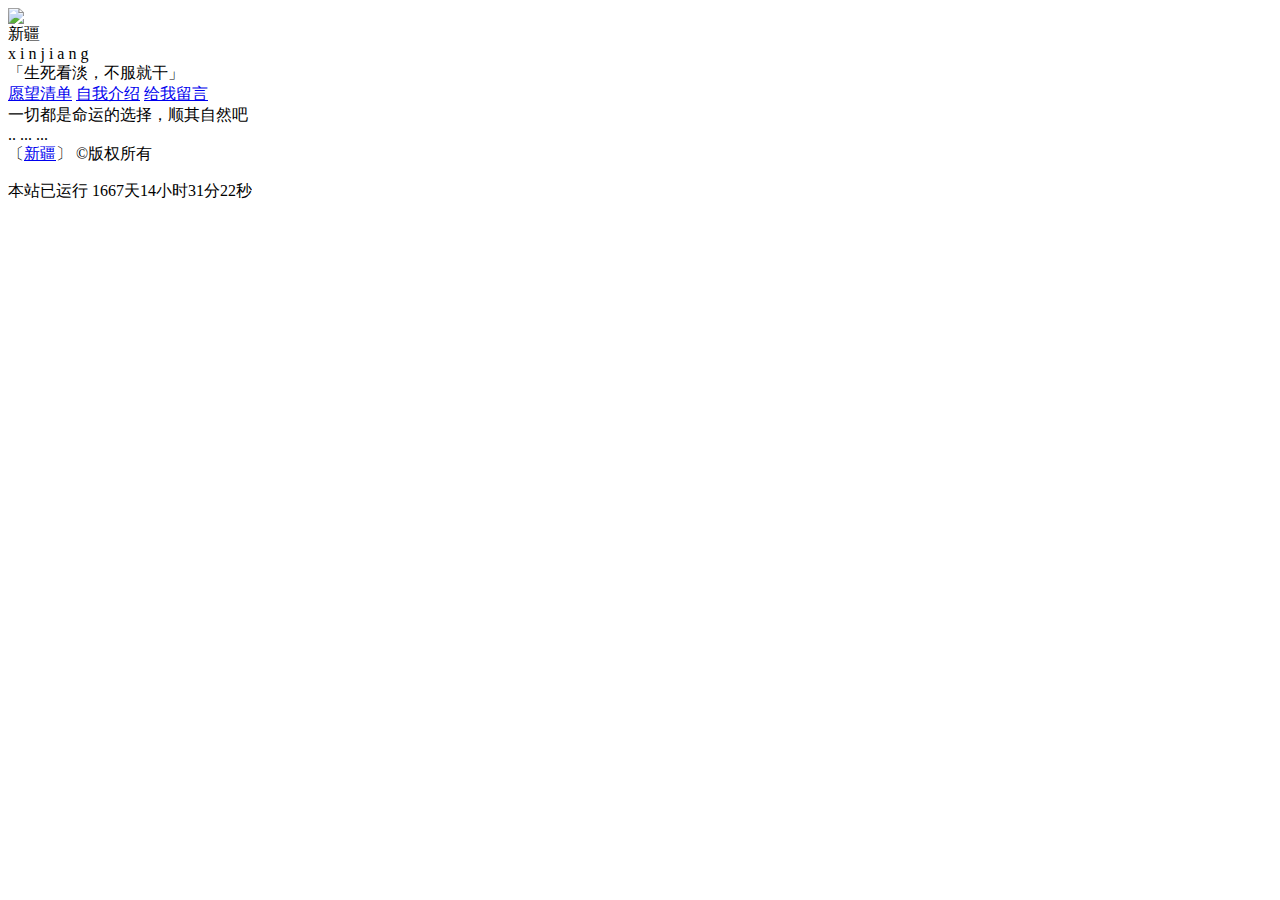
==== gwly.html @ 031c78c5 "Add files via upload" ====
<html>
<head>
    <meta charset="utf-8">
    <title>感情总是不尽人意，生活总是颠沛流离</title>
    <link rel="shortcut icon" href="./favicon.ico" />
    <meta name="viewport" content="width=device-width, initial-scale=1.0,maximum-scale=1.0, user-scalable=no">
    <link rel="stylesheet" href="https://cdn.jsdelivr.net/gh/AyagawaSeirin/homepage@latest/mdui/css/mdui.min.css">
    <link rel="stylesheet" href="https://cdn.jsdelivr.net/gh/AyagawaSeirin/homepage@latest/assets/css/main.css">
    <link rel="stylesheet" href="https://cdn.jsdelivr.net/gh/AyagawaSeirin/homepage@latest/assets/css/index.css">
    <!-- <link rel="stylesheet" href="/assets/css/detaile.css"> -->
    <link rel="stylesheet" href="https://at.alicdn.com/t/font_1625701_q2422cy34wn.css">

</head>
<body class="mdui-theme-primary-pink mdui-theme-accent-pink">
<div id="rin-bg"></div>
<main id="rin-main">
    <div class="mdui-row">
        <div class="mdui-col-xs-12 mdui-col-md-2">
            <div class="rin-left">
                <div class="rin-logo">
                    <img src="http://q1.qlogo.cn/g?b=qq&nk=240233869&s=100&t=">
                </div>
                <div class="rin-left-title">新疆</div>
                <div class="rin-left-title2">x i  n j i a n g</div>
                <div class="rin-left-slogan">「生死看淡，不服就干」</div>

        <a class="mdui-btn mdui-btn-raised rin-btn rin-btn-blue rin-btn-left mdui-text-capitalize" href="./index.html" target="_blank"><span class="iconfont iconBlog"></span> 愿望清单</a>
                
                <a class="mdui-btn mdui-btn-raised rin-btn rin-btn-blue rin-btn-left mdui-text-capitalize" href="./zwjs.html" target="_blank"><span class="iconfont iconBlog"></span> 自我介绍</a>

                <a class="mdui-btn mdui-btn-raised rin-btn rin-btn-blue rin-btn-left mdui-text-capitalize" href="./gwly.html" target="_blank"><span class="iconfont iconCommentenable"></span> 给我留言</a>
</div>
            </div>
        </div>
        <div class="mdui-col-xs-12 mdui-col-md-10">
            <div class="mdui-card rin-card">
<!--                <div class="rin-card-title">关于我</div>-->



<!--PC和WAP自适应版-->

</div>
        </div>

        <div class="rin-tr">

        <div class="rin-card-part" id="last">
        
            <div class="rin-card-content">一切都是命运的选择，顺其自然吧</div>
        </div>

  <head>
    ..
    <script src='//unpkg.com/valine/dist/Valine.min.js'></script>
    ...
</head>
<body>
    ...
    <div id="vcomments"></div>
    <script>
        new Valine({
            el: '#vcomments',
            appId: 'g8oCyjokzb7uzV3hShKHInHa-gzGzoHsz',
            appKey: 'KuGXJJedRxu7UuFVII1BbxQk'
        })
    </script>
</body>      <div class="rin-card-part" id="footer">
            <div class="rin-card-content">
    〔<a href="./zwjs.html" title="自我介绍">新疆</a>〕  &copy;版权所有
<p>
	<span>
    本站已运行
</span>
<span id="span_dt_dt">
</span>
<script>
    /*建站时间*/
    function show_date_time() {
        window.setTimeout("show_date_time()", 1e3);
        var BirthDay = new Date("2022/01/01"),
        today = new Date,
        timeold = today.getTime() - BirthDay.getTime(),
        msPerDay = 864e5,
        e_daysold = timeold / msPerDay,
        daysold = Math.floor(e_daysold),
        e_hrsold = 24 * (e_daysold - daysold),
        hrsold = Math.floor(e_hrsold),
        e_minsold = 60 * (e_hrsold - hrsold),
        minsold = Math.floor(60 * (e_hrsold - hrsold)),
        seconds = Math.floor(60 * (e_minsold - minsold));
        span_dt_dt.innerHTML = daysold + "天" + hrsold + "小时" + minsold + "分" + seconds + "秒";
    }
    show_date_time();
</script>
</div>
                </div>
            </div>
        </div>
    </div>
</main>

</body>
</html>
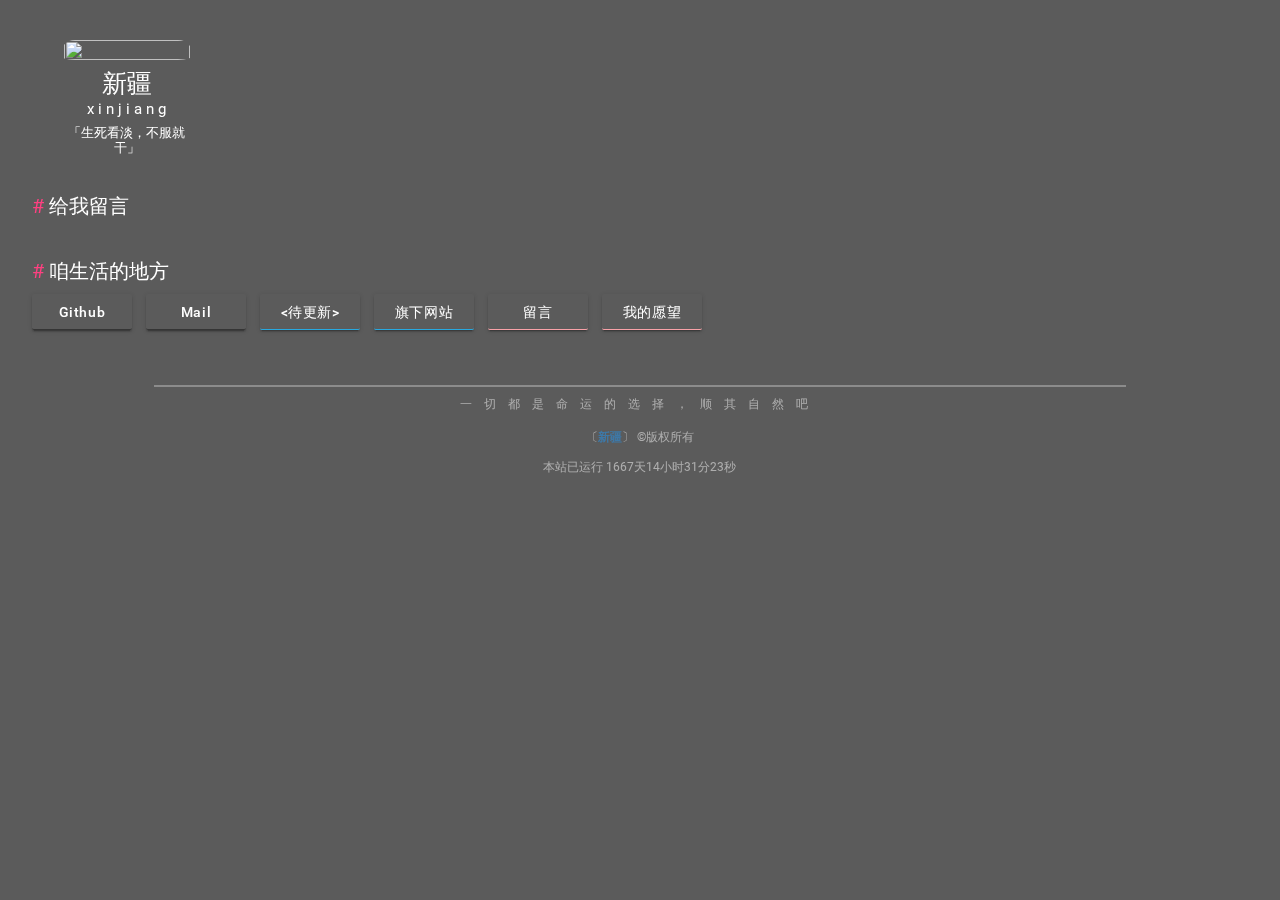
==== commit 1b7963f7: "修复评论框" ====
--- a/gwly.html
+++ b/gwly.html
@@ -1,15 +1,20 @@
+<!--
+* 愿望清单 Page
+ * 日期：2022.1.14
+ * 由于技能等级不够，只能扒了别人的改到这了，哈哈哈，勉强挂挂吧。本站随便扒。
+ *我是阿宅
+*http://zws.fun/
+-->
 <html>
 <head>
     <meta charset="utf-8">
     <title>感情总是不尽人意，生活总是颠沛流离</title>
     <link rel="shortcut icon" href="./favicon.ico" />
     <meta name="viewport" content="width=device-width, initial-scale=1.0,maximum-scale=1.0, user-scalable=no">
-    <link rel="stylesheet" href="https://cdn.jsdelivr.net/gh/AyagawaSeirin/homepage@latest/mdui/css/mdui.min.css">
-    <link rel="stylesheet" href="https://cdn.jsdelivr.net/gh/AyagawaSeirin/homepage@latest/assets/css/main.css">
-    <link rel="stylesheet" href="https://cdn.jsdelivr.net/gh/AyagawaSeirin/homepage@latest/assets/css/index.css">
-    <!-- <link rel="stylesheet" href="/assets/css/detaile.css"> -->
+    <link rel="stylesheet" href="./lyjs/mdui/css/mdui.min.css">
+    <link rel="stylesheet" href="./lyjs/css/main.css">
+    <link rel="stylesheet" href="./lyjs/css/index.css">
     <link rel="stylesheet" href="https://at.alicdn.com/t/font_1625701_q2422cy34wn.css">
-
 </head>
 <body class="mdui-theme-primary-pink mdui-theme-accent-pink">
 <div id="rin-bg"></div>
@@ -23,40 +28,16 @@
                 <div class="rin-left-title">新疆</div>
                 <div class="rin-left-title2">x i  n j i a n g</div>
                 <div class="rin-left-slogan">「生死看淡，不服就干」</div>
-
-        <a class="mdui-btn mdui-btn-raised rin-btn rin-btn-blue rin-btn-left mdui-text-capitalize" href="./index.html" target="_blank"><span class="iconfont iconBlog"></span> 愿望清单</a>
-                
-                <a class="mdui-btn mdui-btn-raised rin-btn rin-btn-blue rin-btn-left mdui-text-capitalize" href="./zwjs.html" target="_blank"><span class="iconfont iconBlog"></span> 自我介绍</a>
-
-                <a class="mdui-btn mdui-btn-raised rin-btn rin-btn-blue rin-btn-left mdui-text-capitalize" href="./gwly.html" target="_blank"><span class="iconfont iconCommentenable"></span> 给我留言</a>
 </div>
             </div>
         </div>
-        <div class="mdui-col-xs-12 mdui-col-md-10">
-            <div class="mdui-card rin-card">
-<!--                <div class="rin-card-title">关于我</div>-->
-
-
-
-<!--PC和WAP自适应版-->
-
-</div>
-        </div>
-
-        <div class="rin-tr">
-
-        <div class="rin-card-part" id="last">
         
-            <div class="rin-card-content">一切都是命运的选择，顺其自然吧</div>
-        </div>
-
-  <head>
-    ..
-    <script src='//unpkg.com/valine/dist/Valine.min.js'></script>
-    ...
-</head>
-<body>
-    ...
+        <div class="rin-left-slogan">
+            <div class="rin-left-slogan">
+<!--PC和WAP自适应版---->
+	<script src='//unpkg.com/valine/dist/Valine.min.js'></script>
+<div class="rin-card-part" id="article">
+                    <div class="rin-card-title2 mdui-typo"><a href="#article">#</a> 给我留言</div>
     <div id="vcomments"></div>
     <script>
         new Valine({
@@ -65,7 +46,38 @@
             appKey: 'KuGXJJedRxu7UuFVII1BbxQk'
         })
     </script>
-</body>      <div class="rin-card-part" id="footer">
+<!--PC和WAP自适应版-->
+</div>
+        </div>
+        
+</div>
+<div class="rin-card-part" id="contact">
+                    <div class="rin-card-title2 mdui-typo"><a href="#contact">#</a> 咱生活的地方</div>
+<a class="mdui-btn mdui-btn-raised rin-btn rin-btn-black mdui-text-capitalize" href="https://github.com/LINSHANGHUI" target="_blank"><span class="iconfont icongithub"></span>Github</a>
+                    
+                    <a class="mdui-btn mdui-btn-raised rin-btn rin-btn-black mdui-text-capitalize" 
+                       href="mailto:2621133262@qq.com" target="_blank"><span
+                            class="iconfont iconmail_fill"></span>Mail</a>
+                            
+                    <a class="mdui-btn mdui-btn-raised rin-btn rin-btn-blue mdui-text-capitalize"
+                       href="#" target="_blank"><span
+                            class="iconfont icontwitter-fill"></span> <待更新></a>
+
+                    <a class="mdui-btn mdui-btn-raised rin-btn rin-btn-blue mdui-text-capitalize"
+                       href="#" target="_blank"><span class="iconfont icontelegram"></span> 旗下网站</a>
+
+                    <a class="mdui-btn mdui-btn-raised rin-btn rin-btn-pink" href="./gwly.html"
+                       target="_blank" style="text-transform: none!important;"><span
+                            class="iconfont iconcoffe"></span> 留言</a>
+
+                    <a class="mdui-btn mdui-btn-raised rin-btn rin-btn-pink mdui-text-capitalize" href="./index.html" target="_blank"><span class="iconfont iconbilibili"></span> 我的愿望</a>
+                </div>
+                
+        <div class="rin-tr">
+        <div class="rin-card-part" id="last">
+            <div class="rin-card-content">一切都是命运的选择，顺其自然吧</div>
+        </div>
+ <div class="rin-card-part" id="footer">
             <div class="rin-card-content">
     〔<a href="./zwjs.html" title="自我介绍">新疆</a>〕  &copy;版权所有
 <p>
@@ -99,6 +111,5 @@
         </div>
     </div>
 </main>
-
 </body>
-</html>
+</html>--- a/lyjs/mdui/css/mdui.min.css
+++ b/lyjs/mdui/css/mdui.min.css
@@ -0,0 +1,6 @@
+/*!
+ * mdui v0.4.3 (https://mdui.org)
+ * Copyright 2016-2019 zdhxiong
+ * Licensed under MIT
+ */.mdui-theme-primary-amber .mdui-color-theme{color:rgba(0,0,0,.87)!important;background-color:#ffc107!important}.mdui-theme-primary-amber .mdui-color-theme-50{color:rgba(0,0,0,.87)!important;background-color:#fff8e1!important}.mdui-theme-primary-amber .mdui-color-theme-100{color:rgba(0,0,0,.87)!important;background-color:#ffecb3!important}.mdui-theme-primary-amber .mdui-color-theme-200{color:rgba(0,0,0,.87)!important;background-color:#ffe082!important}.mdui-theme-primary-amber .mdui-color-theme-300{color:rgba(0,0,0,.87)!important;background-color:#ffd54f!important}.mdui-theme-primary-amber .mdui-color-theme-400{color:rgba(0,0,0,.87)!important;background-color:#ffca28!important}.mdui-theme-primary-amber .mdui-color-theme-500{color:rgba(0,0,0,.87)!important;background-color:#ffc107!important}.mdui-theme-primary-amber .mdui-color-theme-600{color:rgba(0,0,0,.87)!important;background-color:#ffb300!important}.mdui-theme-primary-amber .mdui-color-theme-700{color:rgba(0,0,0,.87)!important;background-color:#ffa000!important}.mdui-theme-primary-amber .mdui-color-theme-800{color:rgba(0,0,0,.87)!important;background-color:#ff8f00!important}.mdui-theme-primary-amber .mdui-color-theme-900{color:rgba(0,0,0,.87)!important;background-color:#ff6f00!important}.mdui-theme-primary-blue .mdui-color-theme{color:rgba(0,0,0,.87)!important;background-color:#2196f3!important}.mdui-theme-primary-blue .mdui-color-theme-50{color:rgba(0,0,0,.87)!important;background-color:#e3f2fd!important}.mdui-theme-primary-blue .mdui-color-theme-100{color:rgba(0,0,0,.87)!important;background-color:#bbdefb!important}.mdui-theme-primary-blue .mdui-color-theme-200{color:rgba(0,0,0,.87)!important;background-color:#90caf9!important}.mdui-theme-primary-blue .mdui-color-theme-300{color:rgba(0,0,0,.87)!important;background-color:#64b5f6!important}.mdui-theme-primary-blue .mdui-color-theme-400{color:rgba(0,0,0,.87)!important;background-color:#42a5f5!important}.mdui-theme-primary-blue .mdui-color-theme-500{color:rgba(0,0,0,.87)!important;background-color:#2196f3!important}.mdui-theme-primary-blue .mdui-color-theme-600{color:#fff!important;background-color:#1e88e5!important}.mdui-theme-primary-blue .mdui-color-theme-700{color:#fff!important;background-color:#1976d2!important}.mdui-theme-primary-blue .mdui-color-theme-800{color:#fff!important;background-color:#1565c0!important}.mdui-theme-primary-blue .mdui-color-theme-900{color:#fff!important;background-color:#0d47a1!important}.mdui-theme-primary-blue-grey .mdui-color-theme{color:#fff!important;background-color:#607d8b!important}.mdui-theme-primary-blue-grey .mdui-color-theme-50{color:rgba(0,0,0,.87)!important;background-color:#eceff1!important}.mdui-theme-primary-blue-grey .mdui-color-theme-100{color:rgba(0,0,0,.87)!important;background-color:#cfd8dc!important}.mdui-theme-primary-blue-grey .mdui-color-theme-200{color:rgba(0,0,0,.87)!important;background-color:#b0bec5!important}.mdui-theme-primary-blue-grey .mdui-color-theme-300{color:rgba(0,0,0,.87)!important;background-color:#90a4ae!important}.mdui-theme-primary-blue-grey .mdui-color-theme-400{color:#fff!important;background-color:#78909c!important}.mdui-theme-primary-blue-grey .mdui-color-theme-500{color:#fff!important;background-color:#607d8b!important}.mdui-theme-primary-blue-grey .mdui-color-theme-600{color:#fff!important;background-color:#546e7a!important}.mdui-theme-primary-blue-grey .mdui-color-theme-700{color:#fff!important;background-color:#455a64!important}.mdui-theme-primary-blue-grey .mdui-color-theme-800{color:#fff!important;background-color:#37474f!important}.mdui-theme-primary-blue-grey .mdui-color-theme-900{color:#fff!important;background-color:#263238!important}.mdui-theme-primary-brown .mdui-color-theme{color:#fff!important;background-color:#795548!important}.mdui-theme-primary-brown .mdui-color-theme-50{color:rgba(0,0,0,.87)!important;background-color:#efebe9!important}.mdui-theme-primary-brown .mdui-color-theme-100{color:rgba(0,0,0,.87)!important;background-color:#d7ccc8!important}.mdui-theme-primary-brown .mdui-color-theme-200{color:rgba(0,0,0,.87)!important;background-color:#bcaaa4!important}.mdui-theme-primary-brown .mdui-color-theme-300{color:#fff!important;background-color:#a1887f!important}.mdui-theme-primary-brown .mdui-color-theme-400{color:#fff!important;background-color:#8d6e63!important}.mdui-theme-primary-brown .mdui-color-theme-500{color:#fff!important;background-color:#795548!important}.mdui-theme-primary-brown .mdui-color-theme-600{color:#fff!important;background-color:#6d4c41!important}.mdui-theme-primary-brown .mdui-color-theme-700{color:#fff!important;background-color:#5d4037!important}.mdui-theme-primary-brown .mdui-color-theme-800{color:#fff!important;background-color:#4e342e!important}.mdui-theme-primary-brown .mdui-color-theme-900{color:#fff!important;background-color:#3e2723!important}.mdui-theme-primary-cyan .mdui-color-theme{color:rgba(0,0,0,.87)!important;background-color:#00bcd4!important}.mdui-theme-primary-cyan .mdui-color-theme-50{color:rgba(0,0,0,.87)!important;background-color:#e0f7fa!important}.mdui-theme-primary-cyan .mdui-color-theme-100{color:rgba(0,0,0,.87)!important;background-color:#b2ebf2!important}.mdui-theme-primary-cyan .mdui-color-theme-200{color:rgba(0,0,0,.87)!important;background-color:#80deea!important}.mdui-theme-primary-cyan .mdui-color-theme-300{color:rgba(0,0,0,.87)!important;background-color:#4dd0e1!important}.mdui-theme-primary-cyan .mdui-color-theme-400{color:rgba(0,0,0,.87)!important;background-color:#26c6da!important}.mdui-theme-primary-cyan .mdui-color-theme-500{color:rgba(0,0,0,.87)!important;background-color:#00bcd4!important}.mdui-theme-primary-cyan .mdui-color-theme-600{color:rgba(0,0,0,.87)!important;background-color:#00acc1!important}.mdui-theme-primary-cyan .mdui-color-theme-700{color:#fff!important;background-color:#0097a7!important}.mdui-theme-primary-cyan .mdui-color-theme-800{color:#fff!important;background-color:#00838f!important}.mdui-theme-primary-cyan .mdui-color-theme-900{color:#fff!important;background-color:#006064!important}.mdui-theme-primary-deep-orange .mdui-color-theme{color:rgba(0,0,0,.87)!important;background-color:#ff5722!important}.mdui-theme-primary-deep-orange .mdui-color-theme-50{color:rgba(0,0,0,.87)!important;background-color:#fbe9e7!important}.mdui-theme-primary-deep-orange .mdui-color-theme-100{color:rgba(0,0,0,.87)!important;background-color:#ffccbc!important}.mdui-theme-primary-deep-orange .mdui-color-theme-200{color:rgba(0,0,0,.87)!important;background-color:#ffab91!important}.mdui-theme-primary-deep-orange .mdui-color-theme-300{color:rgba(0,0,0,.87)!important;background-color:#ff8a65!important}.mdui-theme-primary-deep-orange .mdui-color-theme-400{color:rgba(0,0,0,.87)!important;background-color:#ff7043!important}.mdui-theme-primary-deep-orange .mdui-color-theme-500{color:rgba(0,0,0,.87)!important;background-color:#ff5722!important}.mdui-theme-primary-deep-orange .mdui-color-theme-600{color:#fff!important;background-color:#f4511e!important}.mdui-theme-primary-deep-orange .mdui-color-theme-700{color:#fff!important;background-color:#e64a19!important}.mdui-theme-primary-deep-orange .mdui-color-theme-800{color:#fff!important;background-color:#d84315!important}.mdui-theme-primary-deep-orange .mdui-color-theme-900{color:#fff!important;background-color:#bf360c!important}.mdui-theme-primary-deep-purple .mdui-color-theme{color:#fff!important;background-color:#673ab7!important}.mdui-theme-primary-deep-purple .mdui-color-theme-50{color:rgba(0,0,0,.87)!important;background-color:#ede7f6!important}.mdui-theme-primary-deep-purple .mdui-color-theme-100{color:rgba(0,0,0,.87)!important;background-color:#d1c4e9!important}.mdui-theme-primary-deep-purple .mdui-color-theme-200{color:rgba(0,0,0,.87)!important;background-color:#b39ddb!important}.mdui-theme-primary-deep-purple .mdui-color-theme-300{color:#fff!important;background-color:#9575cd!important}.mdui-theme-primary-deep-purple .mdui-color-theme-400{color:#fff!important;background-color:#7e57c2!important}.mdui-theme-primary-deep-purple .mdui-color-theme-500{color:#fff!important;background-color:#673ab7!important}.mdui-theme-primary-deep-purple .mdui-color-theme-600{color:#fff!important;background-color:#5e35b1!important}.mdui-theme-primary-deep-purple .mdui-color-theme-700{color:#fff!important;background-color:#512da8!important}.mdui-theme-primary-deep-purple .mdui-color-theme-800{color:#fff!important;background-color:#4527a0!important}.mdui-theme-primary-deep-purple .mdui-color-theme-900{color:#fff!important;background-color:#311b92!important}.mdui-theme-primary-green .mdui-color-theme{color:rgba(0,0,0,.87)!important;background-color:#4caf50!important}.mdui-theme-primary-green .mdui-color-theme-50{color:rgba(0,0,0,.87)!important;background-color:#e8f5e9!important}.mdui-theme-primary-green .mdui-color-theme-100{color:rgba(0,0,0,.87)!important;background-color:#c8e6c9!important}.mdui-theme-primary-green .mdui-color-theme-200{color:rgba(0,0,0,.87)!important;background-color:#a5d6a7!important}.mdui-theme-primary-green .mdui-color-theme-300{color:rgba(0,0,0,.87)!important;background-color:#81c784!important}.mdui-theme-primary-green .mdui-color-theme-400{color:rgba(0,0,0,.87)!important;background-color:#66bb6a!important}.mdui-theme-primary-green .mdui-color-theme-500{color:rgba(0,0,0,.87)!important;background-color:#4caf50!important}.mdui-theme-primary-green .mdui-color-theme-600{color:#fff!important;background-color:#43a047!important}.mdui-theme-primary-green .mdui-color-theme-700{color:#fff!important;background-color:#388e3c!important}.mdui-theme-primary-green .mdui-color-theme-800{color:#fff!important;background-color:#2e7d32!important}.mdui-theme-primary-green .mdui-color-theme-900{color:#fff!important;background-color:#1b5e20!important}.mdui-theme-primary-grey .mdui-color-theme{color:rgba(0,0,0,.87)!important;background-color:#9e9e9e!important}.mdui-theme-primary-grey .mdui-color-theme-50{color:rgba(0,0,0,.87)!important;background-color:#fafafa!important}.mdui-theme-primary-grey .mdui-color-theme-100{color:rgba(0,0,0,.87)!important;background-color:#f5f5f5!important}.mdui-theme-primary-grey .mdui-color-theme-200{color:rgba(0,0,0,.87)!important;background-color:#eee!important}.mdui-theme-primary-grey .mdui-color-theme-300{color:rgba(0,0,0,.87)!important;background-color:#e0e0e0!important}.mdui-theme-primary-grey .mdui-color-theme-400{color:rgba(0,0,0,.87)!important;background-color:#bdbdbd!important}.mdui-theme-primary-grey .mdui-color-theme-500{color:rgba(0,0,0,.87)!important;background-color:#9e9e9e!important}.mdui-theme-primary-grey .mdui-color-theme-600{color:#fff!important;background-color:#757575!important}.mdui-theme-primary-grey .mdui-color-theme-700{color:#fff!important;background-color:#616161!important}.mdui-theme-primary-grey .mdui-color-theme-800{color:#fff!important;background-color:#424242!important}.mdui-theme-primary-grey .mdui-color-theme-900{color:#fff!important;background-color:#212121!important}.mdui-theme-primary-indigo .mdui-color-theme{color:#fff!important;background-color:#3f51b5!important}.mdui-theme-primary-indigo .mdui-color-theme-50{color:rgba(0,0,0,.87)!important;background-color:#e8eaf6!important}.mdui-theme-primary-indigo .mdui-color-theme-100{color:rgba(0,0,0,.87)!important;background-color:#c5cae9!important}.mdui-theme-primary-indigo .mdui-color-theme-200{color:rgba(0,0,0,.87)!important;background-color:#9fa8da!important}.mdui-theme-primary-indigo .mdui-color-theme-300{color:#fff!important;background-color:#7986cb!important}.mdui-theme-primary-indigo .mdui-color-theme-400{color:#fff!important;background-color:#5c6bc0!important}.mdui-theme-primary-indigo .mdui-color-theme-500{color:#fff!important;background-color:#3f51b5!important}.mdui-theme-primary-indigo .mdui-color-theme-600{color:#fff!important;background-color:#3949ab!important}.mdui-theme-primary-indigo .mdui-color-theme-700{color:#fff!important;background-color:#303f9f!important}.mdui-theme-primary-indigo .mdui-color-theme-800{color:#fff!important;background-color:#283593!important}.mdui-theme-primary-indigo .mdui-color-theme-900{color:#fff!important;background-color:#1a237e!important}.mdui-theme-primary-light-blue .mdui-color-theme{color:rgba(0,0,0,.87)!important;background-color:#03a9f4!important}.mdui-theme-primary-light-blue .mdui-color-theme-50{color:rgba(0,0,0,.87)!important;background-color:#e1f5fe!important}.mdui-theme-primary-light-blue .mdui-color-theme-100{color:rgba(0,0,0,.87)!important;background-color:#b3e5fc!important}.mdui-theme-primary-light-blue .mdui-color-theme-200{color:rgba(0,0,0,.87)!important;background-color:#81d4fa!important}.mdui-theme-primary-light-blue .mdui-color-theme-300{color:rgba(0,0,0,.87)!important;background-color:#4fc3f7!important}.mdui-theme-primary-light-blue .mdui-color-theme-400{color:rgba(0,0,0,.87)!important;background-color:#29b6f6!important}.mdui-theme-primary-light-blue .mdui-color-theme-500{color:rgba(0,0,0,.87)!important;background-color:#03a9f4!important}.mdui-theme-primary-light-blue .mdui-color-theme-600{color:rgba(0,0,0,.87)!important;background-color:#039be5!important}.mdui-theme-primary-light-blue .mdui-color-theme-700{color:#fff!important;background-color:#0288d1!important}.mdui-theme-primary-light-blue .mdui-color-theme-800{color:#fff!important;background-color:#0277bd!important}.mdui-theme-primary-light-blue .mdui-color-theme-900{color:#fff!important;background-color:#01579b!important}.mdui-theme-primary-light-green .mdui-color-theme{color:rgba(0,0,0,.87)!important;background-color:#8bc34a!important}.mdui-theme-primary-light-green .mdui-color-theme-50{color:rgba(0,0,0,.87)!important;background-color:#f1f8e9!important}.mdui-theme-primary-light-green .mdui-color-theme-100{color:rgba(0,0,0,.87)!important;background-color:#dcedc8!important}.mdui-theme-primary-light-green .mdui-color-theme-200{color:rgba(0,0,0,.87)!important;background-color:#c5e1a5!important}.mdui-theme-primary-light-green .mdui-color-theme-300{color:rgba(0,0,0,.87)!important;background-color:#aed581!important}.mdui-theme-primary-light-green .mdui-color-theme-400{color:rgba(0,0,0,.87)!important;background-color:#9ccc65!important}.mdui-theme-primary-light-green .mdui-color-theme-500{color:rgba(0,0,0,.87)!important;background-color:#8bc34a!important}.mdui-theme-primary-light-green .mdui-color-theme-600{color:rgba(0,0,0,.87)!important;background-color:#7cb342!important}.mdui-theme-primary-light-green .mdui-color-theme-700{color:rgba(0,0,0,.87)!important;background-color:#689f38!important}.mdui-theme-primary-light-green .mdui-color-theme-800{color:#fff!important;background-color:#558b2f!important}.mdui-theme-primary-light-green .mdui-color-theme-900{color:#fff!important;background-color:#33691e!important}.mdui-theme-primary-lime .mdui-color-theme{color:rgba(0,0,0,.87)!important;background-color:#cddc39!important}.mdui-theme-primary-lime .mdui-color-theme-50{color:rgba(0,0,0,.87)!important;background-color:#f9fbe7!important}.mdui-theme-primary-lime .mdui-color-theme-100{color:rgba(0,0,0,.87)!important;background-color:#f0f4c3!important}.mdui-theme-primary-lime .mdui-color-theme-200{color:rgba(0,0,0,.87)!important;background-color:#e6ee9c!important}.mdui-theme-primary-lime .mdui-color-theme-300{color:rgba(0,0,0,.87)!important;background-color:#dce775!important}.mdui-theme-primary-lime .mdui-color-theme-400{color:rgba(0,0,0,.87)!important;background-color:#d4e157!important}.mdui-theme-primary-lime .mdui-color-theme-500{color:rgba(0,0,0,.87)!important;background-color:#cddc39!important}.mdui-theme-primary-lime .mdui-color-theme-600{color:rgba(0,0,0,.87)!important;background-color:#c0ca33!important}.mdui-theme-primary-lime .mdui-color-theme-700{color:rgba(0,0,0,.87)!important;background-color:#afb42b!important}.mdui-theme-primary-lime .mdui-color-theme-800{color:rgba(0,0,0,.87)!important;background-color:#9e9d24!important}.mdui-theme-primary-lime .mdui-color-theme-900{color:#fff!important;background-color:#827717!important}.mdui-theme-primary-orange .mdui-color-theme{color:rgba(0,0,0,.87)!important;background-color:#ff9800!important}.mdui-theme-primary-orange .mdui-color-theme-50{color:rgba(0,0,0,.87)!important;background-color:#fff3e0!important}.mdui-theme-primary-orange .mdui-color-theme-100{color:rgba(0,0,0,.87)!important;background-color:#ffe0b2!important}.mdui-theme-primary-orange .mdui-color-theme-200{color:rgba(0,0,0,.87)!important;background-color:#ffcc80!important}.mdui-theme-primary-orange .mdui-color-theme-300{color:rgba(0,0,0,.87)!important;background-color:#ffb74d!important}.mdui-theme-primary-orange .mdui-color-theme-400{color:rgba(0,0,0,.87)!important;background-color:#ffa726!important}.mdui-theme-primary-orange .mdui-color-theme-500{color:rgba(0,0,0,.87)!important;background-color:#ff9800!important}.mdui-theme-primary-orange .mdui-color-theme-600{color:rgba(0,0,0,.87)!important;background-color:#fb8c00!important}.mdui-theme-primary-orange .mdui-color-theme-700{color:rgba(0,0,0,.87)!important;background-color:#f57c00!important}.mdui-theme-primary-orange .mdui-color-theme-800{color:rgba(0,0,0,.87)!important;background-color:#ef6c00!important}.mdui-theme-primary-orange .mdui-color-theme-900{color:#fff!important;background-color:#e65100!important}.mdui-theme-primary-pink .mdui-color-theme{color:#fff!important;background-color:#e91e63!important}.mdui-theme-primary-pink .mdui-color-theme-50{color:rgba(0,0,0,.87)!important;background-color:#fce4ec!important}.mdui-theme-primary-pink .mdui-color-theme-100{color:rgba(0,0,0,.87)!important;background-color:#f8bbd0!important}.mdui-theme-primary-pink .mdui-color-theme-200{color:rgba(0,0,0,.87)!important;background-color:#f48fb1!important}.mdui-theme-primary-pink .mdui-color-theme-300{color:rgba(0,0,0,.87)!important;background-color:#f06292!important}.mdui-theme-primary-pink .mdui-color-theme-400{color:#fff!important;background-color:#ec407a!important}.mdui-theme-primary-pink .mdui-color-theme-500{color:#fff!important;background-color:#e91e63!important}.mdui-theme-primary-pink .mdui-color-theme-600{color:#fff!important;background-color:#d81b60!important}.mdui-theme-primary-pink .mdui-color-theme-700{color:#fff!important;background-color:#c2185b!important}.mdui-theme-primary-pink .mdui-color-theme-800{color:#fff!important;background-color:#ad1457!important}.mdui-theme-primary-pink .mdui-color-theme-900{color:#fff!important;background-color:#880e4f!important}.mdui-theme-primary-purple .mdui-color-theme{color:#fff!important;background-color:#9c27b0!important}.mdui-theme-primary-purple .mdui-color-theme-50{color:rgba(0,0,0,.87)!important;background-color:#f3e5f5!important}.mdui-theme-primary-purple .mdui-color-theme-100{color:rgba(0,0,0,.87)!important;background-color:#e1bee7!important}.mdui-theme-primary-purple .mdui-color-theme-200{color:rgba(0,0,0,.87)!important;background-color:#ce93d8!important}.mdui-theme-primary-purple .mdui-color-theme-300{color:#fff!important;background-color:#ba68c8!important}.mdui-theme-primary-purple .mdui-color-theme-400{color:#fff!important;background-color:#ab47bc!important}.mdui-theme-primary-purple .mdui-color-theme-500{color:#fff!important;background-color:#9c27b0!important}.mdui-theme-primary-purple .mdui-color-theme-600{color:#fff!important;background-color:#8e24aa!important}.mdui-theme-primary-purple .mdui-color-theme-700{color:#fff!important;background-color:#7b1fa2!important}.mdui-theme-primary-purple .mdui-color-theme-800{color:#fff!important;background-color:#6a1b9a!important}.mdui-theme-primary-purple .mdui-color-theme-900{color:#fff!important;background-color:#4a148c!important}.mdui-theme-primary-red .mdui-color-theme{color:#fff!important;background-color:#f44336!important}.mdui-theme-primary-red .mdui-color-theme-50{color:rgba(0,0,0,.87)!important;background-color:#ffebee!important}.mdui-theme-primary-red .mdui-color-theme-100{color:rgba(0,0,0,.87)!important;background-color:#ffcdd2!important}.mdui-theme-primary-red .mdui-color-theme-200{color:rgba(0,0,0,.87)!important;background-color:#ef9a9a!important}.mdui-theme-primary-red .mdui-color-theme-300{color:rgba(0,0,0,.87)!important;background-color:#e57373!important}.mdui-theme-primary-red .mdui-color-theme-400{color:#fff!important;background-color:#ef5350!important}.mdui-theme-primary-red .mdui-color-theme-500{color:#fff!important;background-color:#f44336!important}.mdui-theme-primary-red .mdui-color-theme-600{color:#fff!important;background-color:#e53935!important}.mdui-theme-primary-red .mdui-color-theme-700{color:#fff!important;background-color:#d32f2f!important}.mdui-theme-primary-red .mdui-color-theme-800{color:#fff!important;background-color:#c62828!important}.mdui-theme-primary-red .mdui-color-theme-900{color:#fff!important;background-color:#b71c1c!important}.mdui-theme-primary-teal .mdui-color-theme{color:#fff!important;background-color:#009688!important}.mdui-theme-primary-teal .mdui-color-theme-50{color:rgba(0,0,0,.87)!important;background-color:#e0f2f1!important}.mdui-theme-primary-teal .mdui-color-theme-100{color:rgba(0,0,0,.87)!important;background-color:#b2dfdb!important}.mdui-theme-primary-teal .mdui-color-theme-200{color:rgba(0,0,0,.87)!important;background-color:#80cbc4!important}.mdui-theme-primary-teal .mdui-color-theme-300{color:rgba(0,0,0,.87)!important;background-color:#4db6ac!important}.mdui-theme-primary-teal .mdui-color-theme-400{color:rgba(0,0,0,.87)!important;background-color:#26a69a!important}.mdui-theme-primary-teal .mdui-color-theme-500{color:#fff!important;background-color:#009688!important}.mdui-theme-primary-teal .mdui-color-theme-600{color:#fff!important;background-color:#00897b!important}.mdui-theme-primary-teal .mdui-color-theme-700{color:#fff!important;background-color:#00796b!important}.mdui-theme-primary-teal .mdui-color-theme-800{color:#fff!important;background-color:#00695c!important}.mdui-theme-primary-teal .mdui-color-theme-900{color:#fff!important;background-color:#004d40!important}.mdui-theme-primary-yellow .mdui-color-theme{color:rgba(0,0,0,.87)!important;background-color:#ffeb3b!important}.mdui-theme-primary-yellow .mdui-color-theme-50{color:rgba(0,0,0,.87)!important;background-color:#fffde7!important}.mdui-theme-primary-yellow .mdui-color-theme-100{color:rgba(0,0,0,.87)!important;background-color:#fff9c4!important}.mdui-theme-primary-yellow .mdui-color-theme-200{color:rgba(0,0,0,.87)!important;background-color:#fff59d!important}.mdui-theme-primary-yellow .mdui-color-theme-300{color:rgba(0,0,0,.87)!important;background-color:#fff176!important}.mdui-theme-primary-yellow .mdui-color-theme-400{color:rgba(0,0,0,.87)!important;background-color:#ffee58!important}.mdui-theme-primary-yellow .mdui-color-theme-500{color:rgba(0,0,0,.87)!important;background-color:#ffeb3b!important}.mdui-theme-primary-yellow .mdui-color-theme-600{color:rgba(0,0,0,.87)!important;background-color:#fdd835!important}.mdui-theme-primary-yellow .mdui-color-theme-700{color:rgba(0,0,0,.87)!important;background-color:#fbc02d!important}.mdui-theme-primary-yellow .mdui-color-theme-800{color:rgba(0,0,0,.87)!important;background-color:#f9a825!important}.mdui-theme-primary-yellow .mdui-color-theme-900{color:rgba(0,0,0,.87)!important;background-color:#f57f17!important}.mdui-theme-accent-amber .mdui-color-theme-accent{color:rgba(0,0,0,.87)!important;background-color:#ffd740!important}.mdui-theme-accent-amber .mdui-color-theme-a100{color:rgba(0,0,0,.87)!important;background-color:#ffe57f!important}.mdui-theme-accent-amber .mdui-color-theme-a200{color:rgba(0,0,0,.87)!important;background-color:#ffd740!important}.mdui-theme-accent-amber .mdui-color-theme-a400{color:rgba(0,0,0,.87)!important;background-color:#ffc400!important}.mdui-theme-accent-amber .mdui-color-theme-a700{color:rgba(0,0,0,.87)!important;background-color:#ffab00!important}.mdui-theme-accent-blue .mdui-color-theme-accent{color:#fff!important;background-color:#448aff!important}.mdui-theme-accent-blue .mdui-color-theme-a100{color:rgba(0,0,0,.87)!important;background-color:#82b1ff!important}.mdui-theme-accent-blue .mdui-color-theme-a200{color:#fff!important;background-color:#448aff!important}.mdui-theme-accent-blue .mdui-color-theme-a400{color:#fff!important;background-color:#2979ff!important}.mdui-theme-accent-blue .mdui-color-theme-a700{color:#fff!important;background-color:#2962ff!important}.mdui-theme-accent-cyan .mdui-color-theme-accent{color:rgba(0,0,0,.87)!important;background-color:#18ffff!important}.mdui-theme-accent-cyan .mdui-color-theme-a100{color:rgba(0,0,0,.87)!important;background-color:#84ffff!important}.mdui-theme-accent-cyan .mdui-color-theme-a200{color:rgba(0,0,0,.87)!important;background-color:#18ffff!important}.mdui-theme-accent-cyan .mdui-color-theme-a400{color:rgba(0,0,0,.87)!important;background-color:#00e5ff!important}.mdui-theme-accent-cyan .mdui-color-theme-a700{color:rgba(0,0,0,.87)!important;background-color:#00b8d4!important}.mdui-theme-accent-deep-orange .mdui-color-theme-accent{color:rgba(0,0,0,.87)!important;background-color:#ff6e40!important}.mdui-theme-accent-deep-orange .mdui-color-theme-a100{color:rgba(0,0,0,.87)!important;background-color:#ff9e80!important}.mdui-theme-accent-deep-orange .mdui-color-theme-a200{color:rgba(0,0,0,.87)!important;background-color:#ff6e40!important}.mdui-theme-accent-deep-orange .mdui-color-theme-a400{color:#fff!important;background-color:#ff3d00!important}.mdui-theme-accent-deep-orange .mdui-color-theme-a700{color:#fff!important;background-color:#dd2c00!important}.mdui-theme-accent-deep-purple .mdui-color-theme-accent{color:#fff!important;background-color:#7c4dff!important}.mdui-theme-accent-deep-purple .mdui-color-theme-a100{color:rgba(0,0,0,.87)!important;background-color:#b388ff!important}.mdui-theme-accent-deep-purple .mdui-color-theme-a200{color:#fff!important;background-color:#7c4dff!important}.mdui-theme-accent-deep-purple .mdui-color-theme-a400{color:#fff!important;background-color:#651fff!important}.mdui-theme-accent-deep-purple .mdui-color-theme-a700{color:#fff!important;background-color:#6200ea!important}.mdui-theme-accent-green .mdui-color-theme-accent{color:rgba(0,0,0,.87)!important;background-color:#69f0ae!important}.mdui-theme-accent-green .mdui-color-theme-a100{color:rgba(0,0,0,.87)!important;background-color:#b9f6ca!important}.mdui-theme-accent-green .mdui-color-theme-a200{color:rgba(0,0,0,.87)!important;background-color:#69f0ae!important}.mdui-theme-accent-green .mdui-color-theme-a400{color:rgba(0,0,0,.87)!important;background-color:#00e676!important}.mdui-theme-accent-green .mdui-color-theme-a700{color:rgba(0,0,0,.87)!important;background-color:#00c853!important}.mdui-theme-accent-indigo .mdui-color-theme-accent{color:#fff!important;background-color:#536dfe!important}.mdui-theme-accent-indigo .mdui-color-theme-a100{color:rgba(0,0,0,.87)!important;background-color:#8c9eff!important}.mdui-theme-accent-indigo .mdui-color-theme-a200{color:#fff!important;background-color:#536dfe!important}.mdui-theme-accent-indigo .mdui-color-theme-a400{color:#fff!important;background-color:#3d5afe!important}.mdui-theme-accent-indigo .mdui-color-theme-a700{color:#fff!important;background-color:#304ffe!important}.mdui-theme-accent-light-blue .mdui-color-theme-accent{color:rgba(0,0,0,.87)!important;background-color:#40c4ff!important}.mdui-theme-accent-light-blue .mdui-color-theme-a100{color:rgba(0,0,0,.87)!important;background-color:#80d8ff!important}.mdui-theme-accent-light-blue .mdui-color-theme-a200{color:rgba(0,0,0,.87)!important;background-color:#40c4ff!important}.mdui-theme-accent-light-blue .mdui-color-theme-a400{color:rgba(0,0,0,.87)!important;background-color:#00b0ff!important}.mdui-theme-accent-light-blue .mdui-color-theme-a700{color:#fff!important;background-color:#0091ea!important}.mdui-theme-accent-light-green .mdui-color-theme-accent{color:rgba(0,0,0,.87)!important;background-color:#b2ff59!important}.mdui-theme-accent-light-green .mdui-color-theme-a100{color:rgba(0,0,0,.87)!important;background-color:#ccff90!important}.mdui-theme-accent-light-green .mdui-color-theme-a200{color:rgba(0,0,0,.87)!important;background-color:#b2ff59!important}.mdui-theme-accent-light-green .mdui-color-theme-a400{color:rgba(0,0,0,.87)!important;background-color:#76ff03!important}.mdui-theme-accent-light-green .mdui-color-theme-a700{color:rgba(0,0,0,.87)!important;background-color:#64dd17!important}.mdui-theme-accent-lime .mdui-color-theme-accent{color:rgba(0,0,0,.87)!important;background-color:#eeff41!important}.mdui-theme-accent-lime .mdui-color-theme-a100{color:rgba(0,0,0,.87)!important;background-color:#f4ff81!important}.mdui-theme-accent-lime .mdui-color-theme-a200{color:rgba(0,0,0,.87)!important;background-color:#eeff41!important}.mdui-theme-accent-lime .mdui-color-theme-a400{color:rgba(0,0,0,.87)!important;background-color:#c6ff00!important}.mdui-theme-accent-lime .mdui-color-theme-a700{color:rgba(0,0,0,.87)!important;background-color:#aeea00!important}.mdui-theme-accent-orange .mdui-color-theme-accent{color:rgba(0,0,0,.87)!important;background-color:#ffab40!important}.mdui-theme-accent-orange .mdui-color-theme-a100{color:rgba(0,0,0,.87)!important;background-color:#ffd180!important}.mdui-theme-accent-orange .mdui-color-theme-a200{color:rgba(0,0,0,.87)!important;background-color:#ffab40!important}.mdui-theme-accent-orange .mdui-color-theme-a400{color:rgba(0,0,0,.87)!important;background-color:#ff9100!important}.mdui-theme-accent-orange .mdui-color-theme-a700{color:rgba(0,0,0,.87)!important;background-color:#ff6d00!important}.mdui-theme-accent-pink .mdui-color-theme-accent{color:#fff!important;background-color:#ff4081!important}.mdui-theme-accent-pink .mdui-color-theme-a100{color:rgba(0,0,0,.87)!important;background-color:#ff80ab!important}.mdui-theme-accent-pink .mdui-color-theme-a200{color:#fff!important;background-color:#ff4081!important}.mdui-theme-accent-pink .mdui-color-theme-a400{color:#fff!important;background-color:#f50057!important}.mdui-theme-accent-pink .mdui-color-theme-a700{color:#fff!important;background-color:#c51162!important}.mdui-theme-accent-purple .mdui-color-theme-accent{color:#fff!important;background-color:#e040fb!important}.mdui-theme-accent-purple .mdui-color-theme-a100{color:rgba(0,0,0,.87)!important;background-color:#ea80fc!important}.mdui-theme-accent-purple .mdui-color-theme-a200{color:#fff!important;background-color:#e040fb!important}.mdui-theme-accent-purple .mdui-color-theme-a400{color:#fff!important;background-color:#d500f9!important}.mdui-theme-accent-purple .mdui-color-theme-a700{color:#fff!important;background-color:#a0f!important}.mdui-theme-accent-red .mdui-color-theme-accent{color:#fff!important;background-color:#ff5252!important}.mdui-theme-accent-red .mdui-color-theme-a100{color:rgba(0,0,0,.87)!important;background-color:#ff8a80!important}.mdui-theme-accent-red .mdui-color-theme-a200{color:#fff!important;background-color:#ff5252!important}.mdui-theme-accent-red .mdui-color-theme-a400{color:#fff!important;background-color:#ff1744!important}.mdui-theme-accent-red .mdui-color-theme-a700{color:#fff!important;background-color:#d50000!important}.mdui-theme-accent-teal .mdui-color-theme-accent{color:rgba(0,0,0,.87)!important;background-color:#64ffda!important}.mdui-theme-accent-teal .mdui-color-theme-a100{color:rgba(0,0,0,.87)!important;background-color:#a7ffeb!important}.mdui-theme-accent-teal .mdui-color-theme-a200{color:rgba(0,0,0,.87)!important;background-color:#64ffda!important}.mdui-theme-accent-teal .mdui-color-theme-a400{color:rgba(0,0,0,.87)!important;background-color:#1de9b6!important}.mdui-theme-accent-teal .mdui-color-theme-a700{color:rgba(0,0,0,.87)!important;background-color:#00bfa5!important}.mdui-theme-accent-yellow .mdui-color-theme-accent{color:rgba(0,0,0,.87)!important;background-color:#ff0!important}.mdui-theme-accent-yellow .mdui-color-theme-a100{color:rgba(0,0,0,.87)!important;background-color:#ffff8d!important}.mdui-theme-accent-yellow .mdui-color-theme-a200{color:rgba(0,0,0,.87)!important;background-color:#ff0!important}.mdui-theme-accent-yellow .mdui-color-theme-a400{color:rgba(0,0,0,.87)!important;background-color:#ffea00!important}.mdui-theme-accent-yellow .mdui-color-theme-a700{color:rgba(0,0,0,.87)!important;background-color:#ffd600!important}.mdui-color-amber{color:rgba(0,0,0,.87)!important;background-color:#ffc107!important}.mdui-color-amber-50{color:rgba(0,0,0,.87)!important;background-color:#fff8e1!important}.mdui-color-amber-100{color:rgba(0,0,0,.87)!important;background-color:#ffecb3!important}.mdui-color-amber-200{color:rgba(0,0,0,.87)!important;background-color:#ffe082!important}.mdui-color-amber-300{color:rgba(0,0,0,.87)!important;background-color:#ffd54f!important}.mdui-color-amber-400{color:rgba(0,0,0,.87)!important;background-color:#ffca28!important}.mdui-color-amber-500{color:rgba(0,0,0,.87)!important;background-color:#ffc107!important}.mdui-color-amber-600{color:rgba(0,0,0,.87)!important;background-color:#ffb300!important}.mdui-color-amber-700{color:rgba(0,0,0,.87)!important;background-color:#ffa000!important}.mdui-color-amber-800{color:rgba(0,0,0,.87)!important;background-color:#ff8f00!important}.mdui-color-amber-900{color:rgba(0,0,0,.87)!important;background-color:#ff6f00!important}.mdui-color-blue{color:rgba(0,0,0,.87)!important;background-color:#2196f3!important}.mdui-color-blue-50{color:rgba(0,0,0,.87)!important;background-color:#e3f2fd!important}.mdui-color-blue-100{color:rgba(0,0,0,.87)!important;background-color:#bbdefb!important}.mdui-color-blue-200{color:rgba(0,0,0,.87)!important;background-color:#90caf9!important}.mdui-color-blue-300{color:rgba(0,0,0,.87)!important;background-color:#64b5f6!important}.mdui-color-blue-400{color:rgba(0,0,0,.87)!important;background-color:#42a5f5!important}.mdui-color-blue-500{color:rgba(0,0,0,.87)!important;background-color:#2196f3!important}.mdui-color-blue-600{color:#fff!important;background-color:#1e88e5!important}.mdui-color-blue-700{color:#fff!important;background-color:#1976d2!important}.mdui-color-blue-800{color:#fff!important;background-color:#1565c0!important}.mdui-color-blue-900{color:#fff!important;background-color:#0d47a1!important}.mdui-color-blue-grey{color:#fff!important;background-color:#607d8b!important}.mdui-color-blue-grey-50{color:rgba(0,0,0,.87)!important;background-color:#eceff1!important}.mdui-color-blue-grey-100{color:rgba(0,0,0,.87)!important;background-color:#cfd8dc!important}.mdui-color-blue-grey-200{color:rgba(0,0,0,.87)!important;background-color:#b0bec5!important}.mdui-color-blue-grey-300{color:rgba(0,0,0,.87)!important;background-color:#90a4ae!important}.mdui-color-blue-grey-400{color:#fff!important;background-color:#78909c!important}.mdui-color-blue-grey-500{color:#fff!important;background-color:#607d8b!important}.mdui-color-blue-grey-600{color:#fff!important;background-color:#546e7a!important}.mdui-color-blue-grey-700{color:#fff!important;background-color:#455a64!important}.mdui-color-blue-grey-800{color:#fff!important;background-color:#37474f!important}.mdui-color-blue-grey-900{color:#fff!important;background-color:#263238!important}.mdui-color-brown{color:#fff!important;background-color:#795548!important}.mdui-color-brown-50{color:rgba(0,0,0,.87)!important;background-color:#efebe9!important}.mdui-color-brown-100{color:rgba(0,0,0,.87)!important;background-color:#d7ccc8!important}.mdui-color-brown-200{color:rgba(0,0,0,.87)!important;background-color:#bcaaa4!important}.mdui-color-brown-300{color:#fff!important;background-color:#a1887f!important}.mdui-color-brown-400{color:#fff!important;background-color:#8d6e63!important}.mdui-color-brown-500{color:#fff!important;background-color:#795548!important}.mdui-color-brown-600{color:#fff!important;background-color:#6d4c41!important}.mdui-color-brown-700{color:#fff!important;background-color:#5d4037!important}.mdui-color-brown-800{color:#fff!important;background-color:#4e342e!important}.mdui-color-brown-900{color:#fff!important;background-color:#3e2723!important}.mdui-color-cyan{color:rgba(0,0,0,.87)!important;background-color:#00bcd4!important}.mdui-color-cyan-50{color:rgba(0,0,0,.87)!important;background-color:#e0f7fa!important}.mdui-color-cyan-100{color:rgba(0,0,0,.87)!important;background-color:#b2ebf2!important}.mdui-color-cyan-200{color:rgba(0,0,0,.87)!important;background-color:#80deea!important}.mdui-color-cyan-300{color:rgba(0,0,0,.87)!important;background-color:#4dd0e1!important}.mdui-color-cyan-400{color:rgba(0,0,0,.87)!important;background-color:#26c6da!important}.mdui-color-cyan-500{color:rgba(0,0,0,.87)!important;background-color:#00bcd4!important}.mdui-color-cyan-600{color:rgba(0,0,0,.87)!important;background-color:#00acc1!important}.mdui-color-cyan-700{color:#fff!important;background-color:#0097a7!important}.mdui-color-cyan-800{color:#fff!important;background-color:#00838f!important}.mdui-color-cyan-900{color:#fff!important;background-color:#006064!important}.mdui-color-deep-orange{color:rgba(0,0,0,.87)!important;background-color:#ff5722!important}.mdui-color-deep-orange-50{color:rgba(0,0,0,.87)!important;background-color:#fbe9e7!important}.mdui-color-deep-orange-100{color:rgba(0,0,0,.87)!important;background-color:#ffccbc!important}.mdui-color-deep-orange-200{color:rgba(0,0,0,.87)!important;background-color:#ffab91!important}.mdui-color-deep-orange-300{color:rgba(0,0,0,.87)!important;background-color:#ff8a65!important}.mdui-color-deep-orange-400{color:rgba(0,0,0,.87)!important;background-color:#ff7043!important}.mdui-color-deep-orange-500{color:rgba(0,0,0,.87)!important;background-color:#ff5722!important}.mdui-color-deep-orange-600{color:#fff!important;background-color:#f4511e!important}.mdui-color-deep-orange-700{color:#fff!important;background-color:#e64a19!important}.mdui-color-deep-orange-800{color:#fff!important;background-color:#d84315!important}.mdui-color-deep-orange-900{color:#fff!important;background-color:#bf360c!important}.mdui-color-deep-purple{color:#fff!important;background-color:#673ab7!important}.mdui-color-deep-purple-50{color:rgba(0,0,0,.87)!important;background-color:#ede7f6!important}.mdui-color-deep-purple-100{color:rgba(0,0,0,.87)!important;background-color:#d1c4e9!important}.mdui-color-deep-purple-200{color:rgba(0,0,0,.87)!important;background-color:#b39ddb!important}.mdui-color-deep-purple-300{color:#fff!important;background-color:#9575cd!important}.mdui-color-deep-purple-400{color:#fff!important;background-color:#7e57c2!important}.mdui-color-deep-purple-500{color:#fff!important;background-color:#673ab7!important}.mdui-color-deep-purple-600{color:#fff!important;background-color:#5e35b1!important}.mdui-color-deep-purple-700{color:#fff!important;background-color:#512da8!important}.mdui-color-deep-purple-800{color:#fff!important;background-color:#4527a0!important}.mdui-color-deep-purple-900{color:#fff!important;background-color:#311b92!important}.mdui-color-green{color:rgba(0,0,0,.87)!important;background-color:#4caf50!important}.mdui-color-green-50{color:rgba(0,0,0,.87)!important;background-color:#e8f5e9!important}.mdui-color-green-100{color:rgba(0,0,0,.87)!important;background-color:#c8e6c9!important}.mdui-color-green-200{color:rgba(0,0,0,.87)!important;background-color:#a5d6a7!important}.mdui-color-green-300{color:rgba(0,0,0,.87)!important;background-color:#81c784!important}.mdui-color-green-400{color:rgba(0,0,0,.87)!important;background-color:#66bb6a!important}.mdui-color-green-500{color:rgba(0,0,0,.87)!important;background-color:#4caf50!important}.mdui-color-green-600{color:#fff!important;background-color:#43a047!important}.mdui-color-green-700{color:#fff!important;background-color:#388e3c!important}.mdui-color-green-800{color:#fff!important;background-color:#2e7d32!important}.mdui-color-green-900{color:#fff!important;background-color:#1b5e20!important}.mdui-color-grey{color:rgba(0,0,0,.87)!important;background-color:#9e9e9e!important}.mdui-color-grey-50{color:rgba(0,0,0,.87)!important;background-color:#fafafa!important}.mdui-color-grey-100{color:rgba(0,0,0,.87)!important;background-color:#f5f5f5!important}.mdui-color-grey-200{color:rgba(0,0,0,.87)!important;background-color:#eee!important}.mdui-color-grey-300{color:rgba(0,0,0,.87)!important;background-color:#e0e0e0!important}.mdui-color-grey-400{color:rgba(0,0,0,.87)!important;background-color:#bdbdbd!important}.mdui-color-grey-500{color:rgba(0,0,0,.87)!important;background-color:#9e9e9e!important}.mdui-color-grey-600{color:#fff!important;background-color:#757575!important}.mdui-color-grey-700{color:#fff!important;background-color:#616161!important}.mdui-color-grey-800{color:#fff!important;background-color:#424242!important}.mdui-color-grey-900{color:#fff!important;background-color:#212121!important}.mdui-color-indigo{color:#fff!important;background-color:#3f51b5!important}.mdui-color-indigo-50{color:rgba(0,0,0,.87)!important;background-color:#e8eaf6!important}.mdui-color-indigo-100{color:rgba(0,0,0,.87)!important;background-color:#c5cae9!important}.mdui-color-indigo-200{color:rgba(0,0,0,.87)!important;background-color:#9fa8da!important}.mdui-color-indigo-300{color:#fff!important;background-color:#7986cb!important}.mdui-color-indigo-400{color:#fff!important;background-color:#5c6bc0!important}.mdui-color-indigo-500{color:#fff!important;background-color:#3f51b5!important}.mdui-color-indigo-600{color:#fff!important;background-color:#3949ab!important}.mdui-color-indigo-700{color:#fff!important;background-color:#303f9f!important}.mdui-color-indigo-800{color:#fff!important;background-color:#283593!important}.mdui-color-indigo-900{color:#fff!important;background-color:#1a237e!important}.mdui-color-light-blue{color:rgba(0,0,0,.87)!important;background-color:#03a9f4!important}.mdui-color-light-blue-50{color:rgba(0,0,0,.87)!important;background-color:#e1f5fe!important}.mdui-color-light-blue-100{color:rgba(0,0,0,.87)!important;background-color:#b3e5fc!important}.mdui-color-light-blue-200{color:rgba(0,0,0,.87)!important;background-color:#81d4fa!important}.mdui-color-light-blue-300{color:rgba(0,0,0,.87)!important;background-color:#4fc3f7!important}.mdui-color-light-blue-400{color:rgba(0,0,0,.87)!important;background-color:#29b6f6!important}.mdui-color-light-blue-500{color:rgba(0,0,0,.87)!important;background-color:#03a9f4!important}.mdui-color-light-blue-600{color:rgba(0,0,0,.87)!important;background-color:#039be5!important}.mdui-color-light-blue-700{color:#fff!important;background-color:#0288d1!important}.mdui-color-light-blue-800{color:#fff!important;background-color:#0277bd!important}.mdui-color-light-blue-900{color:#fff!important;background-color:#01579b!important}.mdui-color-light-green{color:rgba(0,0,0,.87)!important;background-color:#8bc34a!important}.mdui-color-light-green-50{color:rgba(0,0,0,.87)!important;background-color:#f1f8e9!important}.mdui-color-light-green-100{color:rgba(0,0,0,.87)!important;background-color:#dcedc8!important}.mdui-color-light-green-200{color:rgba(0,0,0,.87)!important;background-color:#c5e1a5!important}.mdui-color-light-green-300{color:rgba(0,0,0,.87)!important;background-color:#aed581!important}.mdui-color-light-green-400{color:rgba(0,0,0,.87)!important;background-color:#9ccc65!important}.mdui-color-light-green-500{color:rgba(0,0,0,.87)!important;background-color:#8bc34a!important}.mdui-color-light-green-600{color:rgba(0,0,0,.87)!important;background-color:#7cb342!important}.mdui-color-light-green-700{color:rgba(0,0,0,.87)!important;background-color:#689f38!important}.mdui-color-light-green-800{color:#fff!important;background-color:#558b2f!important}.mdui-color-light-green-900{color:#fff!important;background-color:#33691e!important}.mdui-color-lime{color:rgba(0,0,0,.87)!important;background-color:#cddc39!important}.mdui-color-lime-50{color:rgba(0,0,0,.87)!important;background-color:#f9fbe7!important}.mdui-color-lime-100{color:rgba(0,0,0,.87)!important;background-color:#f0f4c3!important}.mdui-color-lime-200{color:rgba(0,0,0,.87)!important;background-color:#e6ee9c!important}.mdui-color-lime-300{color:rgba(0,0,0,.87)!important;background-color:#dce775!important}.mdui-color-lime-400{color:rgba(0,0,0,.87)!important;background-color:#d4e157!important}.mdui-color-lime-500{color:rgba(0,0,0,.87)!important;background-color:#cddc39!important}.mdui-color-lime-600{color:rgba(0,0,0,.87)!important;background-color:#c0ca33!important}.mdui-color-lime-700{color:rgba(0,0,0,.87)!important;background-color:#afb42b!important}.mdui-color-lime-800{color:rgba(0,0,0,.87)!important;background-color:#9e9d24!important}.mdui-color-lime-900{color:#fff!important;background-color:#827717!important}.mdui-color-orange{color:rgba(0,0,0,.87)!important;background-color:#ff9800!important}.mdui-color-orange-50{color:rgba(0,0,0,.87)!important;background-color:#fff3e0!important}.mdui-color-orange-100{color:rgba(0,0,0,.87)!important;background-color:#ffe0b2!important}.mdui-color-orange-200{color:rgba(0,0,0,.87)!important;background-color:#ffcc80!important}.mdui-color-orange-300{color:rgba(0,0,0,.87)!important;background-color:#ffb74d!important}.mdui-color-orange-400{color:rgba(0,0,0,.87)!important;background-color:#ffa726!important}.mdui-color-orange-500{color:rgba(0,0,0,.87)!important;background-color:#ff9800!important}.mdui-color-orange-600{color:rgba(0,0,0,.87)!important;background-color:#fb8c00!important}.mdui-color-orange-700{color:rgba(0,0,0,.87)!important;background-color:#f57c00!important}.mdui-color-orange-800{color:rgba(0,0,0,.87)!important;background-color:#ef6c00!important}.mdui-color-orange-900{color:#fff!important;background-color:#e65100!important}.mdui-color-pink{color:#fff!important;background-color:#e91e63!important}.mdui-color-pink-50{color:rgba(0,0,0,.87)!important;background-color:#fce4ec!important}.mdui-color-pink-100{color:rgba(0,0,0,.87)!important;background-color:#f8bbd0!important}.mdui-color-pink-200{color:rgba(0,0,0,.87)!important;background-color:#f48fb1!important}.mdui-color-pink-300{color:rgba(0,0,0,.87)!important;background-color:#f06292!important}.mdui-color-pink-400{color:#fff!important;background-color:#ec407a!important}.mdui-color-pink-500{color:#fff!important;background-color:#e91e63!important}.mdui-color-pink-600{color:#fff!important;background-color:#d81b60!important}.mdui-color-pink-700{color:#fff!important;background-color:#c2185b!important}.mdui-color-pink-800{color:#fff!important;background-color:#ad1457!important}.mdui-color-pink-900{color:#fff!important;background-color:#880e4f!important}.mdui-color-purple{color:#fff!important;background-color:#9c27b0!important}.mdui-color-purple-50{color:rgba(0,0,0,.87)!important;background-color:#f3e5f5!important}.mdui-color-purple-100{color:rgba(0,0,0,.87)!important;background-color:#e1bee7!important}.mdui-color-purple-200{color:rgba(0,0,0,.87)!important;background-color:#ce93d8!important}.mdui-color-purple-300{color:#fff!important;background-color:#ba68c8!important}.mdui-color-purple-400{color:#fff!important;background-color:#ab47bc!important}.mdui-color-purple-500{color:#fff!important;background-color:#9c27b0!important}.mdui-color-purple-600{color:#fff!important;background-color:#8e24aa!important}.mdui-color-purple-700{color:#fff!important;background-color:#7b1fa2!important}.mdui-color-purple-800{color:#fff!important;background-color:#6a1b9a!important}.mdui-color-purple-900{color:#fff!important;background-color:#4a148c!important}.mdui-color-red{color:#fff!important;background-color:#f44336!important}.mdui-color-red-50{color:rgba(0,0,0,.87)!important;background-color:#ffebee!important}.mdui-color-red-100{color:rgba(0,0,0,.87)!important;background-color:#ffcdd2!important}.mdui-color-red-200{color:rgba(0,0,0,.87)!important;background-color:#ef9a9a!important}.mdui-color-red-300{color:rgba(0,0,0,.87)!important;background-color:#e57373!important}.mdui-color-red-400{color:#fff!important;background-color:#ef5350!important}.mdui-color-red-500{color:#fff!important;background-color:#f44336!important}.mdui-color-red-600{color:#fff!important;background-color:#e53935!important}.mdui-color-red-700{color:#fff!important;background-color:#d32f2f!important}.mdui-color-red-800{color:#fff!important;background-color:#c62828!important}.mdui-color-red-900{color:#fff!important;background-color:#b71c1c!important}.mdui-color-teal{color:#fff!important;background-color:#009688!important}.mdui-color-teal-50{color:rgba(0,0,0,.87)!important;background-color:#e0f2f1!important}.mdui-color-teal-100{color:rgba(0,0,0,.87)!important;background-color:#b2dfdb!important}.mdui-color-teal-200{color:rgba(0,0,0,.87)!important;background-color:#80cbc4!important}.mdui-color-teal-300{color:rgba(0,0,0,.87)!important;background-color:#4db6ac!important}.mdui-color-teal-400{color:rgba(0,0,0,.87)!important;background-color:#26a69a!important}.mdui-color-teal-500{color:#fff!important;background-color:#009688!important}.mdui-color-teal-600{color:#fff!important;background-color:#00897b!important}.mdui-color-teal-700{color:#fff!important;background-color:#00796b!important}.mdui-color-teal-800{color:#fff!important;background-color:#00695c!important}.mdui-color-teal-900{color:#fff!important;background-color:#004d40!important}.mdui-color-yellow{color:rgba(0,0,0,.87)!important;background-color:#ffeb3b!important}.mdui-color-yellow-50{color:rgba(0,0,0,.87)!important;background-color:#fffde7!important}.mdui-color-yellow-100{color:rgba(0,0,0,.87)!important;background-color:#fff9c4!important}.mdui-color-yellow-200{color:rgba(0,0,0,.87)!important;background-color:#fff59d!important}.mdui-color-yellow-300{color:rgba(0,0,0,.87)!important;background-color:#fff176!important}.mdui-color-yellow-400{color:rgba(0,0,0,.87)!important;background-color:#ffee58!important}.mdui-color-yellow-500{color:rgba(0,0,0,.87)!important;background-color:#ffeb3b!important}.mdui-color-yellow-600{color:rgba(0,0,0,.87)!important;background-color:#fdd835!important}.mdui-color-yellow-700{color:rgba(0,0,0,.87)!important;background-color:#fbc02d!important}.mdui-color-yellow-800{color:rgba(0,0,0,.87)!important;background-color:#f9a825!important}.mdui-color-yellow-900{color:rgba(0,0,0,.87)!important;background-color:#f57f17!important}.mdui-color-amber-accent{color:rgba(0,0,0,.87)!important;background-color:#ffd740!important}.mdui-color-amber-a100{color:rgba(0,0,0,.87)!important;background-color:#ffe57f!important}.mdui-color-amber-a200{color:rgba(0,0,0,.87)!important;background-color:#ffd740!important}.mdui-color-amber-a400{color:rgba(0,0,0,.87)!important;background-color:#ffc400!important}.mdui-color-amber-a700{color:rgba(0,0,0,.87)!important;background-color:#ffab00!important}.mdui-color-blue-accent{color:#fff!important;background-color:#448aff!important}.mdui-color-blue-a100{color:rgba(0,0,0,.87)!important;background-color:#82b1ff!important}.mdui-color-blue-a200{color:#fff!important;background-color:#448aff!important}.mdui-color-blue-a400{color:#fff!important;background-color:#2979ff!important}.mdui-color-blue-a700{color:#fff!important;background-color:#2962ff!important}.mdui-color-cyan-accent{color:rgba(0,0,0,.87)!important;background-color:#18ffff!important}.mdui-color-cyan-a100{color:rgba(0,0,0,.87)!important;background-color:#84ffff!important}.mdui-color-cyan-a200{color:rgba(0,0,0,.87)!important;background-color:#18ffff!important}.mdui-color-cyan-a400{color:rgba(0,0,0,.87)!important;background-color:#00e5ff!important}.mdui-color-cyan-a700{color:rgba(0,0,0,.87)!important;background-color:#00b8d4!important}.mdui-color-deep-orange-accent{color:rgba(0,0,0,.87)!important;background-color:#ff6e40!important}.mdui-color-deep-orange-a100{color:rgba(0,0,0,.87)!important;background-color:#ff9e80!important}.mdui-color-deep-orange-a200{color:rgba(0,0,0,.87)!important;background-color:#ff6e40!important}.mdui-color-deep-orange-a400{color:#fff!important;background-color:#ff3d00!important}.mdui-color-deep-orange-a700{color:#fff!important;background-color:#dd2c00!important}.mdui-color-deep-purple-accent{color:#fff!important;background-color:#7c4dff!important}.mdui-color-deep-purple-a100{color:rgba(0,0,0,.87)!important;background-color:#b388ff!important}.mdui-color-deep-purple-a200{color:#fff!important;background-color:#7c4dff!important}.mdui-color-deep-purple-a400{color:#fff!important;background-color:#651fff!important}.mdui-color-deep-purple-a700{color:#fff!important;background-color:#6200ea!important}.mdui-color-green-accent{color:rgba(0,0,0,.87)!important;background-color:#69f0ae!important}.mdui-color-green-a100{color:rgba(0,0,0,.87)!important;background-color:#b9f6ca!important}.mdui-color-green-a200{color:rgba(0,0,0,.87)!important;background-color:#69f0ae!important}.mdui-color-green-a400{color:rgba(0,0,0,.87)!important;background-color:#00e676!important}.mdui-color-green-a700{color:rgba(0,0,0,.87)!important;background-color:#00c853!important}.mdui-color-indigo-accent{color:#fff!important;background-color:#536dfe!important}.mdui-color-indigo-a100{color:rgba(0,0,0,.87)!important;background-color:#8c9eff!important}.mdui-color-indigo-a200{color:#fff!important;background-color:#536dfe!important}.mdui-color-indigo-a400{color:#fff!important;background-color:#3d5afe!important}.mdui-color-indigo-a700{color:#fff!important;background-color:#304ffe!important}.mdui-color-light-blue-accent{color:rgba(0,0,0,.87)!important;background-color:#40c4ff!important}.mdui-color-light-blue-a100{color:rgba(0,0,0,.87)!important;background-color:#80d8ff!important}.mdui-color-light-blue-a200{color:rgba(0,0,0,.87)!important;background-color:#40c4ff!important}.mdui-color-light-blue-a400{color:rgba(0,0,0,.87)!important;background-color:#00b0ff!important}.mdui-color-light-blue-a700{color:#fff!important;background-color:#0091ea!important}.mdui-color-light-green-accent{color:rgba(0,0,0,.87)!important;background-color:#b2ff59!important}.mdui-color-light-green-a100{color:rgba(0,0,0,.87)!important;background-color:#ccff90!important}.mdui-color-light-green-a200{color:rgba(0,0,0,.87)!important;background-color:#b2ff59!important}.mdui-color-light-green-a400{color:rgba(0,0,0,.87)!important;background-color:#76ff03!important}.mdui-color-light-green-a700{color:rgba(0,0,0,.87)!important;background-color:#64dd17!important}.mdui-color-lime-accent{color:rgba(0,0,0,.87)!important;background-color:#eeff41!important}.mdui-color-lime-a100{color:rgba(0,0,0,.87)!important;background-color:#f4ff81!important}.mdui-color-lime-a200{color:rgba(0,0,0,.87)!important;background-color:#eeff41!important}.mdui-color-lime-a400{color:rgba(0,0,0,.87)!important;background-color:#c6ff00!important}.mdui-color-lime-a700{color:rgba(0,0,0,.87)!important;background-color:#aeea00!important}.mdui-color-orange-accent{color:rgba(0,0,0,.87)!important;background-color:#ffab40!important}.mdui-color-orange-a100{color:rgba(0,0,0,.87)!important;background-color:#ffd180!important}.mdui-color-orange-a200{color:rgba(0,0,0,.87)!important;background-color:#ffab40!important}.mdui-color-orange-a400{color:rgba(0,0,0,.87)!important;background-color:#ff9100!important}.mdui-color-orange-a700{color:rgba(0,0,0,.87)!important;background-color:#ff6d00!important}.mdui-color-pink-accent{color:#fff!important;background-color:#ff4081!important}.mdui-color-pink-a100{color:rgba(0,0,0,.87)!important;background-color:#ff80ab!important}.mdui-color-pink-a200{color:#fff!important;background-color:#ff4081!important}.mdui-color-pink-a400{color:#fff!important;background-color:#f50057!important}.mdui-color-pink-a700{color:#fff!important;background-color:#c51162!important}.mdui-color-purple-accent{color:#fff!important;background-color:#e040fb!important}.mdui-color-purple-a100{color:rgba(0,0,0,.87)!important;background-color:#ea80fc!important}.mdui-color-purple-a200{color:#fff!important;background-color:#e040fb!important}.mdui-color-purple-a400{color:#fff!important;background-color:#d500f9!important}.mdui-color-purple-a700{color:#fff!important;background-color:#a0f!important}.mdui-color-red-accent{color:#fff!important;background-color:#ff5252!important}.mdui-color-red-a100{color:rgba(0,0,0,.87)!important;background-color:#ff8a80!important}.mdui-color-red-a200{color:#fff!important;background-color:#ff5252!important}.mdui-color-red-a400{color:#fff!important;background-color:#ff1744!important}.mdui-color-red-a700{color:#fff!important;background-color:#d50000!important}.mdui-color-teal-accent{color:rgba(0,0,0,.87)!important;background-color:#64ffda!important}.mdui-color-teal-a100{color:rgba(0,0,0,.87)!important;background-color:#a7ffeb!important}.mdui-color-teal-a200{color:rgba(0,0,0,.87)!important;background-color:#64ffda!important}.mdui-color-teal-a400{color:rgba(0,0,0,.87)!important;background-color:#1de9b6!important}.mdui-color-teal-a700{color:rgba(0,0,0,.87)!important;background-color:#00bfa5!important}.mdui-color-yellow-accent{color:rgba(0,0,0,.87)!important;background-color:#ff0!important}.mdui-color-yellow-a100{color:rgba(0,0,0,.87)!important;background-color:#ffff8d!important}.mdui-color-yellow-a200{color:rgba(0,0,0,.87)!important;background-color:#ff0!important}.mdui-color-yellow-a400{color:rgba(0,0,0,.87)!important;background-color:#ffea00!important}.mdui-color-yellow-a700{color:rgba(0,0,0,.87)!important;background-color:#ffd600!important}.mdui-color-black{color:#fff!important;background-color:#000!important}.mdui-color-white{color:rgba(0,0,0,.87)!important;background-color:#fff!important}.mdui-color-transparent{background-color:transparent!important}.mdui-theme-primary-amber .mdui-text-color-theme{color:#ffc107!important}.mdui-theme-primary-amber .mdui-text-color-theme-50{color:#fff8e1!important}.mdui-theme-primary-amber .mdui-text-color-theme-100{color:#ffecb3!important}.mdui-theme-primary-amber .mdui-text-color-theme-200{color:#ffe082!important}.mdui-theme-primary-amber .mdui-text-color-theme-300{color:#ffd54f!important}.mdui-theme-primary-amber .mdui-text-color-theme-400{color:#ffca28!important}.mdui-theme-primary-amber .mdui-text-color-theme-500{color:#ffc107!important}.mdui-theme-primary-amber .mdui-text-color-theme-600{color:#ffb300!important}.mdui-theme-primary-amber .mdui-text-color-theme-700{color:#ffa000!important}.mdui-theme-primary-amber .mdui-text-color-theme-800{color:#ff8f00!important}.mdui-theme-primary-amber .mdui-text-color-theme-900{color:#ff6f00!important}.mdui-theme-primary-blue .mdui-text-color-theme{color:#2196f3!important}.mdui-theme-primary-blue .mdui-text-color-theme-50{color:#e3f2fd!important}.mdui-theme-primary-blue .mdui-text-color-theme-100{color:#bbdefb!important}.mdui-theme-primary-blue .mdui-text-color-theme-200{color:#90caf9!important}.mdui-theme-primary-blue .mdui-text-color-theme-300{color:#64b5f6!important}.mdui-theme-primary-blue .mdui-text-color-theme-400{color:#42a5f5!important}.mdui-theme-primary-blue .mdui-text-color-theme-500{color:#2196f3!important}.mdui-theme-primary-blue .mdui-text-color-theme-600{color:#1e88e5!important}.mdui-theme-primary-blue .mdui-text-color-theme-700{color:#1976d2!important}.mdui-theme-primary-blue .mdui-text-color-theme-800{color:#1565c0!important}.mdui-theme-primary-blue .mdui-text-color-theme-900{color:#0d47a1!important}.mdui-theme-primary-blue-grey .mdui-text-color-theme{color:#607d8b!important}.mdui-theme-primary-blue-grey .mdui-text-color-theme-50{color:#eceff1!important}.mdui-theme-primary-blue-grey .mdui-text-color-theme-100{color:#cfd8dc!important}.mdui-theme-primary-blue-grey .mdui-text-color-theme-200{color:#b0bec5!important}.mdui-theme-primary-blue-grey .mdui-text-color-theme-300{color:#90a4ae!important}.mdui-theme-primary-blue-grey .mdui-text-color-theme-400{color:#78909c!important}.mdui-theme-primary-blue-grey .mdui-text-color-theme-500{color:#607d8b!important}.mdui-theme-primary-blue-grey .mdui-text-color-theme-600{color:#546e7a!important}.mdui-theme-primary-blue-grey .mdui-text-color-theme-700{color:#455a64!important}.mdui-theme-primary-blue-grey .mdui-text-color-theme-800{color:#37474f!important}.mdui-theme-primary-blue-grey .mdui-text-color-theme-900{color:#263238!important}.mdui-theme-primary-brown .mdui-text-color-theme{color:#795548!important}.mdui-theme-primary-brown .mdui-text-color-theme-50{color:#efebe9!important}.mdui-theme-primary-brown .mdui-text-color-theme-100{color:#d7ccc8!important}.mdui-theme-primary-brown .mdui-text-color-theme-200{color:#bcaaa4!important}.mdui-theme-primary-brown .mdui-text-color-theme-300{color:#a1887f!important}.mdui-theme-primary-brown .mdui-text-color-theme-400{color:#8d6e63!important}.mdui-theme-primary-brown .mdui-text-color-theme-500{color:#795548!important}.mdui-theme-primary-brown .mdui-text-color-theme-600{color:#6d4c41!important}.mdui-theme-primary-brown .mdui-text-color-theme-700{color:#5d4037!important}.mdui-theme-primary-brown .mdui-text-color-theme-800{color:#4e342e!important}.mdui-theme-primary-brown .mdui-text-color-theme-900{color:#3e2723!important}.mdui-theme-primary-cyan .mdui-text-color-theme{color:#00bcd4!important}.mdui-theme-primary-cyan .mdui-text-color-theme-50{color:#e0f7fa!important}.mdui-theme-primary-cyan .mdui-text-color-theme-100{color:#b2ebf2!important}.mdui-theme-primary-cyan .mdui-text-color-theme-200{color:#80deea!important}.mdui-theme-primary-cyan .mdui-text-color-theme-300{color:#4dd0e1!important}.mdui-theme-primary-cyan .mdui-text-color-theme-400{color:#26c6da!important}.mdui-theme-primary-cyan .mdui-text-color-theme-500{color:#00bcd4!important}.mdui-theme-primary-cyan .mdui-text-color-theme-600{color:#00acc1!important}.mdui-theme-primary-cyan .mdui-text-color-theme-700{color:#0097a7!important}.mdui-theme-primary-cyan .mdui-text-color-theme-800{color:#00838f!important}.mdui-theme-primary-cyan .mdui-text-color-theme-900{color:#006064!important}.mdui-theme-primary-deep-orange .mdui-text-color-theme{color:#ff5722!important}.mdui-theme-primary-deep-orange .mdui-text-color-theme-50{color:#fbe9e7!important}.mdui-theme-primary-deep-orange .mdui-text-color-theme-100{color:#ffccbc!important}.mdui-theme-primary-deep-orange .mdui-text-color-theme-200{color:#ffab91!important}.mdui-theme-primary-deep-orange .mdui-text-color-theme-300{color:#ff8a65!important}.mdui-theme-primary-deep-orange .mdui-text-color-theme-400{color:#ff7043!important}.mdui-theme-primary-deep-orange .mdui-text-color-theme-500{color:#ff5722!important}.mdui-theme-primary-deep-orange .mdui-text-color-theme-600{color:#f4511e!important}.mdui-theme-primary-deep-orange .mdui-text-color-theme-700{color:#e64a19!important}.mdui-theme-primary-deep-orange .mdui-text-color-theme-800{color:#d84315!important}.mdui-theme-primary-deep-orange .mdui-text-color-theme-900{color:#bf360c!important}.mdui-theme-primary-deep-purple .mdui-text-color-theme{color:#673ab7!important}.mdui-theme-primary-deep-purple .mdui-text-color-theme-50{color:#ede7f6!important}.mdui-theme-primary-deep-purple .mdui-text-color-theme-100{color:#d1c4e9!important}.mdui-theme-primary-deep-purple .mdui-text-color-theme-200{color:#b39ddb!important}.mdui-theme-primary-deep-purple .mdui-text-color-theme-300{color:#9575cd!important}.mdui-theme-primary-deep-purple .mdui-text-color-theme-400{color:#7e57c2!important}.mdui-theme-primary-deep-purple .mdui-text-color-theme-500{color:#673ab7!important}.mdui-theme-primary-deep-purple .mdui-text-color-theme-600{color:#5e35b1!important}.mdui-theme-primary-deep-purple .mdui-text-color-theme-700{color:#512da8!important}.mdui-theme-primary-deep-purple .mdui-text-color-theme-800{color:#4527a0!important}.mdui-theme-primary-deep-purple .mdui-text-color-theme-900{color:#311b92!important}.mdui-theme-primary-green .mdui-text-color-theme{color:#4caf50!important}.mdui-theme-primary-green .mdui-text-color-theme-50{color:#e8f5e9!important}.mdui-theme-primary-green .mdui-text-color-theme-100{color:#c8e6c9!important}.mdui-theme-primary-green .mdui-text-color-theme-200{color:#a5d6a7!important}.mdui-theme-primary-green .mdui-text-color-theme-300{color:#81c784!important}.mdui-theme-primary-green .mdui-text-color-theme-400{color:#66bb6a!important}.mdui-theme-primary-green .mdui-text-color-theme-500{color:#4caf50!important}.mdui-theme-primary-green .mdui-text-color-theme-600{color:#43a047!important}.mdui-theme-primary-green .mdui-text-color-theme-700{color:#388e3c!important}.mdui-theme-primary-green .mdui-text-color-theme-800{color:#2e7d32!important}.mdui-theme-primary-green .mdui-text-color-theme-900{color:#1b5e20!important}.mdui-theme-primary-grey .mdui-text-color-theme{color:#9e9e9e!important}.mdui-theme-primary-grey .mdui-text-color-theme-50{color:#fafafa!important}.mdui-theme-primary-grey .mdui-text-color-theme-100{color:#f5f5f5!important}.mdui-theme-primary-grey .mdui-text-color-theme-200{color:#eee!important}.mdui-theme-primary-grey .mdui-text-color-theme-300{color:#e0e0e0!important}.mdui-theme-primary-grey .mdui-text-color-theme-400{color:#bdbdbd!important}.mdui-theme-primary-grey .mdui-text-color-theme-500{color:#9e9e9e!important}.mdui-theme-primary-grey .mdui-text-color-theme-600{color:#757575!important}.mdui-theme-primary-grey .mdui-text-color-theme-700{color:#616161!important}.mdui-theme-primary-grey .mdui-text-color-theme-800{color:#424242!important}.mdui-theme-primary-grey .mdui-text-color-theme-900{color:#212121!important}.mdui-theme-primary-indigo .mdui-text-color-theme{color:#3f51b5!important}.mdui-theme-primary-indigo .mdui-text-color-theme-50{color:#e8eaf6!important}.mdui-theme-primary-indigo .mdui-text-color-theme-100{color:#c5cae9!important}.mdui-theme-primary-indigo .mdui-text-color-theme-200{color:#9fa8da!important}.mdui-theme-primary-indigo .mdui-text-color-theme-300{color:#7986cb!important}.mdui-theme-primary-indigo .mdui-text-color-theme-400{color:#5c6bc0!important}.mdui-theme-primary-indigo .mdui-text-color-theme-500{color:#3f51b5!important}.mdui-theme-primary-indigo .mdui-text-color-theme-600{color:#3949ab!important}.mdui-theme-primary-indigo .mdui-text-color-theme-700{color:#303f9f!important}.mdui-theme-primary-indigo .mdui-text-color-theme-800{color:#283593!important}.mdui-theme-primary-indigo .mdui-text-color-theme-900{color:#1a237e!important}.mdui-theme-primary-light-blue .mdui-text-color-theme{color:#03a9f4!important}.mdui-theme-primary-light-blue .mdui-text-color-theme-50{color:#e1f5fe!important}.mdui-theme-primary-light-blue .mdui-text-color-theme-100{color:#b3e5fc!important}.mdui-theme-primary-light-blue .mdui-text-color-theme-200{color:#81d4fa!important}.mdui-theme-primary-light-blue .mdui-text-color-theme-300{color:#4fc3f7!important}.mdui-theme-primary-light-blue .mdui-text-color-theme-400{color:#29b6f6!important}.mdui-theme-primary-light-blue .mdui-text-color-theme-500{color:#03a9f4!important}.mdui-theme-primary-light-blue .mdui-text-color-theme-600{color:#039be5!important}.mdui-theme-primary-light-blue .mdui-text-color-theme-700{color:#0288d1!important}.mdui-theme-primary-light-blue .mdui-text-color-theme-800{color:#0277bd!important}.mdui-theme-primary-light-blue .mdui-text-color-theme-900{color:#01579b!important}.mdui-theme-primary-light-green .mdui-text-color-theme{color:#8bc34a!important}.mdui-theme-primary-light-green .mdui-text-color-theme-50{color:#f1f8e9!important}.mdui-theme-primary-light-green .mdui-text-color-theme-100{color:#dcedc8!important}.mdui-theme-primary-light-green .mdui-text-color-theme-200{color:#c5e1a5!important}.mdui-theme-primary-light-green .mdui-text-color-theme-300{color:#aed581!important}.mdui-theme-primary-light-green .mdui-text-color-theme-400{color:#9ccc65!important}.mdui-theme-primary-light-green .mdui-text-color-theme-500{color:#8bc34a!important}.mdui-theme-primary-light-green .mdui-text-color-theme-600{color:#7cb342!important}.mdui-theme-primary-light-green .mdui-text-color-theme-700{color:#689f38!important}.mdui-theme-primary-light-green .mdui-text-color-theme-800{color:#558b2f!important}.mdui-theme-primary-light-green .mdui-text-color-theme-900{color:#33691e!important}.mdui-theme-primary-lime .mdui-text-color-theme{color:#cddc39!important}.mdui-theme-primary-lime .mdui-text-color-theme-50{color:#f9fbe7!important}.mdui-theme-primary-lime .mdui-text-color-theme-100{color:#f0f4c3!important}.mdui-theme-primary-lime .mdui-text-color-theme-200{color:#e6ee9c!important}.mdui-theme-primary-lime .mdui-text-color-theme-300{color:#dce775!important}.mdui-theme-primary-lime .mdui-text-color-theme-400{color:#d4e157!important}.mdui-theme-primary-lime .mdui-text-color-theme-500{color:#cddc39!important}.mdui-theme-primary-lime .mdui-text-color-theme-600{color:#c0ca33!important}.mdui-theme-primary-lime .mdui-text-color-theme-700{color:#afb42b!important}.mdui-theme-primary-lime .mdui-text-color-theme-800{color:#9e9d24!important}.mdui-theme-primary-lime .mdui-text-color-theme-900{color:#827717!important}.mdui-theme-primary-orange .mdui-text-color-theme{color:#ff9800!important}.mdui-theme-primary-orange .mdui-text-color-theme-50{color:#fff3e0!important}.mdui-theme-primary-orange .mdui-text-color-theme-100{color:#ffe0b2!important}.mdui-theme-primary-orange .mdui-text-color-theme-200{color:#ffcc80!important}.mdui-theme-primary-orange .mdui-text-color-theme-300{color:#ffb74d!important}.mdui-theme-primary-orange .mdui-text-color-theme-400{color:#ffa726!important}.mdui-theme-primary-orange .mdui-text-color-theme-500{color:#ff9800!important}.mdui-theme-primary-orange .mdui-text-color-theme-600{color:#fb8c00!important}.mdui-theme-primary-orange .mdui-text-color-theme-700{color:#f57c00!important}.mdui-theme-primary-orange .mdui-text-color-theme-800{color:#ef6c00!important}.mdui-theme-primary-orange .mdui-text-color-theme-900{color:#e65100!important}.mdui-theme-primary-pink .mdui-text-color-theme{color:#e91e63!important}.mdui-theme-primary-pink .mdui-text-color-theme-50{color:#fce4ec!important}.mdui-theme-primary-pink .mdui-text-color-theme-100{color:#f8bbd0!important}.mdui-theme-primary-pink .mdui-text-color-theme-200{color:#f48fb1!important}.mdui-theme-primary-pink .mdui-text-color-theme-300{color:#f06292!important}.mdui-theme-primary-pink .mdui-text-color-theme-400{color:#ec407a!important}.mdui-theme-primary-pink .mdui-text-color-theme-500{color:#e91e63!important}.mdui-theme-primary-pink .mdui-text-color-theme-600{color:#d81b60!important}.mdui-theme-primary-pink .mdui-text-color-theme-700{color:#c2185b!important}.mdui-theme-primary-pink .mdui-text-color-theme-800{color:#ad1457!important}.mdui-theme-primary-pink .mdui-text-color-theme-900{color:#880e4f!important}.mdui-theme-primary-purple .mdui-text-color-theme{color:#9c27b0!important}.mdui-theme-primary-purple .mdui-text-color-theme-50{color:#f3e5f5!important}.mdui-theme-primary-purple .mdui-text-color-theme-100{color:#e1bee7!important}.mdui-theme-primary-purple .mdui-text-color-theme-200{color:#ce93d8!important}.mdui-theme-primary-purple .mdui-text-color-theme-300{color:#ba68c8!important}.mdui-theme-primary-purple .mdui-text-color-theme-400{color:#ab47bc!important}.mdui-theme-primary-purple .mdui-text-color-theme-500{color:#9c27b0!important}.mdui-theme-primary-purple .mdui-text-color-theme-600{color:#8e24aa!important}.mdui-theme-primary-purple .mdui-text-color-theme-700{color:#7b1fa2!important}.mdui-theme-primary-purple .mdui-text-color-theme-800{color:#6a1b9a!important}.mdui-theme-primary-purple .mdui-text-color-theme-900{color:#4a148c!important}.mdui-theme-primary-red .mdui-text-color-theme{color:#f44336!important}.mdui-theme-primary-red .mdui-text-color-theme-50{color:#ffebee!important}.mdui-theme-primary-red .mdui-text-color-theme-100{color:#ffcdd2!important}.mdui-theme-primary-red .mdui-text-color-theme-200{color:#ef9a9a!important}.mdui-theme-primary-red .mdui-text-color-theme-300{color:#e57373!important}.mdui-theme-primary-red .mdui-text-color-theme-400{color:#ef5350!important}.mdui-theme-primary-red .mdui-text-color-theme-500{color:#f44336!important}.mdui-theme-primary-red .mdui-text-color-theme-600{color:#e53935!important}.mdui-theme-primary-red .mdui-text-color-theme-700{color:#d32f2f!important}.mdui-theme-primary-red .mdui-text-color-theme-800{color:#c62828!important}.mdui-theme-primary-red .mdui-text-color-theme-900{color:#b71c1c!important}.mdui-theme-primary-teal .mdui-text-color-theme{color:#009688!important}.mdui-theme-primary-teal .mdui-text-color-theme-50{color:#e0f2f1!important}.mdui-theme-primary-teal .mdui-text-color-theme-100{color:#b2dfdb!important}.mdui-theme-primary-teal .mdui-text-color-theme-200{color:#80cbc4!important}.mdui-theme-primary-teal .mdui-text-color-theme-300{color:#4db6ac!important}.mdui-theme-primary-teal .mdui-text-color-theme-400{color:#26a69a!important}.mdui-theme-primary-teal .mdui-text-color-theme-500{color:#009688!important}.mdui-theme-primary-teal .mdui-text-color-theme-600{color:#00897b!important}.mdui-theme-primary-teal .mdui-text-color-theme-700{color:#00796b!important}.mdui-theme-primary-teal .mdui-text-color-theme-800{color:#00695c!important}.mdui-theme-primary-teal .mdui-text-color-theme-900{color:#004d40!important}.mdui-theme-primary-yellow .mdui-text-color-theme{color:#ffeb3b!important}.mdui-theme-primary-yellow .mdui-text-color-theme-50{color:#fffde7!important}.mdui-theme-primary-yellow .mdui-text-color-theme-100{color:#fff9c4!important}.mdui-theme-primary-yellow .mdui-text-color-theme-200{color:#fff59d!important}.mdui-theme-primary-yellow .mdui-text-color-theme-300{color:#fff176!important}.mdui-theme-primary-yellow .mdui-text-color-theme-400{color:#ffee58!important}.mdui-theme-primary-yellow .mdui-text-color-theme-500{color:#ffeb3b!important}.mdui-theme-primary-yellow .mdui-text-color-theme-600{color:#fdd835!important}.mdui-theme-primary-yellow .mdui-text-color-theme-700{color:#fbc02d!important}.mdui-theme-primary-yellow .mdui-text-color-theme-800{color:#f9a825!important}.mdui-theme-primary-yellow .mdui-text-color-theme-900{color:#f57f17!important}.mdui-theme-accent-amber .mdui-text-color-theme-accent{color:#ffd740!important}.mdui-theme-accent-amber .mdui-text-color-theme-a100{color:#ffe57f!important}.mdui-theme-accent-amber .mdui-text-color-theme-a200{color:#ffd740!important}.mdui-theme-accent-amber .mdui-text-color-theme-a400{color:#ffc400!important}.mdui-theme-accent-amber .mdui-text-color-theme-a700{color:#ffab00!important}.mdui-theme-accent-blue .mdui-text-color-theme-accent{color:#448aff!important}.mdui-theme-accent-blue .mdui-text-color-theme-a100{color:#82b1ff!important}.mdui-theme-accent-blue .mdui-text-color-theme-a200{color:#448aff!important}.mdui-theme-accent-blue .mdui-text-color-theme-a400{color:#2979ff!important}.mdui-theme-accent-blue .mdui-text-color-theme-a700{color:#2962ff!important}.mdui-theme-accent-cyan .mdui-text-color-theme-accent{color:#18ffff!important}.mdui-theme-accent-cyan .mdui-text-color-theme-a100{color:#84ffff!important}.mdui-theme-accent-cyan .mdui-text-color-theme-a200{color:#18ffff!important}.mdui-theme-accent-cyan .mdui-text-color-theme-a400{color:#00e5ff!important}.mdui-theme-accent-cyan .mdui-text-color-theme-a700{color:#00b8d4!important}.mdui-theme-accent-deep-orange .mdui-text-color-theme-accent{color:#ff6e40!important}.mdui-theme-accent-deep-orange .mdui-text-color-theme-a100{color:#ff9e80!important}.mdui-theme-accent-deep-orange .mdui-text-color-theme-a200{color:#ff6e40!important}.mdui-theme-accent-deep-orange .mdui-text-color-theme-a400{color:#ff3d00!important}.mdui-theme-accent-deep-orange .mdui-text-color-theme-a700{color:#dd2c00!important}.mdui-theme-accent-deep-purple .mdui-text-color-theme-accent{color:#7c4dff!important}.mdui-theme-accent-deep-purple .mdui-text-color-theme-a100{color:#b388ff!important}.mdui-theme-accent-deep-purple .mdui-text-color-theme-a200{color:#7c4dff!important}.mdui-theme-accent-deep-purple .mdui-text-color-theme-a400{color:#651fff!important}.mdui-theme-accent-deep-purple .mdui-text-color-theme-a700{color:#6200ea!important}.mdui-theme-accent-green .mdui-text-color-theme-accent{color:#69f0ae!important}.mdui-theme-accent-green .mdui-text-color-theme-a100{color:#b9f6ca!important}.mdui-theme-accent-green .mdui-text-color-theme-a200{color:#69f0ae!important}.mdui-theme-accent-green .mdui-text-color-theme-a400{color:#00e676!important}.mdui-theme-accent-green .mdui-text-color-theme-a700{color:#00c853!important}.mdui-theme-accent-indigo .mdui-text-color-theme-accent{color:#536dfe!important}.mdui-theme-accent-indigo .mdui-text-color-theme-a100{color:#8c9eff!important}.mdui-theme-accent-indigo .mdui-text-color-theme-a200{color:#536dfe!important}.mdui-theme-accent-indigo .mdui-text-color-theme-a400{color:#3d5afe!important}.mdui-theme-accent-indigo .mdui-text-color-theme-a700{color:#304ffe!important}.mdui-theme-accent-light-blue .mdui-text-color-theme-accent{color:#40c4ff!important}.mdui-theme-accent-light-blue .mdui-text-color-theme-a100{color:#80d8ff!important}.mdui-theme-accent-light-blue .mdui-text-color-theme-a200{color:#40c4ff!important}.mdui-theme-accent-light-blue .mdui-text-color-theme-a400{color:#00b0ff!important}.mdui-theme-accent-light-blue .mdui-text-color-theme-a700{color:#0091ea!important}.mdui-theme-accent-light-green .mdui-text-color-theme-accent{color:#b2ff59!important}.mdui-theme-accent-light-green .mdui-text-color-theme-a100{color:#ccff90!important}.mdui-theme-accent-light-green .mdui-text-color-theme-a200{color:#b2ff59!important}.mdui-theme-accent-light-green .mdui-text-color-theme-a400{color:#76ff03!important}.mdui-theme-accent-light-green .mdui-text-color-theme-a700{color:#64dd17!important}.mdui-theme-accent-lime .mdui-text-color-theme-accent{color:#eeff41!important}.mdui-theme-accent-lime .mdui-text-color-theme-a100{color:#f4ff81!important}.mdui-theme-accent-lime .mdui-text-color-theme-a200{color:#eeff41!important}.mdui-theme-accent-lime .mdui-text-color-theme-a400{color:#c6ff00!important}.mdui-theme-accent-lime .mdui-text-color-theme-a700{color:#aeea00!important}.mdui-theme-accent-orange .mdui-text-color-theme-accent{color:#ffab40!important}.mdui-theme-accent-orange .mdui-text-color-theme-a100{color:#ffd180!important}.mdui-theme-accent-orange .mdui-text-color-theme-a200{color:#ffab40!important}.mdui-theme-accent-orange .mdui-text-color-theme-a400{color:#ff9100!important}.mdui-theme-accent-orange .mdui-text-color-theme-a700{color:#ff6d00!important}.mdui-theme-accent-pink .mdui-text-color-theme-accent{color:#ff4081!important}.mdui-theme-accent-pink .mdui-text-color-theme-a100{color:#ff80ab!important}.mdui-theme-accent-pink .mdui-text-color-theme-a200{color:#ff4081!important}.mdui-theme-accent-pink .mdui-text-color-theme-a400{color:#f50057!important}.mdui-theme-accent-pink .mdui-text-color-theme-a700{color:#c51162!important}.mdui-theme-accent-purple .mdui-text-color-theme-accent{color:#e040fb!important}.mdui-theme-accent-purple .mdui-text-color-theme-a100{color:#ea80fc!important}.mdui-theme-accent-purple .mdui-text-color-theme-a200{color:#e040fb!important}.mdui-theme-accent-purple .mdui-text-color-theme-a400{color:#d500f9!important}.mdui-theme-accent-purple .mdui-text-color-theme-a700{color:#a0f!important}.mdui-theme-accent-red .mdui-text-color-theme-accent{color:#ff5252!important}.mdui-theme-accent-red .mdui-text-color-theme-a100{color:#ff8a80!important}.mdui-theme-accent-red .mdui-text-color-theme-a200{color:#ff5252!important}.mdui-theme-accent-red .mdui-text-color-theme-a400{color:#ff1744!important}.mdui-theme-accent-red .mdui-text-color-theme-a700{color:#d50000!important}.mdui-theme-accent-teal .mdui-text-color-theme-accent{color:#64ffda!important}.mdui-theme-accent-teal .mdui-text-color-theme-a100{color:#a7ffeb!important}.mdui-theme-accent-teal .mdui-text-color-theme-a200{color:#64ffda!important}.mdui-theme-accent-teal .mdui-text-color-theme-a400{color:#1de9b6!important}.mdui-theme-accent-teal .mdui-text-color-theme-a700{color:#00bfa5!important}.mdui-theme-accent-yellow .mdui-text-color-theme-accent{color:#ff0!important}.mdui-theme-accent-yellow .mdui-text-color-theme-a100{color:#ffff8d!important}.mdui-theme-accent-yellow .mdui-text-color-theme-a200{color:#ff0!important}.mdui-theme-accent-yellow .mdui-text-color-theme-a400{color:#ffea00!important}.mdui-theme-accent-yellow .mdui-text-color-theme-a700{color:#ffd600!important}.mdui-text-color-amber{color:#ffc107!important}.mdui-text-color-amber-50{color:#fff8e1!important}.mdui-text-color-amber-100{color:#ffecb3!important}.mdui-text-color-amber-200{color:#ffe082!important}.mdui-text-color-amber-300{color:#ffd54f!important}.mdui-text-color-amber-400{color:#ffca28!important}.mdui-text-color-amber-500{color:#ffc107!important}.mdui-text-color-amber-600{color:#ffb300!important}.mdui-text-color-amber-700{color:#ffa000!important}.mdui-text-color-amber-800{color:#ff8f00!important}.mdui-text-color-amber-900{color:#ff6f00!important}.mdui-text-color-blue{color:#2196f3!important}.mdui-text-color-blue-50{color:#e3f2fd!important}.mdui-text-color-blue-100{color:#bbdefb!important}.mdui-text-color-blue-200{color:#90caf9!important}.mdui-text-color-blue-300{color:#64b5f6!important}.mdui-text-color-blue-400{color:#42a5f5!important}.mdui-text-color-blue-500{color:#2196f3!important}.mdui-text-color-blue-600{color:#1e88e5!important}.mdui-text-color-blue-700{color:#1976d2!important}.mdui-text-color-blue-800{color:#1565c0!important}.mdui-text-color-blue-900{color:#0d47a1!important}.mdui-text-color-blue-grey{color:#607d8b!important}.mdui-text-color-blue-grey-50{color:#eceff1!important}.mdui-text-color-blue-grey-100{color:#cfd8dc!important}.mdui-text-color-blue-grey-200{color:#b0bec5!important}.mdui-text-color-blue-grey-300{color:#90a4ae!important}.mdui-text-color-blue-grey-400{color:#78909c!important}.mdui-text-color-blue-grey-500{color:#607d8b!important}.mdui-text-color-blue-grey-600{color:#546e7a!important}.mdui-text-color-blue-grey-700{color:#455a64!important}.mdui-text-color-blue-grey-800{color:#37474f!important}.mdui-text-color-blue-grey-900{color:#263238!important}.mdui-text-color-brown{color:#795548!important}.mdui-text-color-brown-50{color:#efebe9!important}.mdui-text-color-brown-100{color:#d7ccc8!important}.mdui-text-color-brown-200{color:#bcaaa4!important}.mdui-text-color-brown-300{color:#a1887f!important}.mdui-text-color-brown-400{color:#8d6e63!important}.mdui-text-color-brown-500{color:#795548!important}.mdui-text-color-brown-600{color:#6d4c41!important}.mdui-text-color-brown-700{color:#5d4037!important}.mdui-text-color-brown-800{color:#4e342e!important}.mdui-text-color-brown-900{color:#3e2723!important}.mdui-text-color-cyan{color:#00bcd4!important}.mdui-text-color-cyan-50{color:#e0f7fa!important}.mdui-text-color-cyan-100{color:#b2ebf2!important}.mdui-text-color-cyan-200{color:#80deea!important}.mdui-text-color-cyan-300{color:#4dd0e1!important}.mdui-text-color-cyan-400{color:#26c6da!important}.mdui-text-color-cyan-500{color:#00bcd4!important}.mdui-text-color-cyan-600{color:#00acc1!important}.mdui-text-color-cyan-700{color:#0097a7!important}.mdui-text-color-cyan-800{color:#00838f!important}.mdui-text-color-cyan-900{color:#006064!important}.mdui-text-color-deep-orange{color:#ff5722!important}.mdui-text-color-deep-orange-50{color:#fbe9e7!important}.mdui-text-color-deep-orange-100{color:#ffccbc!important}.mdui-text-color-deep-orange-200{color:#ffab91!important}.mdui-text-color-deep-orange-300{color:#ff8a65!important}.mdui-text-color-deep-orange-400{color:#ff7043!important}.mdui-text-color-deep-orange-500{color:#ff5722!important}.mdui-text-color-deep-orange-600{color:#f4511e!important}.mdui-text-color-deep-orange-700{color:#e64a19!important}.mdui-text-color-deep-orange-800{color:#d84315!important}.mdui-text-color-deep-orange-900{color:#bf360c!important}.mdui-text-color-deep-purple{color:#673ab7!important}.mdui-text-color-deep-purple-50{color:#ede7f6!important}.mdui-text-color-deep-purple-100{color:#d1c4e9!important}.mdui-text-color-deep-purple-200{color:#b39ddb!important}.mdui-text-color-deep-purple-300{color:#9575cd!important}.mdui-text-color-deep-purple-400{color:#7e57c2!important}.mdui-text-color-deep-purple-500{color:#673ab7!important}.mdui-text-color-deep-purple-600{color:#5e35b1!important}.mdui-text-color-deep-purple-700{color:#512da8!important}.mdui-text-color-deep-purple-800{color:#4527a0!important}.mdui-text-color-deep-purple-900{color:#311b92!important}.mdui-text-color-green{color:#4caf50!important}.mdui-text-color-green-50{color:#e8f5e9!important}.mdui-text-color-green-100{color:#c8e6c9!important}.mdui-text-color-green-200{color:#a5d6a7!important}.mdui-text-color-green-300{color:#81c784!important}.mdui-text-color-green-400{color:#66bb6a!important}.mdui-text-color-green-500{color:#4caf50!important}.mdui-text-color-green-600{color:#43a047!important}.mdui-text-color-green-700{color:#388e3c!important}.mdui-text-color-green-800{color:#2e7d32!important}.mdui-text-color-green-900{color:#1b5e20!important}.mdui-text-color-grey{color:#9e9e9e!important}.mdui-text-color-grey-50{color:#fafafa!important}.mdui-text-color-grey-100{color:#f5f5f5!important}.mdui-text-color-grey-200{color:#eee!important}.mdui-text-color-grey-300{color:#e0e0e0!important}.mdui-text-color-grey-400{color:#bdbdbd!important}.mdui-text-color-grey-500{color:#9e9e9e!important}.mdui-text-color-grey-600{color:#757575!important}.mdui-text-color-grey-700{color:#616161!important}.mdui-text-color-grey-800{color:#424242!important}.mdui-text-color-grey-900{color:#212121!important}.mdui-text-color-indigo{color:#3f51b5!important}.mdui-text-color-indigo-50{color:#e8eaf6!important}.mdui-text-color-indigo-100{color:#c5cae9!important}.mdui-text-color-indigo-200{color:#9fa8da!important}.mdui-text-color-indigo-300{color:#7986cb!important}.mdui-text-color-indigo-400{color:#5c6bc0!important}.mdui-text-color-indigo-500{color:#3f51b5!important}.mdui-text-color-indigo-600{color:#3949ab!important}.mdui-text-color-indigo-700{color:#303f9f!important}.mdui-text-color-indigo-800{color:#283593!important}.mdui-text-color-indigo-900{color:#1a237e!important}.mdui-text-color-light-blue{color:#03a9f4!important}.mdui-text-color-light-blue-50{color:#e1f5fe!important}.mdui-text-color-light-blue-100{color:#b3e5fc!important}.mdui-text-color-light-blue-200{color:#81d4fa!important}.mdui-text-color-light-blue-300{color:#4fc3f7!important}.mdui-text-color-light-blue-400{color:#29b6f6!important}.mdui-text-color-light-blue-500{color:#03a9f4!important}.mdui-text-color-light-blue-600{color:#039be5!important}.mdui-text-color-light-blue-700{color:#0288d1!important}.mdui-text-color-light-blue-800{color:#0277bd!important}.mdui-text-color-light-blue-900{color:#01579b!important}.mdui-text-color-light-green{color:#8bc34a!important}.mdui-text-color-light-green-50{color:#f1f8e9!important}.mdui-text-color-light-green-100{color:#dcedc8!important}.mdui-text-color-light-green-200{color:#c5e1a5!important}.mdui-text-color-light-green-300{color:#aed581!important}.mdui-text-color-light-green-400{color:#9ccc65!important}.mdui-text-color-light-green-500{color:#8bc34a!important}.mdui-text-color-light-green-600{color:#7cb342!important}.mdui-text-color-light-green-700{color:#689f38!important}.mdui-text-color-light-green-800{color:#558b2f!important}.mdui-text-color-light-green-900{color:#33691e!important}.mdui-text-color-lime{color:#cddc39!important}.mdui-text-color-lime-50{color:#f9fbe7!important}.mdui-text-color-lime-100{color:#f0f4c3!important}.mdui-text-color-lime-200{color:#e6ee9c!important}.mdui-text-color-lime-300{color:#dce775!important}.mdui-text-color-lime-400{color:#d4e157!important}.mdui-text-color-lime-500{color:#cddc39!important}.mdui-text-color-lime-600{color:#c0ca33!important}.mdui-text-color-lime-700{color:#afb42b!important}.mdui-text-color-lime-800{color:#9e9d24!important}.mdui-text-color-lime-900{color:#827717!important}.mdui-text-color-orange{color:#ff9800!important}.mdui-text-color-orange-50{color:#fff3e0!important}.mdui-text-color-orange-100{color:#ffe0b2!important}.mdui-text-color-orange-200{color:#ffcc80!important}.mdui-text-color-orange-300{color:#ffb74d!important}.mdui-text-color-orange-400{color:#ffa726!important}.mdui-text-color-orange-500{color:#ff9800!important}.mdui-text-color-orange-600{color:#fb8c00!important}.mdui-text-color-orange-700{color:#f57c00!important}.mdui-text-color-orange-800{color:#ef6c00!important}.mdui-text-color-orange-900{color:#e65100!important}.mdui-text-color-pink{color:#e91e63!important}.mdui-text-color-pink-50{color:#fce4ec!important}.mdui-text-color-pink-100{color:#f8bbd0!important}.mdui-text-color-pink-200{color:#f48fb1!important}.mdui-text-color-pink-300{color:#f06292!important}.mdui-text-color-pink-400{color:#ec407a!important}.mdui-text-color-pink-500{color:#e91e63!important}.mdui-text-color-pink-600{color:#d81b60!important}.mdui-text-color-pink-700{color:#c2185b!important}.mdui-text-color-pink-800{color:#ad1457!important}.mdui-text-color-pink-900{color:#880e4f!important}.mdui-text-color-purple{color:#9c27b0!important}.mdui-text-color-purple-50{color:#f3e5f5!important}.mdui-text-color-purple-100{color:#e1bee7!important}.mdui-text-color-purple-200{color:#ce93d8!important}.mdui-text-color-purple-300{color:#ba68c8!important}.mdui-text-color-purple-400{color:#ab47bc!important}.mdui-text-color-purple-500{color:#9c27b0!important}.mdui-text-color-purple-600{color:#8e24aa!important}.mdui-text-color-purple-700{color:#7b1fa2!important}.mdui-text-color-purple-800{color:#6a1b9a!important}.mdui-text-color-purple-900{color:#4a148c!important}.mdui-text-color-red{color:#f44336!important}.mdui-text-color-red-50{color:#ffebee!important}.mdui-text-color-red-100{color:#ffcdd2!important}.mdui-text-color-red-200{color:#ef9a9a!important}.mdui-text-color-red-300{color:#e57373!important}.mdui-text-color-red-400{color:#ef5350!important}.mdui-text-color-red-500{color:#f44336!important}.mdui-text-color-red-600{color:#e53935!important}.mdui-text-color-red-700{color:#d32f2f!important}.mdui-text-color-red-800{color:#c62828!important}.mdui-text-color-red-900{color:#b71c1c!important}.mdui-text-color-teal{color:#009688!important}.mdui-text-color-teal-50{color:#e0f2f1!important}.mdui-text-color-teal-100{color:#b2dfdb!important}.mdui-text-color-teal-200{color:#80cbc4!important}.mdui-text-color-teal-300{color:#4db6ac!important}.mdui-text-color-teal-400{color:#26a69a!important}.mdui-text-color-teal-500{color:#009688!important}.mdui-text-color-teal-600{color:#00897b!important}.mdui-text-color-teal-700{color:#00796b!important}.mdui-text-color-teal-800{color:#00695c!important}.mdui-text-color-teal-900{color:#004d40!important}.mdui-text-color-yellow{color:#ffeb3b!important}.mdui-text-color-yellow-50{color:#fffde7!important}.mdui-text-color-yellow-100{color:#fff9c4!important}.mdui-text-color-yellow-200{color:#fff59d!important}.mdui-text-color-yellow-300{color:#fff176!important}.mdui-text-color-yellow-400{color:#ffee58!important}.mdui-text-color-yellow-500{color:#ffeb3b!important}.mdui-text-color-yellow-600{color:#fdd835!important}.mdui-text-color-yellow-700{color:#fbc02d!important}.mdui-text-color-yellow-800{color:#f9a825!important}.mdui-text-color-yellow-900{color:#f57f17!important}.mdui-text-color-amber-accent{color:#ffd740!important}.mdui-text-color-amber-a100{color:#ffe57f!important}.mdui-text-color-amber-a200{color:#ffd740!important}.mdui-text-color-amber-a400{color:#ffc400!important}.mdui-text-color-amber-a700{color:#ffab00!important}.mdui-text-color-blue-accent{color:#448aff!important}.mdui-text-color-blue-a100{color:#82b1ff!important}.mdui-text-color-blue-a200{color:#448aff!important}.mdui-text-color-blue-a400{color:#2979ff!important}.mdui-text-color-blue-a700{color:#2962ff!important}.mdui-text-color-cyan-accent{color:#18ffff!important}.mdui-text-color-cyan-a100{color:#84ffff!important}.mdui-text-color-cyan-a200{color:#18ffff!important}.mdui-text-color-cyan-a400{color:#00e5ff!important}.mdui-text-color-cyan-a700{color:#00b8d4!important}.mdui-text-color-deep-orange-accent{color:#ff6e40!important}.mdui-text-color-deep-orange-a100{color:#ff9e80!important}.mdui-text-color-deep-orange-a200{color:#ff6e40!important}.mdui-text-color-deep-orange-a400{color:#ff3d00!important}.mdui-text-color-deep-orange-a700{color:#dd2c00!important}.mdui-text-color-deep-purple-accent{color:#7c4dff!important}.mdui-text-color-deep-purple-a100{color:#b388ff!important}.mdui-text-color-deep-purple-a200{color:#7c4dff!important}.mdui-text-color-deep-purple-a400{color:#651fff!important}.mdui-text-color-deep-purple-a700{color:#6200ea!important}.mdui-text-color-green-accent{color:#69f0ae!important}.mdui-text-color-green-a100{color:#b9f6ca!important}.mdui-text-color-green-a200{color:#69f0ae!important}.mdui-text-color-green-a400{color:#00e676!important}.mdui-text-color-green-a700{color:#00c853!important}.mdui-text-color-indigo-accent{color:#536dfe!important}.mdui-text-color-indigo-a100{color:#8c9eff!important}.mdui-text-color-indigo-a200{color:#536dfe!important}.mdui-text-color-indigo-a400{color:#3d5afe!important}.mdui-text-color-indigo-a700{color:#304ffe!important}.mdui-text-color-light-blue-accent{color:#40c4ff!important}.mdui-text-color-light-blue-a100{color:#80d8ff!important}.mdui-text-color-light-blue-a200{color:#40c4ff!important}.mdui-text-color-light-blue-a400{color:#00b0ff!important}.mdui-text-color-light-blue-a700{color:#0091ea!important}.mdui-text-color-light-green-accent{color:#b2ff59!important}.mdui-text-color-light-green-a100{color:#ccff90!important}.mdui-text-color-light-green-a200{color:#b2ff59!important}.mdui-text-color-light-green-a400{color:#76ff03!important}.mdui-text-color-light-green-a700{color:#64dd17!important}.mdui-text-color-lime-accent{color:#eeff41!important}.mdui-text-color-lime-a100{color:#f4ff81!important}.mdui-text-color-lime-a200{color:#eeff41!important}.mdui-text-color-lime-a400{color:#c6ff00!important}.mdui-text-color-lime-a700{color:#aeea00!important}.mdui-text-color-orange-accent{color:#ffab40!important}.mdui-text-color-orange-a100{color:#ffd180!important}.mdui-text-color-orange-a200{color:#ffab40!important}.mdui-text-color-orange-a400{color:#ff9100!important}.mdui-text-color-orange-a700{color:#ff6d00!important}.mdui-text-color-pink-accent{color:#ff4081!important}.mdui-text-color-pink-a100{color:#ff80ab!important}.mdui-text-color-pink-a200{color:#ff4081!important}.mdui-text-color-pink-a400{color:#f50057!important}.mdui-text-color-pink-a700{color:#c51162!important}.mdui-text-color-purple-accent{color:#e040fb!important}.mdui-text-color-purple-a100{color:#ea80fc!important}.mdui-text-color-purple-a200{color:#e040fb!important}.mdui-text-color-purple-a400{color:#d500f9!important}.mdui-text-color-purple-a700{color:#a0f!important}.mdui-text-color-red-accent{color:#ff5252!important}.mdui-text-color-red-a100{color:#ff8a80!important}.mdui-text-color-red-a200{color:#ff5252!important}.mdui-text-color-red-a400{color:#ff1744!important}.mdui-text-color-red-a700{color:#d50000!important}.mdui-text-color-teal-accent{color:#64ffda!important}.mdui-text-color-teal-a100{color:#a7ffeb!important}.mdui-text-color-teal-a200{color:#64ffda!important}.mdui-text-color-teal-a400{color:#1de9b6!important}.mdui-text-color-teal-a700{color:#00bfa5!important}.mdui-text-color-yellow-accent{color:#ff0!important}.mdui-text-color-yellow-a100{color:#ffff8d!important}.mdui-text-color-yellow-a200{color:#ff0!important}.mdui-text-color-yellow-a400{color:#ffea00!important}.mdui-text-color-yellow-a700{color:#ffd600!important}.mdui-text-color-black{color:#000!important}.mdui-text-color-black-text,.mdui-text-color-theme-text{color:rgba(0,0,0,.87)!important}.mdui-text-color-black-secondary,.mdui-text-color-theme-secondary{color:rgba(0,0,0,.54)!important}.mdui-text-color-black-disabled,.mdui-text-color-theme-disabled{color:rgba(0,0,0,.38)!important}.mdui-text-color-black-divider,.mdui-text-color-theme-divider{color:rgba(0,0,0,.12)!important}.mdui-text-color-black-icon,.mdui-text-color-theme-icon{color:rgba(0,0,0,.54)!important}.mdui-text-color-black-icon-disabled,.mdui-text-color-theme-icon-disabled{color:rgba(0,0,0,.26)!important}.mdui-text-color-white{color:#fff!important}.mdui-text-color-white-text{color:#fff!important}.mdui-text-color-white-secondary{color:rgba(255,255,255,.7)!important}.mdui-text-color-white-disabled{color:rgba(255,255,255,.5)!important}.mdui-text-color-white-divider{color:rgba(255,255,255,.12)!important}.mdui-text-color-white-icon{color:#fff!important}.mdui-text-color-white-icon-disabled{color:rgba(255,255,255,.3)!important}.mdui-theme-layout-dark .mdui-text-color-theme-text{color:#fff!important}.mdui-theme-layout-dark .mdui-text-color-theme-secondary{color:rgba(255,255,255,.7)!important}.mdui-theme-layout-dark .mdui-text-color-theme-disabled{color:rgba(255,255,255,.5)!important}.mdui-theme-layout-dark .mdui-text-color-theme-divider{color:rgba(255,255,255,.12)!important}.mdui-theme-layout-dark .mdui-text-color-theme-icon{color:#fff!important}.mdui-theme-layout-dark .mdui-text-color-theme-icon-disabled{color:rgba(255,255,255,.3)!important}.mdui-m-a-0{margin:0!important}.mdui-m-t-0{margin-top:0!important}.mdui-m-r-0{margin-right:0!important}.mdui-m-b-0{margin-bottom:0!important}.mdui-m-l-0{margin-left:0!important}.mdui-m-x-0{margin-right:0!important;margin-left:0!important}.mdui-m-y-0{margin-top:0!important;margin-bottom:0!important}.mdui-p-a-0{padding:0!important}.mdui-p-t-0{padding-top:0!important}.mdui-p-r-0{padding-right:0!important}.mdui-p-b-0{padding-bottom:0!important}.mdui-p-l-0{padding-left:0!important}.mdui-p-x-0{padding-right:0!important;padding-left:0!important}.mdui-p-y-0{padding-top:0!important;padding-bottom:0!important}.mdui-m-a-1{margin:8px!important}.mdui-m-t-1{margin-top:8px!important}.mdui-m-r-1{margin-right:8px!important}.mdui-m-b-1{margin-bottom:8px!important}.mdui-m-l-1{margin-left:8px!important}.mdui-m-x-1{margin-right:8px!important;margin-left:8px!important}.mdui-m-y-1{margin-top:8px!important;margin-bottom:8px!important}.mdui-p-a-1{padding:8px!important}.mdui-p-t-1{padding-top:8px!important}.mdui-p-r-1{padding-right:8px!important}.mdui-p-b-1{padding-bottom:8px!important}.mdui-p-l-1{padding-left:8px!important}.mdui-p-x-1{padding-right:8px!important;padding-left:8px!important}.mdui-p-y-1{padding-top:8px!important;padding-bottom:8px!important}.mdui-m-a-2{margin:16px!important}.mdui-m-t-2{margin-top:16px!important}.mdui-m-r-2{margin-right:16px!important}.mdui-m-b-2{margin-bottom:16px!important}.mdui-m-l-2{margin-left:16px!important}.mdui-m-x-2{margin-right:16px!important;margin-left:16px!important}.mdui-m-y-2{margin-top:16px!important;margin-bottom:16px!important}.mdui-p-a-2{padding:16px!important}.mdui-p-t-2{padding-top:16px!important}.mdui-p-r-2{padding-right:16px!important}.mdui-p-b-2{padding-bottom:16px!important}.mdui-p-l-2{padding-left:16px!important}.mdui-p-x-2{padding-right:16px!important;padding-left:16px!important}.mdui-p-y-2{padding-top:16px!important;padding-bottom:16px!important}.mdui-m-a-3{margin:24px!important}.mdui-m-t-3{margin-top:24px!important}.mdui-m-r-3{margin-right:24px!important}.mdui-m-b-3{margin-bottom:24px!important}.mdui-m-l-3{margin-left:24px!important}.mdui-m-x-3{margin-right:24px!important;margin-left:24px!important}.mdui-m-y-3{margin-top:24px!important;margin-bottom:24px!important}.mdui-p-a-3{padding:24px!important}.mdui-p-t-3{padding-top:24px!important}.mdui-p-r-3{padding-right:24px!important}.mdui-p-b-3{padding-bottom:24px!important}.mdui-p-l-3{padding-left:24px!important}.mdui-p-x-3{padding-right:24px!important;padding-left:24px!important}.mdui-p-y-3{padding-top:24px!important;padding-bottom:24px!important}.mdui-m-a-4{margin:32px!important}.mdui-m-t-4{margin-top:32px!important}.mdui-m-r-4{margin-right:32px!important}.mdui-m-b-4{margin-bottom:32px!important}.mdui-m-l-4{margin-left:32px!important}.mdui-m-x-4{margin-right:32px!important;margin-left:32px!important}.mdui-m-y-4{margin-top:32px!important;margin-bottom:32px!important}.mdui-p-a-4{padding:32px!important}.mdui-p-t-4{padding-top:32px!important}.mdui-p-r-4{padding-right:32px!important}.mdui-p-b-4{padding-bottom:32px!important}.mdui-p-l-4{padding-left:32px!important}.mdui-p-x-4{padding-right:32px!important;padding-left:32px!important}.mdui-p-y-4{padding-top:32px!important;padding-bottom:32px!important}.mdui-m-a-5{margin:40px!important}.mdui-m-t-5{margin-top:40px!important}.mdui-m-r-5{margin-right:40px!important}.mdui-m-b-5{margin-bottom:40px!important}.mdui-m-l-5{margin-left:40px!important}.mdui-m-x-5{margin-right:40px!important;margin-left:40px!important}.mdui-m-y-5{margin-top:40px!important;margin-bottom:40px!important}.mdui-p-a-5{padding:40px!important}.mdui-p-t-5{padding-top:40px!important}.mdui-p-r-5{padding-right:40px!important}.mdui-p-b-5{padding-bottom:40px!important}.mdui-p-l-5{padding-left:40px!important}.mdui-p-x-5{padding-right:40px!important;padding-left:40px!important}.mdui-p-y-5{padding-top:40px!important;padding-bottom:40px!important}.mdui-float-left{float:left!important}.mdui-float-right{float:right!important}.mdui-center{display:block!important;margin-right:auto!important;margin-left:auto!important}.mdui-valign{display:-webkit-box!important;display:-webkit-flex!important;display:-ms-flexbox!important;display:flex!important;-webkit-box-align:center!important;-webkit-align-items:center!important;-ms-flex-align:center!important;align-items:center!important}.mdui-text-left{text-align:left!important}.mdui-text-center{text-align:center!important}.mdui-text-right{text-align:right!important}.mdui-text-lowercase{text-transform:lowercase!important}.mdui-text-uppercase{text-transform:uppercase!important}.mdui-text-capitalize{text-transform:capitalize!important}.mdui-text-truncate{overflow:hidden;text-overflow:ellipsis;white-space:nowrap}.mdui-clearfix:after,.mdui-clearfix:before{display:table;content:" "}.mdui-clearfix:after{clear:both}.mdui-hidden,[hidden]{display:none!important}.mdui-invisible{visibility:hidden}@media (max-width:599px){.mdui-hidden-xs{display:none!important}}@media (min-width:600px) and (max-width:1023px){.mdui-hidden-sm{display:none!important}}@media (min-width:1024px) and (max-width:1439px){.mdui-hidden-md{display:none!important}}@media (min-width:1440px) and (max-width:1919px){.mdui-hidden-lg{display:none!important}}@media (min-width:1920px){.mdui-hidden-xl{display:none!important}}@media (max-width:599px){.mdui-hidden-xs-down{display:none!important}}@media (max-width:1023px){.mdui-hidden-sm-down{display:none!important}}@media (max-width:1439px){.mdui-hidden-md-down{display:none!important}}@media (max-width:1919px){.mdui-hidden-lg-down{display:none!important}}.mdui-hidden-xl-down{display:none!important}.mdui-hidden-xs-up{display:none!important}@media (min-width:600px){.mdui-hidden-sm-up{display:none!important}}@media (min-width:1024px){.mdui-hidden-md-up{display:none!important}}@media (min-width:1440px){.mdui-hidden-lg-up{display:none!important}}@media (min-width:1920px){.mdui-hidden-xl-up{display:none!important}}/*! normalize.css v8.0.1 | MIT License | github.com/necolas/normalize.css */html{line-height:1.15;-webkit-text-size-adjust:100%}body{margin:0}main{display:block}h1{margin:.67em 0;font-size:2em}hr{height:0;-webkit-box-sizing:content-box;box-sizing:content-box;overflow:visible}pre{font-family:monospace,monospace;font-size:1em}a{background-color:transparent}abbr[title]{text-decoration:underline;text-decoration:underline dotted;border-bottom:none;-webkit-text-decoration:underline dotted;-moz-text-decoration:underline dotted}b,strong{font-weight:bolder}code,kbd,samp{font-family:monospace,monospace;font-size:1em}small{font-size:80%}sub,sup{position:relative;font-size:75%;line-height:0;vertical-align:baseline}sub{bottom:-.25em}sup{top:-.5em}img{border-style:none}button,input,optgroup,select,textarea{margin:0;font-family:inherit;font-size:100%;line-height:1.15}button,input{overflow:visible}button,select{text-transform:none}[type=button],[type=reset],[type=submit],button{-webkit-appearance:button}[type=button]::-moz-focus-inner,[type=reset]::-moz-focus-inner,[type=submit]::-moz-focus-inner,button::-moz-focus-inner{padding:0;border-style:none}[type=button]:-moz-focusring,[type=reset]:-moz-focusring,[type=submit]:-moz-focusring,button:-moz-focusring{outline:1px dotted ButtonText}fieldset{padding:.35em .75em .625em}legend{display:table;max-width:100%;-webkit-box-sizing:border-box;box-sizing:border-box;padding:0;color:inherit;white-space:normal}progress{vertical-align:baseline}textarea{overflow:auto}[type=checkbox],[type=radio]{-webkit-box-sizing:border-box;box-sizing:border-box;padding:0}[type=number]::-webkit-inner-spin-button,[type=number]::-webkit-outer-spin-button{height:auto}[type=search]{-webkit-appearance:textfield;outline-offset:-2px}[type=search]::-webkit-search-decoration{-webkit-appearance:none}::-webkit-file-upload-button{-webkit-appearance:button;font:inherit}details{display:block}summary{display:list-item}template{display:none}[hidden]{display:none}body{font-family:Roboto,Noto,Helvetica,Arial,sans-serif;font-size:14px;color:rgba(0,0,0,.87);background-color:#fff}@media (min-width:600px){body{font-size:14.5px}}@media (min-width:1024px){body{font-size:15px}}body ::-webkit-scrollbar{width:5px;height:5px;background:0 0}@media (min-width:1024px){body ::-webkit-scrollbar{width:8px;height:8px}}body ::-webkit-scrollbar-thumb{background:rgba(0,0,0,.2)}body.mdui-theme-layout-dark ::-webkit-scrollbar{width:5px;height:5px;background:0 0}@media (min-width:1024px){body.mdui-theme-layout-dark ::-webkit-scrollbar{width:8px;height:8px}}body.mdui-theme-layout-dark ::-webkit-scrollbar-thumb{background:rgba(255,255,255,.3)}*{-webkit-tap-highlight-color:transparent}body.mdui-locked{overflow:hidden}.mdui-overlay{position:fixed;top:-5000px;right:-5000px;bottom:-5000px;left:-5000px;z-index:2000;visibility:hidden;background:rgba(0,0,0,.4);opacity:0;-webkit-transition-duration:.3s;transition-duration:.3s;-webkit-transition-property:opacity,visibility;transition-property:opacity,visibility;-webkit-backface-visibility:hidden;backface-visibility:hidden;will-change:opacity}.mdui-overlay-show{visibility:visible;opacity:1}.mdui-no-transition{-webkit-transition-property:none!important;transition-property:none!important}.mdui-theme-layout-dark{color:#fff;background-color:#303030}.mdui-icon,.mdui-icon::before{font-size:24px;font-style:normal;font-weight:400;line-height:1;color:inherit;text-transform:none;letter-spacing:normal;word-wrap:normal;white-space:nowrap;vertical-align:middle;direction:ltr}.mdui-icon{display:inline-block;text-align:center}.mdui-icon::before{display:block!important;width:24px;height:24px}@font-face{font-family:'Material Icons';font-style:normal;font-weight:400;src:local('Material Icons'),local('MaterialIcons-Regular'),url(../icons/material-icons/MaterialIcons-Regular.woff2) format('woff2'),url(../icons/material-icons/MaterialIcons-Regular.woff) format('woff')}.material-icons{font-family:'Material Icons';-webkit-font-smoothing:antialiased;text-rendering:optimizeLegibility;-moz-osx-font-smoothing:grayscale;-webkit-font-feature-settings:'liga';-moz-font-feature-settings:'liga';font-feature-settings:'liga'}@font-face{font-family:Roboto;font-style:normal;font-weight:100;src:local('Roboto Thin'),local('Roboto-Thin'),url(../fonts/roboto/Roboto-Thin.woff2) format('woff2'),url(../fonts/roboto/Roboto-Thin.woff) format('woff')}@font-face{font-family:Roboto;font-style:italic;font-weight:100;src:local('Roboto ThinItalic'),local('Roboto-ThinItalic'),url(../fonts/roboto/Roboto-ThinItalic.woff2) format('woff2'),url(../fonts/roboto/Roboto-ThinItalic.woff) format('woff')}@font-face{font-family:Roboto;font-style:normal;font-weight:300;src:local('Roboto Light'),local('Roboto-Light'),url(../fonts/roboto/Roboto-Light.woff2) format('woff2'),url(../fonts/roboto/Roboto-Light.woff) format('woff')}@font-face{font-family:Roboto;font-style:italic;font-weight:300;src:local('Roboto LightItalic'),local('Roboto-LightItalic'),url(../fonts/roboto/Roboto-LightItalic.woff2) format('woff2'),url(../fonts/roboto/Roboto-LightItalic.woff) format('woff')}@font-face{font-family:Roboto;font-style:normal;font-weight:400;src:local('Roboto Regular'),local('Roboto-Regular'),url(../fonts/roboto/Roboto-Regular.woff2) format('woff2'),url(../fonts/roboto/Roboto-Regular.woff) format('woff')}@font-face{font-family:Roboto;font-style:italic;font-weight:400;src:local('Roboto RegularItalic'),local('Roboto-RegularItalic'),url(../fonts/roboto/Roboto-RegularItalic.woff2) format('woff2'),url(../fonts/roboto/Roboto-RegularItalic.woff) format('woff')}@font-face{font-family:Roboto;font-style:normal;font-weight:500;src:local('Roboto Medium'),local('Roboto-Medium'),url(../fonts/roboto/Roboto-Medium.woff2) format('woff2'),url(../fonts/roboto/Roboto-Medium.woff) format('woff')}@font-face{font-family:Roboto;font-style:italic;font-weight:500;src:local('Roboto MediumItalic'),local('Roboto-MediumItalic'),url(../fonts/roboto/Roboto-MediumItalic.woff2) format('woff2'),url(../fonts/roboto/Roboto-MediumItalic.woff) format('woff')}@font-face{font-family:Roboto;font-style:normal;font-weight:700;src:local('Roboto Bold'),local('Roboto-Bold'),url(../fonts/roboto/Roboto-Bold.woff2) format('woff2'),url(../fonts/roboto/Roboto-Bold.woff) format('woff')}@font-face{font-family:Roboto;font-style:italic;font-weight:700;src:local('Roboto BoldItalic'),local('Roboto-BoldItalic'),url(../fonts/roboto/Roboto-BoldItalic.woff2) format('woff2'),url(../fonts/roboto/Roboto-BoldItalic.woff) format('woff')}@font-face{font-family:Roboto;font-style:normal;font-weight:900;src:local('Roboto Black'),local('Roboto-Black'),url(../fonts/roboto/Roboto-Black.woff2) format('woff2'),url(../fonts/roboto/Roboto-Black.woff) format('woff')}@font-face{font-family:Roboto;font-style:italic;font-weight:900;src:local('Roboto BlackItalic'),local('Roboto-BlackItalic'),url(../fonts/roboto/Roboto-BlackItalic.woff2) format('woff2'),url(../fonts/roboto/Roboto-BlackItalic.woff) format('woff')}.mdui-typo-display-4,.mdui-typo-display-4-opacity{font-size:112px;font-weight:300;letter-spacing:-.04em}.mdui-typo-display-4-opacity{opacity:.54}.mdui-typo-display-3,.mdui-typo-display-3-opacity{font-size:56px;font-weight:400;letter-spacing:-.02em}.mdui-typo-display-3-opacity{opacity:.54}.mdui-typo-display-2,.mdui-typo-display-2-opacity{font-size:45px;font-weight:400;letter-spacing:0}.mdui-typo-display-2-opacity{opacity:.54}.mdui-typo-display-1,.mdui-typo-display-1-opacity{font-size:34px;font-weight:400;letter-spacing:0}.mdui-typo-display-1-opacity{opacity:.54}.mdui-typo-headline,.mdui-typo-headline-opacity{font-size:24px;font-weight:400;-moz-osx-font-smoothing:grayscale}.mdui-typo-headline-opacity{opacity:.87}.mdui-typo-title,.mdui-typo-title-opacity{font-size:20px;font-weight:500;letter-spacing:.02em}.mdui-typo-title-opacity{opacity:.87}.mdui-typo-subheading,.mdui-typo-subheading-opacity{font-size:16px;font-weight:400;letter-spacing:.04em}.mdui-typo-subheading-opacity{opacity:.87}.mdui-typo-body-2,.mdui-typo-body-2-opacity{font-size:14px;font-weight:500;letter-spacing:.04em}.mdui-typo-body-2-opacity{opacity:.87}.mdui-typo-body-1,.mdui-typo-body-1-opacity{font-size:14px;font-weight:400;letter-spacing:.04em}.mdui-typo-body-1-opacity{opacity:.87}.mdui-typo-caption,.mdui-typo-caption-opacity{font-size:12px;font-weight:400;letter-spacing:.08em}.mdui-typo-caption-opacity{opacity:.54}.mdui-typo{line-height:1.8;word-wrap:break-word}.mdui-typo address,.mdui-typo caption,.mdui-typo cite,.mdui-typo code,.mdui-typo dfn,.mdui-typo th{font-style:normal;font-weight:400}.mdui-typo caption,.mdui-typo th{text-align:left}.mdui-typo q:after,.mdui-typo q:before{content:''}.mdui-typo code,.mdui-typo kbd,.mdui-typo pre,.mdui-typo pre tt,.mdui-typo samp{font-family:Consolas,Courier,'Courier New',monospace}.mdui-typo figcaption{font-size:80%;color:rgba(0,0,0,.54)}.mdui-typo [draggable=true],.mdui-typo [draggable]{cursor:move}.mdui-typo [draggable=false]{cursor:inherit}.mdui-typo .mdui-table,.mdui-typo .mdui-table-fluid,.mdui-typo dl,.mdui-typo figure,.mdui-typo form,.mdui-typo hr,.mdui-typo ol,.mdui-typo p,.mdui-typo pre,.mdui-typo table,.mdui-typo ul{margin:0 0 1.2em 0}.mdui-typo a{position:relative;display:inline-block;overflow:hidden;color:#ff4081;text-decoration:none;vertical-align:top;outline:0}.mdui-typo a:before{position:absolute;top:auto;bottom:1px;left:0;width:100%;height:1px;content:' ';background-color:#ff4081;-webkit-transition:all .2s;transition:all .2s;-webkit-transform:scaleX(0);transform:scaleX(0);-webkit-backface-visibility:hidden;backface-visibility:hidden}.mdui-typo a:focus:before,.mdui-typo a:hover:before{-webkit-transform:scaleX(1);transform:scaleX(1)}.mdui-typo small{font-size:80%}.mdui-typo blockquote{padding-left:1em;margin:1em 3em 1em 2em;font-weight:400;border-left:4px solid rgba(0,0,0,.12)}@media only screen and (max-width:599px){.mdui-typo blockquote{margin:1em 0}}.mdui-typo blockquote footer{font-size:86%;color:rgba(0,0,0,.54)}.mdui-typo mark{padding:2px;margin:0 5px;background:#fffdd1;border-bottom:1px solid #ffedce}.mdui-typo h1,.mdui-typo h2,.mdui-typo h3,.mdui-typo h4,.mdui-typo h5,.mdui-typo h6{margin-top:1.2em;margin-bottom:.6em;font-family:inherit;font-weight:400;line-height:1.35;color:inherit}.mdui-typo h1 small,.mdui-typo h2 small,.mdui-typo h3 small,.mdui-typo h4 small,.mdui-typo h5 small,.mdui-typo h6 small{font-size:65%;font-weight:400;line-height:1;color:rgba(0,0,0,.54)}.mdui-typo h1{font-size:2em}.mdui-typo h2{font-size:1.8em}.mdui-typo h3{font-size:1.6em}.mdui-typo h4{font-size:1.4em}.mdui-typo h5{font-size:1.2em}.mdui-typo h6{font-size:1.1em}.mdui-typo code{padding:2px 6px;color:#c7254e;background-color:#f7f7f9;border-radius:2px}.mdui-typo pre code{padding:0;font-size:inherit;line-height:1.7;color:inherit;background-color:transparent;border-radius:0}.mdui-typo abbr[title]{text-decoration:none;cursor:help;border-bottom:1px dotted}.mdui-typo ins{text-decoration:none;border-bottom:1px solid}.mdui-typo u{text-decoration:none;border-bottom:1px solid}.mdui-typo del{text-decoration:line-through}.mdui-typo hr{height:10px;margin-bottom:.8em;border:none;border-bottom:1px solid rgba(0,0,0,.12)}.mdui-typo pre{padding:12px 16px;overflow-x:auto;-webkit-overflow-scrolling:touch;border:1px solid rgba(0,0,0,.12);border-radius:2px}.mdui-typo kbd{padding:2px 6px;font-size:90%;color:#fff;background-color:#333;border-radius:2px}.mdui-typo ul{padding-left:2em;list-style:disc}.mdui-typo ol{padding-left:2em;list-style:decimal}.mdui-typo li ol,.mdui-typo li ul{margin:.8em 0}.mdui-typo li ul{list-style:circle}.mdui-typo img{max-width:100%}.mdui-theme-accent-amber .mdui-typo a{color:#ffd740}.mdui-theme-accent-amber .mdui-typo a:before{background-color:#ffd740}.mdui-theme-accent-blue .mdui-typo a{color:#448aff}.mdui-theme-accent-blue .mdui-typo a:before{background-color:#448aff}.mdui-theme-accent-cyan .mdui-typo a{color:#18ffff}.mdui-theme-accent-cyan .mdui-typo a:before{background-color:#18ffff}.mdui-theme-accent-deep-orange .mdui-typo a{color:#ff6e40}.mdui-theme-accent-deep-orange .mdui-typo a:before{background-color:#ff6e40}.mdui-theme-accent-deep-purple .mdui-typo a{color:#7c4dff}.mdui-theme-accent-deep-purple .mdui-typo a:before{background-color:#7c4dff}.mdui-theme-accent-green .mdui-typo a{color:#69f0ae}.mdui-theme-accent-green .mdui-typo a:before{background-color:#69f0ae}.mdui-theme-accent-indigo .mdui-typo a{color:#536dfe}.mdui-theme-accent-indigo .mdui-typo a:before{background-color:#536dfe}.mdui-theme-accent-light-blue .mdui-typo a{color:#40c4ff}.mdui-theme-accent-light-blue .mdui-typo a:before{background-color:#40c4ff}.mdui-theme-accent-light-green .mdui-typo a{color:#b2ff59}.mdui-theme-accent-light-green .mdui-typo a:before{background-color:#b2ff59}.mdui-theme-accent-lime .mdui-typo a{color:#eeff41}.mdui-theme-accent-lime .mdui-typo a:before{background-color:#eeff41}.mdui-theme-accent-orange .mdui-typo a{color:#ffab40}.mdui-theme-accent-orange .mdui-typo a:before{background-color:#ffab40}.mdui-theme-accent-pink .mdui-typo a{color:#ff4081}.mdui-theme-accent-pink .mdui-typo a:before{background-color:#ff4081}.mdui-theme-accent-purple .mdui-typo a{color:#e040fb}.mdui-theme-accent-purple .mdui-typo a:before{background-color:#e040fb}.mdui-theme-accent-red .mdui-typo a{color:#ff5252}.mdui-theme-accent-red .mdui-typo a:before{background-color:#ff5252}.mdui-theme-accent-teal .mdui-typo a{color:#64ffda}.mdui-theme-accent-teal .mdui-typo a:before{background-color:#64ffda}.mdui-theme-accent-yellow .mdui-typo a{color:#ff0}.mdui-theme-accent-yellow .mdui-typo a:before{background-color:#ff0}.mdui-theme-layout-dark .mdui-typo blockquote{border-left-color:rgba(255,255,255,.12)}.mdui-theme-layout-dark .mdui-typo blockquote footer{color:rgba(255,255,255,.7)}.mdui-theme-layout-dark .mdui-typo figcaption{color:rgba(255,255,255,.7)}.mdui-theme-layout-dark .mdui-typo mark{background:#aaa;border-bottom-color:#bbb}.mdui-theme-layout-dark .mdui-typo h1 small,.mdui-theme-layout-dark .mdui-typo h2 small,.mdui-theme-layout-dark .mdui-typo h3 small,.mdui-theme-layout-dark .mdui-typo h4 small,.mdui-theme-layout-dark .mdui-typo h5 small,.mdui-theme-layout-dark .mdui-typo h6 small{color:rgba(255,255,255,.7)}.mdui-theme-layout-dark .mdui-typo code{color:#ffcdd2;background-color:#424242}.mdui-theme-layout-dark .mdui-typo pre{background:#424242;border-color:rgba(255,255,255,.12)}.mdui-theme-layout-dark .mdui-typo kbd{background:#424242}.mdui-theme-layout-dark .mdui-typo hr{border-color:rgba(255,255,255,.12)}.mdui-headroom{-webkit-transition:all .3s cubic-bezier(.4,0,.2,1)!important;transition:all .3s cubic-bezier(.4,0,.2,1)!important}.mdui-headroom-pinned-top{-webkit-transform:translate3d(0,0,0)!important;transform:translate3d(0,0,0)!important}.mdui-headroom-unpinned-top{-webkit-box-shadow:none!important;box-shadow:none!important;-webkit-transform:translate3d(0,-100%,0)!important;transform:translate3d(0,-100%,0)!important}.mdui-headroom-pinned-down{-webkit-transform:translate3d(0,0,0)!important;transform:translate3d(0,0,0)!important}.mdui-headroom-unpinned-down{-webkit-box-shadow:none!important;box-shadow:none!important;-webkit-transform:translate3d(0,100%,0)!important;transform:translate3d(0,100%,0)!important}.mdui-headroom-pinned-toolbar{-webkit-transform:translate3d(0,0,0)!important;transform:translate3d(0,0,0)!important}.mdui-headroom-unpinned-toolbar{-webkit-transform:translate3d(0,-56px,0)!important;transform:translate3d(0,-56px,0)!important}@media (min-width:600px){.mdui-headroom-unpinned-toolbar{-webkit-transform:translate3d(0,-64px,0)!important;transform:translate3d(0,-64px,0)!important}}@media (orientation:landscape) and (max-width:959px){.mdui-headroom-unpinned-toolbar{-webkit-transform:translate3d(0,-48px,0)!important;transform:translate3d(0,-48px,0)!important}}.mdui-collapse-item-header .mdui-collapse-item-arrow,.mdui-collapse-item-header.mdui-collapse-item-arrow{-webkit-transition:-webkit-transform .3s cubic-bezier(.4,0,.2,1);transition:-webkit-transform .3s cubic-bezier(.4,0,.2,1);transition:transform .3s cubic-bezier(.4,0,.2,1);transition:transform .3s cubic-bezier(.4,0,.2,1),-webkit-transform .3s cubic-bezier(.4,0,.2,1);-webkit-transform:rotate(0);transform:rotate(0);will-change:transform}.mdui-collapse-item-body{height:0;padding-top:0;padding-bottom:0;margin-top:0;margin-bottom:0;overflow:hidden;-webkit-transition:all .3s cubic-bezier(.4,0,.2,1);transition:all .3s cubic-bezier(.4,0,.2,1);will-change:height}.mdui-collapse-item-body .mdui-list-item{padding-left:72px}.mdui-collapse-item-open>.mdui-collapse-item-header .mdui-collapse-item-arrow,.mdui-collapse-item-open>.mdui-collapse-item-header.mdui-collapse-item-arrow{-webkit-transform:rotate(180deg);transform:rotate(180deg)}.mdui-collapse-item-open>.mdui-collapse-item-body{height:auto}.mdui-table{position:relative;width:100%;border-spacing:0;border-collapse:separate;background-color:#fff;border:1px solid rgba(0,0,0,.12);border-bottom:none;-webkit-box-shadow:0 3px 1px -2px rgba(0,0,0,.2),0 2px 2px 0 rgba(0,0,0,.14),0 1px 5px 0 rgba(0,0,0,.12);box-shadow:0 3px 1px -2px rgba(0,0,0,.2),0 2px 2px 0 rgba(0,0,0,.14),0 1px 5px 0 rgba(0,0,0,.12)}.mdui-table tbody tr{position:relative;-webkit-transition:background-color .28s cubic-bezier(.4,0,.2,1);transition:background-color .28s cubic-bezier(.4,0,.2,1)}.mdui-table td,.mdui-table th{position:relative;-webkit-box-sizing:border-box;box-sizing:border-box;padding:12px 28px;text-align:left;vertical-align:middle;border-bottom:1px solid rgba(0,0,0,.12)}.mdui-table td:last-child,.mdui-table th:last-child{padding-right:24px}.mdui-table td:first-child,.mdui-table th:first-child{padding-right:0;padding-left:24px}.mdui-table td:nth-child(2),.mdui-table th:nth-child(2){padding-left:24px}.mdui-table th{overflow:hidden;font-size:13px;font-weight:700;line-height:32px;color:rgba(0,0,0,.54);text-overflow:ellipsis;white-space:nowrap}.mdui-table td{font-size:14px;line-height:24px;color:rgba(0,0,0,.87)}.mdui-table-cell-checkbox{padding-top:0!important;padding-bottom:0!important;padding-left:24px!important}.mdui-table-cell-checkbox .mdui-checkbox{margin-top:7px}.mdui-table-cell-checkbox+td,.mdui-table-cell-checkbox+th{padding-left:6px!important}th.mdui-table-cell-checkbox .mdui-checkbox{margin-top:11px}.mdui-table-hoverable tbody tr:hover{background-color:#eee}.mdui-table-fluid{width:100%;overflow-x:auto;-webkit-overflow-scrolling:touch;border:1px solid rgba(0,0,0,.12);border-bottom:none;-webkit-box-shadow:0 3px 1px -2px rgba(0,0,0,.2),0 2px 2px 0 rgba(0,0,0,.14),0 1px 5px 0 rgba(0,0,0,.12);box-shadow:0 3px 1px -2px rgba(0,0,0,.2),0 2px 2px 0 rgba(0,0,0,.14),0 1px 5px 0 rgba(0,0,0,.12)}.mdui-table-fluid .mdui-table{margin:0;border:none;-webkit-box-shadow:none;box-shadow:none}.mdui-table-col-numeric{text-align:right!important}.mdui-table-row-selected{background-color:#f5f5f5}.mdui-theme-layout-dark .mdui-table{background-color:#303030;border:1px solid rgba(255,255,255,.12);border-bottom:none}.mdui-theme-layout-dark .mdui-table td,.mdui-theme-layout-dark .mdui-table th{border-bottom:1px solid rgba(255,255,255,.12)}.mdui-theme-layout-dark .mdui-table th{color:rgba(255,255,255,.7)}.mdui-theme-layout-dark .mdui-table td{color:#fff}.mdui-theme-layout-dark .mdui-table-hoverable tbody tr:hover{background-color:#616161}.mdui-theme-layout-dark .mdui-table-fluid{border:1px solid rgba(255,255,255,.12);border-bottom:none}.mdui-theme-layout-dark .mdui-table-fluid .mdui-table{border:none;-webkit-box-shadow:none;box-shadow:none}.mdui-theme-layout-dark .mdui-table-row-selected{background-color:#424242}.mdui-divider,.mdui-divider-dark,.mdui-divider-inset,.mdui-divider-inset-dark,.mdui-divider-inset-light,.mdui-divider-light{height:1px;margin:-1px 0 0 0;border:none}.mdui-divider-inset,.mdui-divider-inset-dark,.mdui-divider-inset-light{margin-left:72px}.mdui-divider,.mdui-divider-inset{background-color:rgba(0,0,0,.12)}.mdui-theme-layout-dark .mdui-divider,.mdui-theme-layout-dark .mdui-divider-inset{background-color:rgba(255,255,255,.12)}.mdui-divider-inset-light,.mdui-divider-light{background-color:rgba(255,255,255,.12)}.mdui-divider-dark,.mdui-divider-inset-dark{background-color:rgba(0,0,0,.12)}.mdui-img-fluid,.mdui-video-fluid{display:block;max-width:100%;height:auto}.mdui-img-rounded{border-radius:2px}.mdui-img-circle{border-radius:50%}.mdui-video-container{position:relative;height:0;padding-bottom:56.25%;overflow:hidden}.mdui-video-container embed,.mdui-video-container iframe,.mdui-video-container object{position:absolute;top:0;left:0;width:100%;height:100%}.mdui-ripple{position:relative;overflow:hidden;cursor:pointer;-webkit-user-select:none;-moz-user-select:none;-ms-user-select:none;user-select:none}.mdui-ripple-wave{position:absolute!important;top:0;left:0;z-index:1;padding:0;margin:0;font-size:0;pointer-events:none;background-color:rgba(0,0,0,.1);border-radius:50%;-webkit-transition-duration:1.4s;transition-duration:1.4s;-webkit-transform:translate3d(0,0,0) scale(0);transform:translate3d(0,0,0) scale(0)}.mdui-ripple[class*=mdui-color-] .mdui-ripple-wave{background-color:rgba(255,255,255,.3)}.mdui-ripple-white .mdui-ripple-wave{background-color:rgba(255,255,255,.3)!important}.mdui-ripple-black .mdui-ripple-wave{background-color:rgba(0,0,0,.1)!important}.mdui-ripple-wave-fill{opacity:.35;-webkit-transition-duration:.3s;transition-duration:.3s}.mdui-ripple-wave-out{opacity:0;-webkit-transition-duration:.6s;transition-duration:.6s}.mdui-ripple-amber .mdui-ripple-wave{background-color:rgba(255,193,7,.3)!important}.mdui-ripple-blue .mdui-ripple-wave{background-color:rgba(33,150,243,.3)!important}.mdui-ripple-blue-grey .mdui-ripple-wave{background-color:rgba(96,125,139,.3)!important}.mdui-ripple-brown .mdui-ripple-wave{background-color:rgba(121,85,72,.3)!important}.mdui-ripple-cyan .mdui-ripple-wave{background-color:rgba(0,188,212,.3)!important}.mdui-ripple-deep-orange .mdui-ripple-wave{background-color:rgba(255,87,34,.3)!important}.mdui-ripple-deep-purple .mdui-ripple-wave{background-color:rgba(103,58,183,.3)!important}.mdui-ripple-green .mdui-ripple-wave{background-color:rgba(76,175,80,.3)!important}.mdui-ripple-grey .mdui-ripple-wave{background-color:rgba(158,158,158,.3)!important}.mdui-ripple-indigo .mdui-ripple-wave{background-color:rgba(63,81,181,.3)!important}.mdui-ripple-light-blue .mdui-ripple-wave{background-color:rgba(3,169,244,.3)!important}.mdui-ripple-light-green .mdui-ripple-wave{background-color:rgba(139,195,74,.3)!important}.mdui-ripple-lime .mdui-ripple-wave{background-color:rgba(205,220,57,.3)!important}.mdui-ripple-orange .mdui-ripple-wave{background-color:rgba(255,152,0,.3)!important}.mdui-ripple-pink .mdui-ripple-wave{background-color:rgba(233,30,99,.3)!important}.mdui-ripple-purple .mdui-ripple-wave{background-color:rgba(156,39,176,.3)!important}.mdui-ripple-red .mdui-ripple-wave{background-color:rgba(244,67,54,.3)!important}.mdui-ripple-teal .mdui-ripple-wave{background-color:rgba(0,150,136,.3)!important}.mdui-ripple-yellow .mdui-ripple-wave{background-color:rgba(255,235,59,.3)!important}.mdui-theme-layout-dark .mdui-ripple-wave{background-color:rgba(255,255,255,.3)}.mdui-textfield{position:relative;padding-top:16px;padding-bottom:8px;overflow:hidden}.mdui-textfield-has-bottom{padding-bottom:28px}.mdui-textfield-input{display:block;width:100%;height:36px;-webkit-box-sizing:border-box;box-sizing:border-box;-webkit-appearance:none;padding:8px 0;margin:0;overflow:hidden;font-family:inherit;font-size:16px;line-height:20px;color:rgba(0,0,0,.87);resize:none;background:0 0;border:none;border-bottom:1px solid rgba(0,0,0,.42);border-radius:0;outline:0;-webkit-box-shadow:none;box-shadow:none;-webkit-transition-timing-function:cubic-bezier(.4,0,.2,1);transition-timing-function:cubic-bezier(.4,0,.2,1);-webkit-transition-duration:.2s;transition-duration:.2s;-webkit-transition-property:border-bottom-color,padding-right,-webkit-box-shadow;transition-property:border-bottom-color,padding-right,-webkit-box-shadow;transition-property:border-bottom-color,padding-right,box-shadow;transition-property:border-bottom-color,padding-right,box-shadow,-webkit-box-shadow;-moz-appearance:none;appearance:none}.mdui-textfield-input::-webkit-input-placeholder{color:inherit;opacity:.42}.mdui-textfield-input:not([disabled]):hover{cursor:pointer;border-bottom:1px solid rgba(0,0,0,.87);-webkit-box-shadow:0 1px 0 0 rgba(0,0,0,.87);box-shadow:0 1px 0 0 rgba(0,0,0,.87)}.mdui-textfield-input[rows]{height:auto!important;overflow:auto;-webkit-overflow-scrolling:touch}.mdui-textfield-label{display:block;width:100%;font-size:16px;color:rgba(0,0,0,.54);pointer-events:none;-webkit-transition:all .2s;transition:all .2s;-webkit-transform:scale(.75) translateY(0);transform:scale(.75) translateY(0);-webkit-transform-origin:left;transform-origin:left}.mdui-textfield-error,.mdui-textfield-helper{position:absolute;bottom:8px;height:12px;overflow:hidden;font-size:12px;line-height:12px;text-overflow:ellipsis;white-space:nowrap}.mdui-textfield-error{color:rgba(255,23,68,.87);visibility:hidden}.mdui-textfield-helper{color:rgba(0,0,0,.54)}.mdui-textfield .mdui-icon{position:absolute;bottom:8px;padding:6px;color:rgba(0,0,0,.54)}.mdui-textfield .mdui-icon~.mdui-textfield-error,.mdui-textfield .mdui-icon~.mdui-textfield-flex-wrap,.mdui-textfield .mdui-icon~.mdui-textfield-helper,.mdui-textfield .mdui-icon~.mdui-textfield-input,.mdui-textfield .mdui-icon~.mdui-textfield-label{width:calc(100% - 56px);margin-left:56px}.mdui-textfield-has-bottom .mdui-icon{bottom:28px}.mdui-textfield-focus .mdui-textfield-input,.mdui-textfield-focus .mdui-textfield-input:hover{border-bottom-color:#c51162;-webkit-box-shadow:0 1px 0 0 #c51162;box-shadow:0 1px 0 0 #c51162}.mdui-textfield-focus .mdui-icon,.mdui-textfield-focus .mdui-textfield-label{color:rgba(197,17,98,.87)}.mdui-textfield-floating-label .mdui-textfield-label{color:rgba(0,0,0,.35);-webkit-transform:scale(1) translateY(27px);transform:scale(1) translateY(27px)}.mdui-textfield-floating-label.mdui-textfield-focus .mdui-textfield-label,.mdui-textfield-floating-label.mdui-textfield-not-empty .mdui-textfield-label{color:rgba(0,0,0,.65);-webkit-transform:scale(.75) translateY(0);transform:scale(.75) translateY(0)}.mdui-textfield-floating-label.mdui-textfield-focus .mdui-textfield-label{color:#e91e63}.mdui-textfield-expandable{width:36px;min-height:36px;padding:1px 0;-webkit-transition:width .3s cubic-bezier(.4,0,.2,1);transition:width .3s cubic-bezier(.4,0,.2,1)}.mdui-textfield-expandable .mdui-icon{bottom:0;padding:0}.mdui-textfield-expandable .mdui-textfield-input{width:calc(100% - 36px);padding-right:0;margin-left:36px}.mdui-textfield-expandable .mdui-textfield-icon{position:absolute;top:0;left:0}.mdui-textfield-expandable .mdui-textfield-close{position:absolute;top:0;right:0;-webkit-transform:scale(0);transform:scale(0)}.mdui-textfield-expandable.mdui-textfield-expanded{width:100%}.mdui-textfield-expandable.mdui-textfield-expanded .mdui-textfield-input{padding-right:36px}.mdui-textfield-expandable.mdui-textfield-expanded .mdui-textfield-close{-webkit-transform:scale(1);transform:scale(1)}.mdui-textfield-invalid .mdui-textfield-input,.mdui-textfield-invalid-html5 .mdui-textfield-input,.mdui-textfield-invalid-html5.mdui-textfield-focus .mdui-textfield-input,.mdui-textfield-invalid.mdui-textfield-focus .mdui-textfield-input{border-bottom-color:#ff1744!important;-webkit-box-shadow:0 1px 0 0 #ff1744!important;box-shadow:0 1px 0 0 #ff1744!important}.mdui-textfield-invalid .mdui-textfield-label,.mdui-textfield-invalid-html5 .mdui-textfield-label{color:#ff1744!important}.mdui-textfield-invalid-html5.mdui-textfield-floating-label .mdui-textfield-label,.mdui-textfield-invalid.mdui-textfield-floating-label .mdui-textfield-label{color:rgba(255,23,68,.35)!important}.mdui-textfield-invalid-html5.mdui-textfield-floating-label.mdui-textfield-focus .mdui-textfield-label,.mdui-textfield-invalid-html5.mdui-textfield-floating-label.mdui-textfield-not-empty .mdui-textfield-label,.mdui-textfield-invalid.mdui-textfield-floating-label.mdui-textfield-focus .mdui-textfield-label,.mdui-textfield-invalid.mdui-textfield-floating-label.mdui-textfield-not-empty .mdui-textfield-label{color:#ff1744!important}.mdui-textfield-invalid .mdui-textfield-error,.mdui-textfield-invalid-html5 .mdui-textfield-error{visibility:visible}.mdui-textfield-invalid .mdui-textfield-error+.mdui-textfield-helper,.mdui-textfield-invalid-html5 .mdui-textfield-error+.mdui-textfield-helper{visibility:hidden}.mdui-textfield-disabled .mdui-textfield-input::-webkit-input-placeholder,.mdui-textfield-disabled .mdui-textfield-label{color:rgba(0,0,0,.38)}.mdui-textfield-disabled .mdui-textfield-input{color:rgba(0,0,0,.42);cursor:default}.mdui-textfield-disabled .mdui-textfield-input{border-bottom:1px dashed rgba(0,0,0,.42)}.mdui-textfield-counter{position:absolute;right:8px;bottom:8px;height:12px;font-size:12px;line-height:12px;color:rgba(0,0,0,.54)}.mdui-theme-layout-dark .mdui-textfield-input{color:#fff;border-bottom-color:rgba(255,255,255,.7)}.mdui-theme-layout-dark .mdui-textfield-input::-webkit-input-placeholder{color:rgba(255,255,255,.5)}.mdui-theme-layout-dark .mdui-textfield-input:not([disabled]):hover{border-bottom-color:#fff;-webkit-box-shadow:0 1px 0 0 #fff;box-shadow:0 1px 0 0 #fff}.mdui-theme-layout-dark .mdui-textfield .mdui-icon{color:rgba(255,255,255,.7)}.mdui-theme-layout-dark .mdui-textfield-label{color:rgba(255,255,255,.7)}.mdui-theme-layout-dark .mdui-textfield-floating-label .mdui-textfield-label{color:rgba(255,255,255,.35)}.mdui-theme-layout-dark .mdui-textfield-error{color:#ff1744}.mdui-theme-layout-dark .mdui-textfield-helper{color:rgba(255,255,255,.7)}.mdui-theme-layout-dark .mdui-textfield-counter{color:rgba(255,255,255,.7)}.mdui-theme-layout-dark .mdui-textfield-focus .mdui-textfield-input,.mdui-theme-layout-dark .mdui-textfield-focus .mdui-textfield-input:hover{border-bottom-color:#ff4081;-webkit-box-shadow:0 1px 0 0 #ff4081;box-shadow:0 1px 0 0 #ff4081}.mdui-theme-layout-dark .mdui-textfield-focus .mdui-textfield-label{color:#ff4081}.mdui-theme-layout-dark .mdui-textfield-disabled .mdui-textfield-input::-webkit-input-placeholder,.mdui-theme-layout-dark .mdui-textfield-disabled .mdui-textfield-label{color:rgba(255,255,255,.5)}.mdui-theme-layout-dark .mdui-textfield-disabled .mdui-textfield-input{color:rgba(255,255,255,.5)}.mdui-theme-layout-dark .mdui-textfield-disabled .mdui-textfield-input{border-bottom-color:rgba(255,255,255,.7)}.mdui-theme-accent-amber .mdui-textfield-focus .mdui-textfield-input{border-bottom-color:#ffab00;-webkit-box-shadow:0 1px 0 0 #ffab00;box-shadow:0 1px 0 0 #ffab00}.mdui-theme-accent-amber .mdui-textfield-focus .mdui-icon,.mdui-theme-accent-amber .mdui-textfield-focus .mdui-textfield-floating-label.mdui-textfield-focus .mdui-textfield-label,.mdui-theme-accent-amber .mdui-textfield-focus .mdui-textfield-label{color:rgba(255,171,0,.87)}.mdui-theme-accent-amber.mdui-theme-layout-dark .mdui-textfield-focus .mdui-textfield-input{border-bottom-color:#ffd740;-webkit-box-shadow:0 1px 0 0 #ffd740;box-shadow:0 1px 0 0 #ffd740}.mdui-theme-accent-amber.mdui-theme-layout-dark .mdui-textfield-focus .mdui-icon,.mdui-theme-accent-amber.mdui-theme-layout-dark .mdui-textfield-focus .mdui-textfield-floating-label.mdui-textfield-focus .mdui-textfield-label,.mdui-theme-accent-amber.mdui-theme-layout-dark .mdui-textfield-focus .mdui-textfield-label{color:#ffd740}.mdui-theme-accent-blue .mdui-textfield-focus .mdui-textfield-input{border-bottom-color:#2962ff;-webkit-box-shadow:0 1px 0 0 #2962ff;box-shadow:0 1px 0 0 #2962ff}.mdui-theme-accent-blue .mdui-textfield-focus .mdui-icon,.mdui-theme-accent-blue .mdui-textfield-focus .mdui-textfield-floating-label.mdui-textfield-focus .mdui-textfield-label,.mdui-theme-accent-blue .mdui-textfield-focus .mdui-textfield-label{color:rgba(41,98,255,.87)}.mdui-theme-accent-blue.mdui-theme-layout-dark .mdui-textfield-focus .mdui-textfield-input{border-bottom-color:#448aff;-webkit-box-shadow:0 1px 0 0 #448aff;box-shadow:0 1px 0 0 #448aff}.mdui-theme-accent-blue.mdui-theme-layout-dark .mdui-textfield-focus .mdui-icon,.mdui-theme-accent-blue.mdui-theme-layout-dark .mdui-textfield-focus .mdui-textfield-floating-label.mdui-textfield-focus .mdui-textfield-label,.mdui-theme-accent-blue.mdui-theme-layout-dark .mdui-textfield-focus .mdui-textfield-label{color:#448aff}.mdui-theme-accent-cyan .mdui-textfield-focus .mdui-textfield-input{border-bottom-color:#00b8d4;-webkit-box-shadow:0 1px 0 0 #00b8d4;box-shadow:0 1px 0 0 #00b8d4}.mdui-theme-accent-cyan .mdui-textfield-focus .mdui-icon,.mdui-theme-accent-cyan .mdui-textfield-focus .mdui-textfield-floating-label.mdui-textfield-focus .mdui-textfield-label,.mdui-theme-accent-cyan .mdui-textfield-focus .mdui-textfield-label{color:rgba(0,184,212,.87)}.mdui-theme-accent-cyan.mdui-theme-layout-dark .mdui-textfield-focus .mdui-textfield-input{border-bottom-color:#18ffff;-webkit-box-shadow:0 1px 0 0 #18ffff;box-shadow:0 1px 0 0 #18ffff}.mdui-theme-accent-cyan.mdui-theme-layout-dark .mdui-textfield-focus .mdui-icon,.mdui-theme-accent-cyan.mdui-theme-layout-dark .mdui-textfield-focus .mdui-textfield-floating-label.mdui-textfield-focus .mdui-textfield-label,.mdui-theme-accent-cyan.mdui-theme-layout-dark .mdui-textfield-focus .mdui-textfield-label{color:#18ffff}.mdui-theme-accent-deep-orange .mdui-textfield-focus .mdui-textfield-input{border-bottom-color:#dd2c00;-webkit-box-shadow:0 1px 0 0 #dd2c00;box-shadow:0 1px 0 0 #dd2c00}.mdui-theme-accent-deep-orange .mdui-textfield-focus .mdui-icon,.mdui-theme-accent-deep-orange .mdui-textfield-focus .mdui-textfield-floating-label.mdui-textfield-focus .mdui-textfield-label,.mdui-theme-accent-deep-orange .mdui-textfield-focus .mdui-textfield-label{color:rgba(221,44,0,.87)}.mdui-theme-accent-deep-orange.mdui-theme-layout-dark .mdui-textfield-focus .mdui-textfield-input{border-bottom-color:#ff6e40;-webkit-box-shadow:0 1px 0 0 #ff6e40;box-shadow:0 1px 0 0 #ff6e40}.mdui-theme-accent-deep-orange.mdui-theme-layout-dark .mdui-textfield-focus .mdui-icon,.mdui-theme-accent-deep-orange.mdui-theme-layout-dark .mdui-textfield-focus .mdui-textfield-floating-label.mdui-textfield-focus .mdui-textfield-label,.mdui-theme-accent-deep-orange.mdui-theme-layout-dark .mdui-textfield-focus .mdui-textfield-label{color:#ff6e40}.mdui-theme-accent-deep-purple .mdui-textfield-focus .mdui-textfield-input{border-bottom-color:#6200ea;-webkit-box-shadow:0 1px 0 0 #6200ea;box-shadow:0 1px 0 0 #6200ea}.mdui-theme-accent-deep-purple .mdui-textfield-focus .mdui-icon,.mdui-theme-accent-deep-purple .mdui-textfield-focus .mdui-textfield-floating-label.mdui-textfield-focus .mdui-textfield-label,.mdui-theme-accent-deep-purple .mdui-textfield-focus .mdui-textfield-label{color:rgba(98,0,234,.87)}.mdui-theme-accent-deep-purple.mdui-theme-layout-dark .mdui-textfield-focus .mdui-textfield-input{border-bottom-color:#7c4dff;-webkit-box-shadow:0 1px 0 0 #7c4dff;box-shadow:0 1px 0 0 #7c4dff}.mdui-theme-accent-deep-purple.mdui-theme-layout-dark .mdui-textfield-focus .mdui-icon,.mdui-theme-accent-deep-purple.mdui-theme-layout-dark .mdui-textfield-focus .mdui-textfield-floating-label.mdui-textfield-focus .mdui-textfield-label,.mdui-theme-accent-deep-purple.mdui-theme-layout-dark .mdui-textfield-focus .mdui-textfield-label{color:#7c4dff}.mdui-theme-accent-green .mdui-textfield-focus .mdui-textfield-input{border-bottom-color:#00c853;-webkit-box-shadow:0 1px 0 0 #00c853;box-shadow:0 1px 0 0 #00c853}.mdui-theme-accent-green .mdui-textfield-focus .mdui-icon,.mdui-theme-accent-green .mdui-textfield-focus .mdui-textfield-floating-label.mdui-textfield-focus .mdui-textfield-label,.mdui-theme-accent-green .mdui-textfield-focus .mdui-textfield-label{color:rgba(0,200,83,.87)}.mdui-theme-accent-green.mdui-theme-layout-dark .mdui-textfield-focus .mdui-textfield-input{border-bottom-color:#69f0ae;-webkit-box-shadow:0 1px 0 0 #69f0ae;box-shadow:0 1px 0 0 #69f0ae}.mdui-theme-accent-green.mdui-theme-layout-dark .mdui-textfield-focus .mdui-icon,.mdui-theme-accent-green.mdui-theme-layout-dark .mdui-textfield-focus .mdui-textfield-floating-label.mdui-textfield-focus .mdui-textfield-label,.mdui-theme-accent-green.mdui-theme-layout-dark .mdui-textfield-focus .mdui-textfield-label{color:#69f0ae}.mdui-theme-accent-indigo .mdui-textfield-focus .mdui-textfield-input{border-bottom-color:#304ffe;-webkit-box-shadow:0 1px 0 0 #304ffe;box-shadow:0 1px 0 0 #304ffe}.mdui-theme-accent-indigo .mdui-textfield-focus .mdui-icon,.mdui-theme-accent-indigo .mdui-textfield-focus .mdui-textfield-floating-label.mdui-textfield-focus .mdui-textfield-label,.mdui-theme-accent-indigo .mdui-textfield-focus .mdui-textfield-label{color:rgba(48,79,254,.87)}.mdui-theme-accent-indigo.mdui-theme-layout-dark .mdui-textfield-focus .mdui-textfield-input{border-bottom-color:#536dfe;-webkit-box-shadow:0 1px 0 0 #536dfe;box-shadow:0 1px 0 0 #536dfe}.mdui-theme-accent-indigo.mdui-theme-layout-dark .mdui-textfield-focus .mdui-icon,.mdui-theme-accent-indigo.mdui-theme-layout-dark .mdui-textfield-focus .mdui-textfield-floating-label.mdui-textfield-focus .mdui-textfield-label,.mdui-theme-accent-indigo.mdui-theme-layout-dark .mdui-textfield-focus .mdui-textfield-label{color:#536dfe}.mdui-theme-accent-light-blue .mdui-textfield-focus .mdui-textfield-input{border-bottom-color:#0091ea;-webkit-box-shadow:0 1px 0 0 #0091ea;box-shadow:0 1px 0 0 #0091ea}.mdui-theme-accent-light-blue .mdui-textfield-focus .mdui-icon,.mdui-theme-accent-light-blue .mdui-textfield-focus .mdui-textfield-floating-label.mdui-textfield-focus .mdui-textfield-label,.mdui-theme-accent-light-blue .mdui-textfield-focus .mdui-textfield-label{color:rgba(0,145,234,.87)}.mdui-theme-accent-light-blue.mdui-theme-layout-dark .mdui-textfield-focus .mdui-textfield-input{border-bottom-color:#40c4ff;-webkit-box-shadow:0 1px 0 0 #40c4ff;box-shadow:0 1px 0 0 #40c4ff}.mdui-theme-accent-light-blue.mdui-theme-layout-dark .mdui-textfield-focus .mdui-icon,.mdui-theme-accent-light-blue.mdui-theme-layout-dark .mdui-textfield-focus .mdui-textfield-floating-label.mdui-textfield-focus .mdui-textfield-label,.mdui-theme-accent-light-blue.mdui-theme-layout-dark .mdui-textfield-focus .mdui-textfield-label{color:#40c4ff}.mdui-theme-accent-light-green .mdui-textfield-focus .mdui-textfield-input{border-bottom-color:#64dd17;-webkit-box-shadow:0 1px 0 0 #64dd17;box-shadow:0 1px 0 0 #64dd17}.mdui-theme-accent-light-green .mdui-textfield-focus .mdui-icon,.mdui-theme-accent-light-green .mdui-textfield-focus .mdui-textfield-floating-label.mdui-textfield-focus .mdui-textfield-label,.mdui-theme-accent-light-green .mdui-textfield-focus .mdui-textfield-label{color:rgba(100,221,23,.87)}.mdui-theme-accent-light-green.mdui-theme-layout-dark .mdui-textfield-focus .mdui-textfield-input{border-bottom-color:#b2ff59;-webkit-box-shadow:0 1px 0 0 #b2ff59;box-shadow:0 1px 0 0 #b2ff59}.mdui-theme-accent-light-green.mdui-theme-layout-dark .mdui-textfield-focus .mdui-icon,.mdui-theme-accent-light-green.mdui-theme-layout-dark .mdui-textfield-focus .mdui-textfield-floating-label.mdui-textfield-focus .mdui-textfield-label,.mdui-theme-accent-light-green.mdui-theme-layout-dark .mdui-textfield-focus .mdui-textfield-label{color:#b2ff59}.mdui-theme-accent-lime .mdui-textfield-focus .mdui-textfield-input{border-bottom-color:#aeea00;-webkit-box-shadow:0 1px 0 0 #aeea00;box-shadow:0 1px 0 0 #aeea00}.mdui-theme-accent-lime .mdui-textfield-focus .mdui-icon,.mdui-theme-accent-lime .mdui-textfield-focus .mdui-textfield-floating-label.mdui-textfield-focus .mdui-textfield-label,.mdui-theme-accent-lime .mdui-textfield-focus .mdui-textfield-label{color:rgba(174,234,0,.87)}.mdui-theme-accent-lime.mdui-theme-layout-dark .mdui-textfield-focus .mdui-textfield-input{border-bottom-color:#eeff41;-webkit-box-shadow:0 1px 0 0 #eeff41;box-shadow:0 1px 0 0 #eeff41}.mdui-theme-accent-lime.mdui-theme-layout-dark .mdui-textfield-focus .mdui-icon,.mdui-theme-accent-lime.mdui-theme-layout-dark .mdui-textfield-focus .mdui-textfield-floating-label.mdui-textfield-focus .mdui-textfield-label,.mdui-theme-accent-lime.mdui-theme-layout-dark .mdui-textfield-focus .mdui-textfield-label{color:#eeff41}.mdui-theme-accent-orange .mdui-textfield-focus .mdui-textfield-input{border-bottom-color:#ff6d00;-webkit-box-shadow:0 1px 0 0 #ff6d00;box-shadow:0 1px 0 0 #ff6d00}.mdui-theme-accent-orange .mdui-textfield-focus .mdui-icon,.mdui-theme-accent-orange .mdui-textfield-focus .mdui-textfield-floating-label.mdui-textfield-focus .mdui-textfield-label,.mdui-theme-accent-orange .mdui-textfield-focus .mdui-textfield-label{color:rgba(255,109,0,.87)}.mdui-theme-accent-orange.mdui-theme-layout-dark .mdui-textfield-focus .mdui-textfield-input{border-bottom-color:#ffab40;-webkit-box-shadow:0 1px 0 0 #ffab40;box-shadow:0 1px 0 0 #ffab40}.mdui-theme-accent-orange.mdui-theme-layout-dark .mdui-textfield-focus .mdui-icon,.mdui-theme-accent-orange.mdui-theme-layout-dark .mdui-textfield-focus .mdui-textfield-floating-label.mdui-textfield-focus .mdui-textfield-label,.mdui-theme-accent-orange.mdui-theme-layout-dark .mdui-textfield-focus .mdui-textfield-label{color:#ffab40}.mdui-theme-accent-pink .mdui-textfield-focus .mdui-textfield-input{border-bottom-color:#c51162;-webkit-box-shadow:0 1px 0 0 #c51162;box-shadow:0 1px 0 0 #c51162}.mdui-theme-accent-pink .mdui-textfield-focus .mdui-icon,.mdui-theme-accent-pink .mdui-textfield-focus .mdui-textfield-floating-label.mdui-textfield-focus .mdui-textfield-label,.mdui-theme-accent-pink .mdui-textfield-focus .mdui-textfield-label{color:rgba(197,17,98,.87)}.mdui-theme-accent-pink.mdui-theme-layout-dark .mdui-textfield-focus .mdui-textfield-input{border-bottom-color:#ff4081;-webkit-box-shadow:0 1px 0 0 #ff4081;box-shadow:0 1px 0 0 #ff4081}.mdui-theme-accent-pink.mdui-theme-layout-dark .mdui-textfield-focus .mdui-icon,.mdui-theme-accent-pink.mdui-theme-layout-dark .mdui-textfield-focus .mdui-textfield-floating-label.mdui-textfield-focus .mdui-textfield-label,.mdui-theme-accent-pink.mdui-theme-layout-dark .mdui-textfield-focus .mdui-textfield-label{color:#ff4081}.mdui-theme-accent-purple .mdui-textfield-focus .mdui-textfield-input{border-bottom-color:#a0f;-webkit-box-shadow:0 1px 0 0 #a0f;box-shadow:0 1px 0 0 #a0f}.mdui-theme-accent-purple .mdui-textfield-focus .mdui-icon,.mdui-theme-accent-purple .mdui-textfield-focus .mdui-textfield-floating-label.mdui-textfield-focus .mdui-textfield-label,.mdui-theme-accent-purple .mdui-textfield-focus .mdui-textfield-label{color:rgba(170,0,255,.87)}.mdui-theme-accent-purple.mdui-theme-layout-dark .mdui-textfield-focus .mdui-textfield-input{border-bottom-color:#e040fb;-webkit-box-shadow:0 1px 0 0 #e040fb;box-shadow:0 1px 0 0 #e040fb}.mdui-theme-accent-purple.mdui-theme-layout-dark .mdui-textfield-focus .mdui-icon,.mdui-theme-accent-purple.mdui-theme-layout-dark .mdui-textfield-focus .mdui-textfield-floating-label.mdui-textfield-focus .mdui-textfield-label,.mdui-theme-accent-purple.mdui-theme-layout-dark .mdui-textfield-focus .mdui-textfield-label{color:#e040fb}.mdui-theme-accent-red .mdui-textfield-focus .mdui-textfield-input{border-bottom-color:#d50000;-webkit-box-shadow:0 1px 0 0 #d50000;box-shadow:0 1px 0 0 #d50000}.mdui-theme-accent-red .mdui-textfield-focus .mdui-icon,.mdui-theme-accent-red .mdui-textfield-focus .mdui-textfield-floating-label.mdui-textfield-focus .mdui-textfield-label,.mdui-theme-accent-red .mdui-textfield-focus .mdui-textfield-label{color:rgba(213,0,0,.87)}.mdui-theme-accent-red.mdui-theme-layout-dark .mdui-textfield-focus .mdui-textfield-input{border-bottom-color:#ff5252;-webkit-box-shadow:0 1px 0 0 #ff5252;box-shadow:0 1px 0 0 #ff5252}.mdui-theme-accent-red.mdui-theme-layout-dark .mdui-textfield-focus .mdui-icon,.mdui-theme-accent-red.mdui-theme-layout-dark .mdui-textfield-focus .mdui-textfield-floating-label.mdui-textfield-focus .mdui-textfield-label,.mdui-theme-accent-red.mdui-theme-layout-dark .mdui-textfield-focus .mdui-textfield-label{color:#ff5252}.mdui-theme-accent-teal .mdui-textfield-focus .mdui-textfield-input{border-bottom-color:#00bfa5;-webkit-box-shadow:0 1px 0 0 #00bfa5;box-shadow:0 1px 0 0 #00bfa5}.mdui-theme-accent-teal .mdui-textfield-focus .mdui-icon,.mdui-theme-accent-teal .mdui-textfield-focus .mdui-textfield-floating-label.mdui-textfield-focus .mdui-textfield-label,.mdui-theme-accent-teal .mdui-textfield-focus .mdui-textfield-label{color:rgba(0,191,165,.87)}.mdui-theme-accent-teal.mdui-theme-layout-dark .mdui-textfield-focus .mdui-textfield-input{border-bottom-color:#64ffda;-webkit-box-shadow:0 1px 0 0 #64ffda;box-shadow:0 1px 0 0 #64ffda}.mdui-theme-accent-teal.mdui-theme-layout-dark .mdui-textfield-focus .mdui-icon,.mdui-theme-accent-teal.mdui-theme-layout-dark .mdui-textfield-focus .mdui-textfield-floating-label.mdui-textfield-focus .mdui-textfield-label,.mdui-theme-accent-teal.mdui-theme-layout-dark .mdui-textfield-focus .mdui-textfield-label{color:#64ffda}.mdui-theme-accent-yellow .mdui-textfield-focus .mdui-textfield-input{border-bottom-color:#ffd600;-webkit-box-shadow:0 1px 0 0 #ffd600;box-shadow:0 1px 0 0 #ffd600}.mdui-theme-accent-yellow .mdui-textfield-focus .mdui-icon,.mdui-theme-accent-yellow .mdui-textfield-focus .mdui-textfield-floating-label.mdui-textfield-focus .mdui-textfield-label,.mdui-theme-accent-yellow .mdui-textfield-focus .mdui-textfield-label{color:rgba(255,214,0,.87)}.mdui-theme-accent-yellow.mdui-theme-layout-dark .mdui-textfield-focus .mdui-textfield-input{border-bottom-color:#ff0;-webkit-box-shadow:0 1px 0 0 #ff0;box-shadow:0 1px 0 0 #ff0}.mdui-theme-accent-yellow.mdui-theme-layout-dark .mdui-textfield-focus .mdui-icon,.mdui-theme-accent-yellow.mdui-theme-layout-dark .mdui-textfield-focus .mdui-textfield-floating-label.mdui-textfield-focus .mdui-textfield-label,.mdui-theme-accent-yellow.mdui-theme-layout-dark .mdui-textfield-focus .mdui-textfield-label{color:#ff0}.mdui-checkbox{position:relative;display:inline-block;height:36px;padding-left:36px;line-height:36px;cursor:pointer;-webkit-user-select:none;-moz-user-select:none;-ms-user-select:none;user-select:none}.mdui-checkbox input[type=checkbox]{position:absolute;width:0;height:0;overflow:hidden;opacity:0}.mdui-checkbox-icon{position:absolute;top:9px;left:0;display:inline-block;width:18px;height:18px;vertical-align:middle;background-color:transparent;border:none;border-radius:18px;-webkit-transition:-webkit-box-shadow .14s cubic-bezier(.4,0,.2,1);transition:-webkit-box-shadow .14s cubic-bezier(.4,0,.2,1);transition:box-shadow .14s cubic-bezier(.4,0,.2,1);transition:box-shadow .14s cubic-bezier(.4,0,.2,1),-webkit-box-shadow .14s cubic-bezier(.4,0,.2,1)}.mdui-checkbox-icon:after{position:absolute;top:0;left:0;z-index:0;width:18px;height:18px;-webkit-box-sizing:border-box;box-sizing:border-box;content:' ';border:2px solid rgba(0,0,0,.54);border-radius:2px;-webkit-transition:all .3s cubic-bezier(.4,0,.2,1);transition:all .3s cubic-bezier(.4,0,.2,1)}.mdui-checkbox-icon:before{position:absolute;top:2px;left:0;z-index:1;width:8px;height:13px;-webkit-box-sizing:border-box;box-sizing:border-box;content:' ';border-right:2px solid #fff;border-bottom:2px solid #fff;opacity:0;-webkit-transition:all .3s cubic-bezier(.4,0,.2,1);transition:all .3s cubic-bezier(.4,0,.2,1);-webkit-transform:rotateZ(37deg) scale(0);transform:rotateZ(37deg) scale(0);-webkit-transform-origin:100% 100%;transform-origin:100% 100%}.mdui-checkbox input[type=checkbox]:checked+.mdui-checkbox-icon:after{background-color:#ff4081;border-color:#ff4081}.mdui-checkbox input[type=checkbox]:checked+.mdui-checkbox-icon:before{opacity:1;-webkit-transform:rotateZ(37deg) scale(1);transform:rotateZ(37deg) scale(1)}.mdui-checkbox input[type=checkbox]:indeterminate+.mdui-checkbox-icon:after{background-color:#ff4081;border-color:#ff4081}.mdui-checkbox input[type=checkbox]:indeterminate+.mdui-checkbox-icon:before{top:8px;left:3px;width:12px;height:0;border-right:none;border-bottom:2px solid #fff;border-radius:1px;opacity:1;-webkit-transform:rotateZ(0) scale(1);transform:rotateZ(0) scale(1)}.mdui-checkbox input[type=checkbox]:disabled+.mdui-checkbox-icon:after{border-color:rgba(0,0,0,.26)}.mdui-checkbox input[type=checkbox]:disabled:checked+.mdui-checkbox-icon:after,.mdui-checkbox input[type=checkbox]:disabled:indeterminate+.mdui-checkbox-icon:after{background-color:rgba(0,0,0,.26)!important;border-color:transparent!important}.mdui-checkbox input[type=checkbox]:focus+.mdui-checkbox-icon,.mdui-checkbox:active input[type=checkbox]+.mdui-checkbox-icon{-webkit-box-shadow:0 0 0 15px rgba(0,0,0,.1);box-shadow:0 0 0 15px rgba(0,0,0,.1)}.mdui-checkbox input[type=checkbox]:focus:not(:disabled):checked+.mdui-checkbox-icon,.mdui-checkbox input[type=checkbox]:focus:not(:disabled):indeterminate+.mdui-checkbox-icon,.mdui-checkbox:active input[type=checkbox]:not(:disabled):checked+.mdui-checkbox-icon,.mdui-checkbox:active input[type=checkbox]:not(:disabled):indeterminate+.mdui-checkbox-icon{-webkit-box-shadow:0 0 0 15px rgba(255,64,129,.16);box-shadow:0 0 0 15px rgba(255,64,129,.16)}.mdui-theme-accent-amber .mdui-checkbox input[type=checkbox]:checked+.mdui-checkbox-icon:after,.mdui-theme-accent-amber .mdui-checkbox input[type=checkbox]:indeterminate+.mdui-checkbox-icon:after{background-color:#ffd740;border-color:#ffd740}.mdui-theme-accent-amber .mdui-checkbox input[type=checkbox]:focus:not(:disabled):checked+.mdui-checkbox-icon,.mdui-theme-accent-amber .mdui-checkbox input[type=checkbox]:focus:not(:disabled):indeterminate+.mdui-checkbox-icon,.mdui-theme-accent-amber .mdui-checkbox:active input[type=checkbox]:not(:disabled):checked+.mdui-checkbox-icon,.mdui-theme-accent-amber .mdui-checkbox:active input[type=checkbox]:not(:disabled):indeterminate+.mdui-checkbox-icon{-webkit-box-shadow:0 0 0 15px rgba(255,215,64,.16);box-shadow:0 0 0 15px rgba(255,215,64,.16)}.mdui-theme-accent-blue .mdui-checkbox input[type=checkbox]:checked+.mdui-checkbox-icon:after,.mdui-theme-accent-blue .mdui-checkbox input[type=checkbox]:indeterminate+.mdui-checkbox-icon:after{background-color:#448aff;border-color:#448aff}.mdui-theme-accent-blue .mdui-checkbox input[type=checkbox]:focus:not(:disabled):checked+.mdui-checkbox-icon,.mdui-theme-accent-blue .mdui-checkbox input[type=checkbox]:focus:not(:disabled):indeterminate+.mdui-checkbox-icon,.mdui-theme-accent-blue .mdui-checkbox:active input[type=checkbox]:not(:disabled):checked+.mdui-checkbox-icon,.mdui-theme-accent-blue .mdui-checkbox:active input[type=checkbox]:not(:disabled):indeterminate+.mdui-checkbox-icon{-webkit-box-shadow:0 0 0 15px rgba(68,138,255,.16);box-shadow:0 0 0 15px rgba(68,138,255,.16)}.mdui-theme-accent-cyan .mdui-checkbox input[type=checkbox]:checked+.mdui-checkbox-icon:after,.mdui-theme-accent-cyan .mdui-checkbox input[type=checkbox]:indeterminate+.mdui-checkbox-icon:after{background-color:#18ffff;border-color:#18ffff}.mdui-theme-accent-cyan .mdui-checkbox input[type=checkbox]:focus:not(:disabled):checked+.mdui-checkbox-icon,.mdui-theme-accent-cyan .mdui-checkbox input[type=checkbox]:focus:not(:disabled):indeterminate+.mdui-checkbox-icon,.mdui-theme-accent-cyan .mdui-checkbox:active input[type=checkbox]:not(:disabled):checked+.mdui-checkbox-icon,.mdui-theme-accent-cyan .mdui-checkbox:active input[type=checkbox]:not(:disabled):indeterminate+.mdui-checkbox-icon{-webkit-box-shadow:0 0 0 15px rgba(24,255,255,.16);box-shadow:0 0 0 15px rgba(24,255,255,.16)}.mdui-theme-accent-deep-orange .mdui-checkbox input[type=checkbox]:checked+.mdui-checkbox-icon:after,.mdui-theme-accent-deep-orange .mdui-checkbox input[type=checkbox]:indeterminate+.mdui-checkbox-icon:after{background-color:#ff6e40;border-color:#ff6e40}.mdui-theme-accent-deep-orange .mdui-checkbox input[type=checkbox]:focus:not(:disabled):checked+.mdui-checkbox-icon,.mdui-theme-accent-deep-orange .mdui-checkbox input[type=checkbox]:focus:not(:disabled):indeterminate+.mdui-checkbox-icon,.mdui-theme-accent-deep-orange .mdui-checkbox:active input[type=checkbox]:not(:disabled):checked+.mdui-checkbox-icon,.mdui-theme-accent-deep-orange .mdui-checkbox:active input[type=checkbox]:not(:disabled):indeterminate+.mdui-checkbox-icon{-webkit-box-shadow:0 0 0 15px rgba(255,110,64,.16);box-shadow:0 0 0 15px rgba(255,110,64,.16)}.mdui-theme-accent-deep-purple .mdui-checkbox input[type=checkbox]:checked+.mdui-checkbox-icon:after,.mdui-theme-accent-deep-purple .mdui-checkbox input[type=checkbox]:indeterminate+.mdui-checkbox-icon:after{background-color:#7c4dff;border-color:#7c4dff}.mdui-theme-accent-deep-purple .mdui-checkbox input[type=checkbox]:focus:not(:disabled):checked+.mdui-checkbox-icon,.mdui-theme-accent-deep-purple .mdui-checkbox input[type=checkbox]:focus:not(:disabled):indeterminate+.mdui-checkbox-icon,.mdui-theme-accent-deep-purple .mdui-checkbox:active input[type=checkbox]:not(:disabled):checked+.mdui-checkbox-icon,.mdui-theme-accent-deep-purple .mdui-checkbox:active input[type=checkbox]:not(:disabled):indeterminate+.mdui-checkbox-icon{-webkit-box-shadow:0 0 0 15px rgba(124,77,255,.16);box-shadow:0 0 0 15px rgba(124,77,255,.16)}.mdui-theme-accent-green .mdui-checkbox input[type=checkbox]:checked+.mdui-checkbox-icon:after,.mdui-theme-accent-green .mdui-checkbox input[type=checkbox]:indeterminate+.mdui-checkbox-icon:after{background-color:#69f0ae;border-color:#69f0ae}.mdui-theme-accent-green .mdui-checkbox input[type=checkbox]:focus:not(:disabled):checked+.mdui-checkbox-icon,.mdui-theme-accent-green .mdui-checkbox input[type=checkbox]:focus:not(:disabled):indeterminate+.mdui-checkbox-icon,.mdui-theme-accent-green .mdui-checkbox:active input[type=checkbox]:not(:disabled):checked+.mdui-checkbox-icon,.mdui-theme-accent-green .mdui-checkbox:active input[type=checkbox]:not(:disabled):indeterminate+.mdui-checkbox-icon{-webkit-box-shadow:0 0 0 15px rgba(105,240,174,.16);box-shadow:0 0 0 15px rgba(105,240,174,.16)}.mdui-theme-accent-indigo .mdui-checkbox input[type=checkbox]:checked+.mdui-checkbox-icon:after,.mdui-theme-accent-indigo .mdui-checkbox input[type=checkbox]:indeterminate+.mdui-checkbox-icon:after{background-color:#536dfe;border-color:#536dfe}.mdui-theme-accent-indigo .mdui-checkbox input[type=checkbox]:focus:not(:disabled):checked+.mdui-checkbox-icon,.mdui-theme-accent-indigo .mdui-checkbox input[type=checkbox]:focus:not(:disabled):indeterminate+.mdui-checkbox-icon,.mdui-theme-accent-indigo .mdui-checkbox:active input[type=checkbox]:not(:disabled):checked+.mdui-checkbox-icon,.mdui-theme-accent-indigo .mdui-checkbox:active input[type=checkbox]:not(:disabled):indeterminate+.mdui-checkbox-icon{-webkit-box-shadow:0 0 0 15px rgba(83,109,254,.16);box-shadow:0 0 0 15px rgba(83,109,254,.16)}.mdui-theme-accent-light-blue .mdui-checkbox input[type=checkbox]:checked+.mdui-checkbox-icon:after,.mdui-theme-accent-light-blue .mdui-checkbox input[type=checkbox]:indeterminate+.mdui-checkbox-icon:after{background-color:#40c4ff;border-color:#40c4ff}.mdui-theme-accent-light-blue .mdui-checkbox input[type=checkbox]:focus:not(:disabled):checked+.mdui-checkbox-icon,.mdui-theme-accent-light-blue .mdui-checkbox input[type=checkbox]:focus:not(:disabled):indeterminate+.mdui-checkbox-icon,.mdui-theme-accent-light-blue .mdui-checkbox:active input[type=checkbox]:not(:disabled):checked+.mdui-checkbox-icon,.mdui-theme-accent-light-blue .mdui-checkbox:active input[type=checkbox]:not(:disabled):indeterminate+.mdui-checkbox-icon{-webkit-box-shadow:0 0 0 15px rgba(64,196,255,.16);box-shadow:0 0 0 15px rgba(64,196,255,.16)}.mdui-theme-accent-light-green .mdui-checkbox input[type=checkbox]:checked+.mdui-checkbox-icon:after,.mdui-theme-accent-light-green .mdui-checkbox input[type=checkbox]:indeterminate+.mdui-checkbox-icon:after{background-color:#b2ff59;border-color:#b2ff59}.mdui-theme-accent-light-green .mdui-checkbox input[type=checkbox]:focus:not(:disabled):checked+.mdui-checkbox-icon,.mdui-theme-accent-light-green .mdui-checkbox input[type=checkbox]:focus:not(:disabled):indeterminate+.mdui-checkbox-icon,.mdui-theme-accent-light-green .mdui-checkbox:active input[type=checkbox]:not(:disabled):checked+.mdui-checkbox-icon,.mdui-theme-accent-light-green .mdui-checkbox:active input[type=checkbox]:not(:disabled):indeterminate+.mdui-checkbox-icon{-webkit-box-shadow:0 0 0 15px rgba(178,255,89,.16);box-shadow:0 0 0 15px rgba(178,255,89,.16)}.mdui-theme-accent-lime .mdui-checkbox input[type=checkbox]:checked+.mdui-checkbox-icon:after,.mdui-theme-accent-lime .mdui-checkbox input[type=checkbox]:indeterminate+.mdui-checkbox-icon:after{background-color:#eeff41;border-color:#eeff41}.mdui-theme-accent-lime .mdui-checkbox input[type=checkbox]:focus:not(:disabled):checked+.mdui-checkbox-icon,.mdui-theme-accent-lime .mdui-checkbox input[type=checkbox]:focus:not(:disabled):indeterminate+.mdui-checkbox-icon,.mdui-theme-accent-lime .mdui-checkbox:active input[type=checkbox]:not(:disabled):checked+.mdui-checkbox-icon,.mdui-theme-accent-lime .mdui-checkbox:active input[type=checkbox]:not(:disabled):indeterminate+.mdui-checkbox-icon{-webkit-box-shadow:0 0 0 15px rgba(238,255,65,.16);box-shadow:0 0 0 15px rgba(238,255,65,.16)}.mdui-theme-accent-orange .mdui-checkbox input[type=checkbox]:checked+.mdui-checkbox-icon:after,.mdui-theme-accent-orange .mdui-checkbox input[type=checkbox]:indeterminate+.mdui-checkbox-icon:after{background-color:#ffab40;border-color:#ffab40}.mdui-theme-accent-orange .mdui-checkbox input[type=checkbox]:focus:not(:disabled):checked+.mdui-checkbox-icon,.mdui-theme-accent-orange .mdui-checkbox input[type=checkbox]:focus:not(:disabled):indeterminate+.mdui-checkbox-icon,.mdui-theme-accent-orange .mdui-checkbox:active input[type=checkbox]:not(:disabled):checked+.mdui-checkbox-icon,.mdui-theme-accent-orange .mdui-checkbox:active input[type=checkbox]:not(:disabled):indeterminate+.mdui-checkbox-icon{-webkit-box-shadow:0 0 0 15px rgba(255,171,64,.16);box-shadow:0 0 0 15px rgba(255,171,64,.16)}.mdui-theme-accent-pink .mdui-checkbox input[type=checkbox]:checked+.mdui-checkbox-icon:after,.mdui-theme-accent-pink .mdui-checkbox input[type=checkbox]:indeterminate+.mdui-checkbox-icon:after{background-color:#ff4081;border-color:#ff4081}.mdui-theme-accent-pink .mdui-checkbox input[type=checkbox]:focus:not(:disabled):checked+.mdui-checkbox-icon,.mdui-theme-accent-pink .mdui-checkbox input[type=checkbox]:focus:not(:disabled):indeterminate+.mdui-checkbox-icon,.mdui-theme-accent-pink .mdui-checkbox:active input[type=checkbox]:not(:disabled):checked+.mdui-checkbox-icon,.mdui-theme-accent-pink .mdui-checkbox:active input[type=checkbox]:not(:disabled):indeterminate+.mdui-checkbox-icon{-webkit-box-shadow:0 0 0 15px rgba(255,64,129,.16);box-shadow:0 0 0 15px rgba(255,64,129,.16)}.mdui-theme-accent-purple .mdui-checkbox input[type=checkbox]:checked+.mdui-checkbox-icon:after,.mdui-theme-accent-purple .mdui-checkbox input[type=checkbox]:indeterminate+.mdui-checkbox-icon:after{background-color:#e040fb;border-color:#e040fb}.mdui-theme-accent-purple .mdui-checkbox input[type=checkbox]:focus:not(:disabled):checked+.mdui-checkbox-icon,.mdui-theme-accent-purple .mdui-checkbox input[type=checkbox]:focus:not(:disabled):indeterminate+.mdui-checkbox-icon,.mdui-theme-accent-purple .mdui-checkbox:active input[type=checkbox]:not(:disabled):checked+.mdui-checkbox-icon,.mdui-theme-accent-purple .mdui-checkbox:active input[type=checkbox]:not(:disabled):indeterminate+.mdui-checkbox-icon{-webkit-box-shadow:0 0 0 15px rgba(224,64,251,.16);box-shadow:0 0 0 15px rgba(224,64,251,.16)}.mdui-theme-accent-red .mdui-checkbox input[type=checkbox]:checked+.mdui-checkbox-icon:after,.mdui-theme-accent-red .mdui-checkbox input[type=checkbox]:indeterminate+.mdui-checkbox-icon:after{background-color:#ff5252;border-color:#ff5252}.mdui-theme-accent-red .mdui-checkbox input[type=checkbox]:focus:not(:disabled):checked+.mdui-checkbox-icon,.mdui-theme-accent-red .mdui-checkbox input[type=checkbox]:focus:not(:disabled):indeterminate+.mdui-checkbox-icon,.mdui-theme-accent-red .mdui-checkbox:active input[type=checkbox]:not(:disabled):checked+.mdui-checkbox-icon,.mdui-theme-accent-red .mdui-checkbox:active input[type=checkbox]:not(:disabled):indeterminate+.mdui-checkbox-icon{-webkit-box-shadow:0 0 0 15px rgba(255,82,82,.16);box-shadow:0 0 0 15px rgba(255,82,82,.16)}.mdui-theme-accent-teal .mdui-checkbox input[type=checkbox]:checked+.mdui-checkbox-icon:after,.mdui-theme-accent-teal .mdui-checkbox input[type=checkbox]:indeterminate+.mdui-checkbox-icon:after{background-color:#64ffda;border-color:#64ffda}.mdui-theme-accent-teal .mdui-checkbox input[type=checkbox]:focus:not(:disabled):checked+.mdui-checkbox-icon,.mdui-theme-accent-teal .mdui-checkbox input[type=checkbox]:focus:not(:disabled):indeterminate+.mdui-checkbox-icon,.mdui-theme-accent-teal .mdui-checkbox:active input[type=checkbox]:not(:disabled):checked+.mdui-checkbox-icon,.mdui-theme-accent-teal .mdui-checkbox:active input[type=checkbox]:not(:disabled):indeterminate+.mdui-checkbox-icon{-webkit-box-shadow:0 0 0 15px rgba(100,255,218,.16);box-shadow:0 0 0 15px rgba(100,255,218,.16)}.mdui-theme-accent-yellow .mdui-checkbox input[type=checkbox]:checked+.mdui-checkbox-icon:after,.mdui-theme-accent-yellow .mdui-checkbox input[type=checkbox]:indeterminate+.mdui-checkbox-icon:after{background-color:#ff0;border-color:#ff0}.mdui-theme-accent-yellow .mdui-checkbox input[type=checkbox]:focus:not(:disabled):checked+.mdui-checkbox-icon,.mdui-theme-accent-yellow .mdui-checkbox input[type=checkbox]:focus:not(:disabled):indeterminate+.mdui-checkbox-icon,.mdui-theme-accent-yellow .mdui-checkbox:active input[type=checkbox]:not(:disabled):checked+.mdui-checkbox-icon,.mdui-theme-accent-yellow .mdui-checkbox:active input[type=checkbox]:not(:disabled):indeterminate+.mdui-checkbox-icon{-webkit-box-shadow:0 0 0 15px rgba(255,255,0,.16);box-shadow:0 0 0 15px rgba(255,255,0,.16)}.mdui-theme-layout-dark .mdui-checkbox-icon:after{border-color:rgba(255,255,255,.7)}.mdui-theme-layout-dark .mdui-checkbox-icon:before{border-right-color:#303030!important;border-bottom-color:#303030!important}.mdui-theme-layout-dark .mdui-checkbox input[type=checkbox]:disabled+.mdui-checkbox-icon:after{border-color:rgba(255,255,255,.3)}.mdui-theme-layout-dark .mdui-checkbox input[type=checkbox]:disabled:checked+.mdui-checkbox-icon:after,.mdui-theme-layout-dark .mdui-checkbox input[type=checkbox]:disabled:indeterminate+.mdui-checkbox-icon:after{background-color:rgba(255,255,255,.3)!important;border-color:transparent!important}.mdui-theme-layout-dark .mdui-checkbox input[type=checkbox]:focus+.mdui-checkbox-icon,.mdui-theme-layout-dark .mdui-checkbox:active input[type=checkbox]+.mdui-checkbox-icon{-webkit-box-shadow:0 0 0 15px rgba(255,255,255,.1);box-shadow:0 0 0 15px rgba(255,255,255,.1)}.mdui-radio{position:relative;display:inline-block;height:36px;padding-left:36px;line-height:36px;cursor:pointer;-webkit-user-select:none;-moz-user-select:none;-ms-user-select:none;user-select:none}.mdui-radio input{position:absolute;width:0;height:0;overflow:hidden;opacity:0}.mdui-radio-icon{position:absolute;top:9px;left:0;display:inline-block;width:18px;height:18px;-webkit-box-sizing:border-box;box-sizing:border-box;vertical-align:middle;border:2px solid rgba(0,0,0,.54);border-radius:18px;-webkit-transition:all .3s cubic-bezier(.4,0,.2,1),-webkit-box-shadow .14s cubic-bezier(.4,0,.2,1);transition:all .3s cubic-bezier(.4,0,.2,1),-webkit-box-shadow .14s cubic-bezier(.4,0,.2,1);transition:all .3s cubic-bezier(.4,0,.2,1),box-shadow .14s cubic-bezier(.4,0,.2,1);transition:all .3s cubic-bezier(.4,0,.2,1),box-shadow .14s cubic-bezier(.4,0,.2,1),-webkit-box-shadow .14s cubic-bezier(.4,0,.2,1)}.mdui-radio-icon:before{position:absolute;top:0;left:0;width:14px;height:14px;content:' ';background-color:#ff4081;border-radius:14px;opacity:0;-webkit-transition:all .3s cubic-bezier(.4,0,.2,1);transition:all .3s cubic-bezier(.4,0,.2,1);-webkit-transform:scale(0);transform:scale(0)}.mdui-radio input[type=radio]:checked+.mdui-radio-icon{border-color:#ff4081}.mdui-radio input[type=radio]:checked+.mdui-radio-icon:before{opacity:1;-webkit-transform:scale(.68);transform:scale(.68)}.mdui-radio input[type=radio]:disabled+.mdui-radio-icon{border-color:rgba(0,0,0,.26)!important}.mdui-radio input[type=radio]:disabled:checked+.mdui-radio-icon:before{background-color:rgba(0,0,0,.26)!important}.mdui-radio input[type=radio]:focus+.mdui-radio-icon,.mdui-radio:active input[type=radio]+.mdui-radio-icon{-webkit-box-shadow:0 0 0 15px rgba(0,0,0,.1);box-shadow:0 0 0 15px rgba(0,0,0,.1)}.mdui-radio input[type=radio]:focus:checked:not(:disabled)+.mdui-radio-icon,.mdui-radio:active input[type=radio]:checked:not(:disabled)+.mdui-radio-icon{-webkit-box-shadow:0 0 0 15px rgba(255,64,129,.16);box-shadow:0 0 0 15px rgba(255,64,129,.16)}.mdui-theme-accent-amber .mdui-radio input[type=radio]:checked+.mdui-radio-icon{border-color:#ffd740}.mdui-theme-accent-amber .mdui-radio input[type=radio]:checked+.mdui-radio-icon:before{background-color:#ffd740}.mdui-theme-accent-amber .mdui-radio input[type=radio]:focus:checked:not(:disabled)+.mdui-radio-icon,.mdui-theme-accent-amber .mdui-radio:active input[type=radio]:checked:not(:disabled)+.mdui-radio-icon{-webkit-box-shadow:0 0 0 15px rgba(255,215,64,.16);box-shadow:0 0 0 15px rgba(255,215,64,.16)}.mdui-theme-accent-blue .mdui-radio input[type=radio]:checked+.mdui-radio-icon{border-color:#448aff}.mdui-theme-accent-blue .mdui-radio input[type=radio]:checked+.mdui-radio-icon:before{background-color:#448aff}.mdui-theme-accent-blue .mdui-radio input[type=radio]:focus:checked:not(:disabled)+.mdui-radio-icon,.mdui-theme-accent-blue .mdui-radio:active input[type=radio]:checked:not(:disabled)+.mdui-radio-icon{-webkit-box-shadow:0 0 0 15px rgba(68,138,255,.16);box-shadow:0 0 0 15px rgba(68,138,255,.16)}.mdui-theme-accent-cyan .mdui-radio input[type=radio]:checked+.mdui-radio-icon{border-color:#18ffff}.mdui-theme-accent-cyan .mdui-radio input[type=radio]:checked+.mdui-radio-icon:before{background-color:#18ffff}.mdui-theme-accent-cyan .mdui-radio input[type=radio]:focus:checked:not(:disabled)+.mdui-radio-icon,.mdui-theme-accent-cyan .mdui-radio:active input[type=radio]:checked:not(:disabled)+.mdui-radio-icon{-webkit-box-shadow:0 0 0 15px rgba(24,255,255,.16);box-shadow:0 0 0 15px rgba(24,255,255,.16)}.mdui-theme-accent-deep-orange .mdui-radio input[type=radio]:checked+.mdui-radio-icon{border-color:#ff6e40}.mdui-theme-accent-deep-orange .mdui-radio input[type=radio]:checked+.mdui-radio-icon:before{background-color:#ff6e40}.mdui-theme-accent-deep-orange .mdui-radio input[type=radio]:focus:checked:not(:disabled)+.mdui-radio-icon,.mdui-theme-accent-deep-orange .mdui-radio:active input[type=radio]:checked:not(:disabled)+.mdui-radio-icon{-webkit-box-shadow:0 0 0 15px rgba(255,110,64,.16);box-shadow:0 0 0 15px rgba(255,110,64,.16)}.mdui-theme-accent-deep-purple .mdui-radio input[type=radio]:checked+.mdui-radio-icon{border-color:#7c4dff}.mdui-theme-accent-deep-purple .mdui-radio input[type=radio]:checked+.mdui-radio-icon:before{background-color:#7c4dff}.mdui-theme-accent-deep-purple .mdui-radio input[type=radio]:focus:checked:not(:disabled)+.mdui-radio-icon,.mdui-theme-accent-deep-purple .mdui-radio:active input[type=radio]:checked:not(:disabled)+.mdui-radio-icon{-webkit-box-shadow:0 0 0 15px rgba(124,77,255,.16);box-shadow:0 0 0 15px rgba(124,77,255,.16)}.mdui-theme-accent-green .mdui-radio input[type=radio]:checked+.mdui-radio-icon{border-color:#69f0ae}.mdui-theme-accent-green .mdui-radio input[type=radio]:checked+.mdui-radio-icon:before{background-color:#69f0ae}.mdui-theme-accent-green .mdui-radio input[type=radio]:focus:checked:not(:disabled)+.mdui-radio-icon,.mdui-theme-accent-green .mdui-radio:active input[type=radio]:checked:not(:disabled)+.mdui-radio-icon{-webkit-box-shadow:0 0 0 15px rgba(105,240,174,.16);box-shadow:0 0 0 15px rgba(105,240,174,.16)}.mdui-theme-accent-indigo .mdui-radio input[type=radio]:checked+.mdui-radio-icon{border-color:#536dfe}.mdui-theme-accent-indigo .mdui-radio input[type=radio]:checked+.mdui-radio-icon:before{background-color:#536dfe}.mdui-theme-accent-indigo .mdui-radio input[type=radio]:focus:checked:not(:disabled)+.mdui-radio-icon,.mdui-theme-accent-indigo .mdui-radio:active input[type=radio]:checked:not(:disabled)+.mdui-radio-icon{-webkit-box-shadow:0 0 0 15px rgba(83,109,254,.16);box-shadow:0 0 0 15px rgba(83,109,254,.16)}.mdui-theme-accent-light-blue .mdui-radio input[type=radio]:checked+.mdui-radio-icon{border-color:#40c4ff}.mdui-theme-accent-light-blue .mdui-radio input[type=radio]:checked+.mdui-radio-icon:before{background-color:#40c4ff}.mdui-theme-accent-light-blue .mdui-radio input[type=radio]:focus:checked:not(:disabled)+.mdui-radio-icon,.mdui-theme-accent-light-blue .mdui-radio:active input[type=radio]:checked:not(:disabled)+.mdui-radio-icon{-webkit-box-shadow:0 0 0 15px rgba(64,196,255,.16);box-shadow:0 0 0 15px rgba(64,196,255,.16)}.mdui-theme-accent-light-green .mdui-radio input[type=radio]:checked+.mdui-radio-icon{border-color:#b2ff59}.mdui-theme-accent-light-green .mdui-radio input[type=radio]:checked+.mdui-radio-icon:before{background-color:#b2ff59}.mdui-theme-accent-light-green .mdui-radio input[type=radio]:focus:checked:not(:disabled)+.mdui-radio-icon,.mdui-theme-accent-light-green .mdui-radio:active input[type=radio]:checked:not(:disabled)+.mdui-radio-icon{-webkit-box-shadow:0 0 0 15px rgba(178,255,89,.16);box-shadow:0 0 0 15px rgba(178,255,89,.16)}.mdui-theme-accent-lime .mdui-radio input[type=radio]:checked+.mdui-radio-icon{border-color:#eeff41}.mdui-theme-accent-lime .mdui-radio input[type=radio]:checked+.mdui-radio-icon:before{background-color:#eeff41}.mdui-theme-accent-lime .mdui-radio input[type=radio]:focus:checked:not(:disabled)+.mdui-radio-icon,.mdui-theme-accent-lime .mdui-radio:active input[type=radio]:checked:not(:disabled)+.mdui-radio-icon{-webkit-box-shadow:0 0 0 15px rgba(238,255,65,.16);box-shadow:0 0 0 15px rgba(238,255,65,.16)}.mdui-theme-accent-orange .mdui-radio input[type=radio]:checked+.mdui-radio-icon{border-color:#ffab40}.mdui-theme-accent-orange .mdui-radio input[type=radio]:checked+.mdui-radio-icon:before{background-color:#ffab40}.mdui-theme-accent-orange .mdui-radio input[type=radio]:focus:checked:not(:disabled)+.mdui-radio-icon,.mdui-theme-accent-orange .mdui-radio:active input[type=radio]:checked:not(:disabled)+.mdui-radio-icon{-webkit-box-shadow:0 0 0 15px rgba(255,171,64,.16);box-shadow:0 0 0 15px rgba(255,171,64,.16)}.mdui-theme-accent-pink .mdui-radio input[type=radio]:checked+.mdui-radio-icon{border-color:#ff4081}.mdui-theme-accent-pink .mdui-radio input[type=radio]:checked+.mdui-radio-icon:before{background-color:#ff4081}.mdui-theme-accent-pink .mdui-radio input[type=radio]:focus:checked:not(:disabled)+.mdui-radio-icon,.mdui-theme-accent-pink .mdui-radio:active input[type=radio]:checked:not(:disabled)+.mdui-radio-icon{-webkit-box-shadow:0 0 0 15px rgba(255,64,129,.16);box-shadow:0 0 0 15px rgba(255,64,129,.16)}.mdui-theme-accent-purple .mdui-radio input[type=radio]:checked+.mdui-radio-icon{border-color:#e040fb}.mdui-theme-accent-purple .mdui-radio input[type=radio]:checked+.mdui-radio-icon:before{background-color:#e040fb}.mdui-theme-accent-purple .mdui-radio input[type=radio]:focus:checked:not(:disabled)+.mdui-radio-icon,.mdui-theme-accent-purple .mdui-radio:active input[type=radio]:checked:not(:disabled)+.mdui-radio-icon{-webkit-box-shadow:0 0 0 15px rgba(224,64,251,.16);box-shadow:0 0 0 15px rgba(224,64,251,.16)}.mdui-theme-accent-red .mdui-radio input[type=radio]:checked+.mdui-radio-icon{border-color:#ff5252}.mdui-theme-accent-red .mdui-radio input[type=radio]:checked+.mdui-radio-icon:before{background-color:#ff5252}.mdui-theme-accent-red .mdui-radio input[type=radio]:focus:checked:not(:disabled)+.mdui-radio-icon,.mdui-theme-accent-red .mdui-radio:active input[type=radio]:checked:not(:disabled)+.mdui-radio-icon{-webkit-box-shadow:0 0 0 15px rgba(255,82,82,.16);box-shadow:0 0 0 15px rgba(255,82,82,.16)}.mdui-theme-accent-teal .mdui-radio input[type=radio]:checked+.mdui-radio-icon{border-color:#64ffda}.mdui-theme-accent-teal .mdui-radio input[type=radio]:checked+.mdui-radio-icon:before{background-color:#64ffda}.mdui-theme-accent-teal .mdui-radio input[type=radio]:focus:checked:not(:disabled)+.mdui-radio-icon,.mdui-theme-accent-teal .mdui-radio:active input[type=radio]:checked:not(:disabled)+.mdui-radio-icon{-webkit-box-shadow:0 0 0 15px rgba(100,255,218,.16);box-shadow:0 0 0 15px rgba(100,255,218,.16)}.mdui-theme-accent-yellow .mdui-radio input[type=radio]:checked+.mdui-radio-icon{border-color:#ff0}.mdui-theme-accent-yellow .mdui-radio input[type=radio]:checked+.mdui-radio-icon:before{background-color:#ff0}.mdui-theme-accent-yellow .mdui-radio input[type=radio]:focus:checked:not(:disabled)+.mdui-radio-icon,.mdui-theme-accent-yellow .mdui-radio:active input[type=radio]:checked:not(:disabled)+.mdui-radio-icon{-webkit-box-shadow:0 0 0 15px rgba(255,255,0,.16);box-shadow:0 0 0 15px rgba(255,255,0,.16)}.mdui-theme-layout-dark .mdui-radio-icon{border-color:rgba(255,255,255,.7)}.mdui-theme-layout-dark .mdui-radio input[type=radio]:disabled+.mdui-radio-icon{border-color:rgba(255,255,255,.3)!important}.mdui-theme-layout-dark .mdui-radio input[type=radio]:disabled:checked+.mdui-radio-icon:before{background-color:rgba(255,255,255,.3)!important}.mdui-theme-layout-dark .mdui-radio input[type=radio]:focus+.mdui-radio-icon,.mdui-theme-layout-dark .mdui-radio:active input[type=radio]+.mdui-radio-icon{-webkit-box-shadow:0 0 0 15px rgba(255,255,255,.1);box-shadow:0 0 0 15px rgba(255,255,255,.1)}.mdui-switch{display:inline-block;height:36px;line-height:36px;cursor:pointer;-webkit-user-select:none;-moz-user-select:none;-ms-user-select:none;user-select:none}.mdui-switch input{position:absolute;width:0;height:0;overflow:hidden;opacity:0}.mdui-switch-icon{position:relative;display:inline-block;width:36px;height:14px;vertical-align:middle;background-color:rgba(0,0,0,.38);border-radius:14px;-webkit-transition:background-color .3s cubic-bezier(.4,0,.2,1);transition:background-color .3s cubic-bezier(.4,0,.2,1)}.mdui-switch-icon:before{position:absolute;top:-3px;left:-3px;display:inline-block;width:20px;height:20px;content:' ';background-color:#fafafa;border-radius:20px;-webkit-box-shadow:0 2px 1px -1px rgba(0,0,0,.2),0 1px 1px 0 rgba(0,0,0,.14),0 1px 3px 0 rgba(0,0,0,.12);box-shadow:0 2px 1px -1px rgba(0,0,0,.2),0 1px 1px 0 rgba(0,0,0,.14),0 1px 3px 0 rgba(0,0,0,.12);-webkit-transition:background-color .3s cubic-bezier(.4,0,.2,1),left .3s cubic-bezier(.4,0,.2,1),-webkit-box-shadow .14s cubic-bezier(.4,0,.2,1);transition:background-color .3s cubic-bezier(.4,0,.2,1),left .3s cubic-bezier(.4,0,.2,1),-webkit-box-shadow .14s cubic-bezier(.4,0,.2,1);transition:box-shadow .14s cubic-bezier(.4,0,.2,1),background-color .3s cubic-bezier(.4,0,.2,1),left .3s cubic-bezier(.4,0,.2,1);transition:box-shadow .14s cubic-bezier(.4,0,.2,1),background-color .3s cubic-bezier(.4,0,.2,1),left .3s cubic-bezier(.4,0,.2,1),-webkit-box-shadow .14s cubic-bezier(.4,0,.2,1)}.mdui-switch input[type=checkbox]:checked+.mdui-switch-icon{background-color:rgba(255,64,129,.5)}.mdui-switch input[type=checkbox]:checked+.mdui-switch-icon:before{left:20px;background-color:#ff4081}.mdui-switch input[type=checkbox]:focus+.mdui-switch-icon:before,.mdui-switch:active input[type=checkbox]+.mdui-switch-icon:before{-webkit-box-shadow:0 2px 1px -1px rgba(0,0,0,.2),0 1px 1px 0 rgba(0,0,0,.14),0 1px 3px 0 rgba(0,0,0,.12),0 0 0 15px rgba(0,0,0,.1);box-shadow:0 2px 1px -1px rgba(0,0,0,.2),0 1px 1px 0 rgba(0,0,0,.14),0 1px 3px 0 rgba(0,0,0,.12),0 0 0 15px rgba(0,0,0,.1)}.mdui-switch input[type=checkbox]:focus:checked:not(:disabled)+.mdui-switch-icon:before,.mdui-switch:active input[type=checkbox]:checked:not(:disabled)+.mdui-switch-icon:before{-webkit-box-shadow:0 2px 1px -1px rgba(0,0,0,.2),0 1px 1px 0 rgba(0,0,0,.14),0 1px 3px 0 rgba(0,0,0,.12),0 0 0 15px rgba(255,64,129,.16);box-shadow:0 2px 1px -1px rgba(0,0,0,.2),0 1px 1px 0 rgba(0,0,0,.14),0 1px 3px 0 rgba(0,0,0,.12),0 0 0 15px rgba(255,64,129,.16)}.mdui-switch input[type=checkbox]:disabled+.mdui-switch-icon{background-color:rgba(0,0,0,.12)!important}.mdui-switch input[type=checkbox]:disabled+.mdui-switch-icon:before{background-color:#bdbdbd!important}.mdui-theme-accent-amber .mdui-switch input[type=checkbox]:checked+.mdui-switch-icon{background-color:rgba(255,215,64,.5)}.mdui-theme-accent-amber .mdui-switch input[type=checkbox]:checked+.mdui-switch-icon:before{background-color:#ffd740}.mdui-theme-accent-amber .mdui-switch input[type=checkbox]:focus:checked:not(:disabled)+.mdui-switch-icon:before,.mdui-theme-accent-amber .mdui-switch:active input[type=checkbox]:checked:not(:disabled)+.mdui-switch-icon:before{-webkit-box-shadow:0 2px 1px -1px rgba(0,0,0,.2),0 1px 1px 0 rgba(0,0,0,.14),0 1px 3px 0 rgba(0,0,0,.12),0 0 0 15px rgba(255,215,64,.16);box-shadow:0 2px 1px -1px rgba(0,0,0,.2),0 1px 1px 0 rgba(0,0,0,.14),0 1px 3px 0 rgba(0,0,0,.12),0 0 0 15px rgba(255,215,64,.16)}.mdui-theme-accent-blue .mdui-switch input[type=checkbox]:checked+.mdui-switch-icon{background-color:rgba(68,138,255,.5)}.mdui-theme-accent-blue .mdui-switch input[type=checkbox]:checked+.mdui-switch-icon:before{background-color:#448aff}.mdui-theme-accent-blue .mdui-switch input[type=checkbox]:focus:checked:not(:disabled)+.mdui-switch-icon:before,.mdui-theme-accent-blue .mdui-switch:active input[type=checkbox]:checked:not(:disabled)+.mdui-switch-icon:before{-webkit-box-shadow:0 2px 1px -1px rgba(0,0,0,.2),0 1px 1px 0 rgba(0,0,0,.14),0 1px 3px 0 rgba(0,0,0,.12),0 0 0 15px rgba(68,138,255,.16);box-shadow:0 2px 1px -1px rgba(0,0,0,.2),0 1px 1px 0 rgba(0,0,0,.14),0 1px 3px 0 rgba(0,0,0,.12),0 0 0 15px rgba(68,138,255,.16)}.mdui-theme-accent-cyan .mdui-switch input[type=checkbox]:checked+.mdui-switch-icon{background-color:rgba(24,255,255,.5)}.mdui-theme-accent-cyan .mdui-switch input[type=checkbox]:checked+.mdui-switch-icon:before{background-color:#18ffff}.mdui-theme-accent-cyan .mdui-switch input[type=checkbox]:focus:checked:not(:disabled)+.mdui-switch-icon:before,.mdui-theme-accent-cyan .mdui-switch:active input[type=checkbox]:checked:not(:disabled)+.mdui-switch-icon:before{-webkit-box-shadow:0 2px 1px -1px rgba(0,0,0,.2),0 1px 1px 0 rgba(0,0,0,.14),0 1px 3px 0 rgba(0,0,0,.12),0 0 0 15px rgba(24,255,255,.16);box-shadow:0 2px 1px -1px rgba(0,0,0,.2),0 1px 1px 0 rgba(0,0,0,.14),0 1px 3px 0 rgba(0,0,0,.12),0 0 0 15px rgba(24,255,255,.16)}.mdui-theme-accent-deep-orange .mdui-switch input[type=checkbox]:checked+.mdui-switch-icon{background-color:rgba(255,110,64,.5)}.mdui-theme-accent-deep-orange .mdui-switch input[type=checkbox]:checked+.mdui-switch-icon:before{background-color:#ff6e40}.mdui-theme-accent-deep-orange .mdui-switch input[type=checkbox]:focus:checked:not(:disabled)+.mdui-switch-icon:before,.mdui-theme-accent-deep-orange .mdui-switch:active input[type=checkbox]:checked:not(:disabled)+.mdui-switch-icon:before{-webkit-box-shadow:0 2px 1px -1px rgba(0,0,0,.2),0 1px 1px 0 rgba(0,0,0,.14),0 1px 3px 0 rgba(0,0,0,.12),0 0 0 15px rgba(255,110,64,.16);box-shadow:0 2px 1px -1px rgba(0,0,0,.2),0 1px 1px 0 rgba(0,0,0,.14),0 1px 3px 0 rgba(0,0,0,.12),0 0 0 15px rgba(255,110,64,.16)}.mdui-theme-accent-deep-purple .mdui-switch input[type=checkbox]:checked+.mdui-switch-icon{background-color:rgba(124,77,255,.5)}.mdui-theme-accent-deep-purple .mdui-switch input[type=checkbox]:checked+.mdui-switch-icon:before{background-color:#7c4dff}.mdui-theme-accent-deep-purple .mdui-switch input[type=checkbox]:focus:checked:not(:disabled)+.mdui-switch-icon:before,.mdui-theme-accent-deep-purple .mdui-switch:active input[type=checkbox]:checked:not(:disabled)+.mdui-switch-icon:before{-webkit-box-shadow:0 2px 1px -1px rgba(0,0,0,.2),0 1px 1px 0 rgba(0,0,0,.14),0 1px 3px 0 rgba(0,0,0,.12),0 0 0 15px rgba(124,77,255,.16);box-shadow:0 2px 1px -1px rgba(0,0,0,.2),0 1px 1px 0 rgba(0,0,0,.14),0 1px 3px 0 rgba(0,0,0,.12),0 0 0 15px rgba(124,77,255,.16)}.mdui-theme-accent-green .mdui-switch input[type=checkbox]:checked+.mdui-switch-icon{background-color:rgba(105,240,174,.5)}.mdui-theme-accent-green .mdui-switch input[type=checkbox]:checked+.mdui-switch-icon:before{background-color:#69f0ae}.mdui-theme-accent-green .mdui-switch input[type=checkbox]:focus:checked:not(:disabled)+.mdui-switch-icon:before,.mdui-theme-accent-green .mdui-switch:active input[type=checkbox]:checked:not(:disabled)+.mdui-switch-icon:before{-webkit-box-shadow:0 2px 1px -1px rgba(0,0,0,.2),0 1px 1px 0 rgba(0,0,0,.14),0 1px 3px 0 rgba(0,0,0,.12),0 0 0 15px rgba(105,240,174,.16);box-shadow:0 2px 1px -1px rgba(0,0,0,.2),0 1px 1px 0 rgba(0,0,0,.14),0 1px 3px 0 rgba(0,0,0,.12),0 0 0 15px rgba(105,240,174,.16)}.mdui-theme-accent-indigo .mdui-switch input[type=checkbox]:checked+.mdui-switch-icon{background-color:rgba(83,109,254,.5)}.mdui-theme-accent-indigo .mdui-switch input[type=checkbox]:checked+.mdui-switch-icon:before{background-color:#536dfe}.mdui-theme-accent-indigo .mdui-switch input[type=checkbox]:focus:checked:not(:disabled)+.mdui-switch-icon:before,.mdui-theme-accent-indigo .mdui-switch:active input[type=checkbox]:checked:not(:disabled)+.mdui-switch-icon:before{-webkit-box-shadow:0 2px 1px -1px rgba(0,0,0,.2),0 1px 1px 0 rgba(0,0,0,.14),0 1px 3px 0 rgba(0,0,0,.12),0 0 0 15px rgba(83,109,254,.16);box-shadow:0 2px 1px -1px rgba(0,0,0,.2),0 1px 1px 0 rgba(0,0,0,.14),0 1px 3px 0 rgba(0,0,0,.12),0 0 0 15px rgba(83,109,254,.16)}.mdui-theme-accent-light-blue .mdui-switch input[type=checkbox]:checked+.mdui-switch-icon{background-color:rgba(64,196,255,.5)}.mdui-theme-accent-light-blue .mdui-switch input[type=checkbox]:checked+.mdui-switch-icon:before{background-color:#40c4ff}.mdui-theme-accent-light-blue .mdui-switch input[type=checkbox]:focus:checked:not(:disabled)+.mdui-switch-icon:before,.mdui-theme-accent-light-blue .mdui-switch:active input[type=checkbox]:checked:not(:disabled)+.mdui-switch-icon:before{-webkit-box-shadow:0 2px 1px -1px rgba(0,0,0,.2),0 1px 1px 0 rgba(0,0,0,.14),0 1px 3px 0 rgba(0,0,0,.12),0 0 0 15px rgba(64,196,255,.16);box-shadow:0 2px 1px -1px rgba(0,0,0,.2),0 1px 1px 0 rgba(0,0,0,.14),0 1px 3px 0 rgba(0,0,0,.12),0 0 0 15px rgba(64,196,255,.16)}.mdui-theme-accent-light-green .mdui-switch input[type=checkbox]:checked+.mdui-switch-icon{background-color:rgba(178,255,89,.5)}.mdui-theme-accent-light-green .mdui-switch input[type=checkbox]:checked+.mdui-switch-icon:before{background-color:#b2ff59}.mdui-theme-accent-light-green .mdui-switch input[type=checkbox]:focus:checked:not(:disabled)+.mdui-switch-icon:before,.mdui-theme-accent-light-green .mdui-switch:active input[type=checkbox]:checked:not(:disabled)+.mdui-switch-icon:before{-webkit-box-shadow:0 2px 1px -1px rgba(0,0,0,.2),0 1px 1px 0 rgba(0,0,0,.14),0 1px 3px 0 rgba(0,0,0,.12),0 0 0 15px rgba(178,255,89,.16);box-shadow:0 2px 1px -1px rgba(0,0,0,.2),0 1px 1px 0 rgba(0,0,0,.14),0 1px 3px 0 rgba(0,0,0,.12),0 0 0 15px rgba(178,255,89,.16)}.mdui-theme-accent-lime .mdui-switch input[type=checkbox]:checked+.mdui-switch-icon{background-color:rgba(238,255,65,.5)}.mdui-theme-accent-lime .mdui-switch input[type=checkbox]:checked+.mdui-switch-icon:before{background-color:#eeff41}.mdui-theme-accent-lime .mdui-switch input[type=checkbox]:focus:checked:not(:disabled)+.mdui-switch-icon:before,.mdui-theme-accent-lime .mdui-switch:active input[type=checkbox]:checked:not(:disabled)+.mdui-switch-icon:before{-webkit-box-shadow:0 2px 1px -1px rgba(0,0,0,.2),0 1px 1px 0 rgba(0,0,0,.14),0 1px 3px 0 rgba(0,0,0,.12),0 0 0 15px rgba(238,255,65,.16);box-shadow:0 2px 1px -1px rgba(0,0,0,.2),0 1px 1px 0 rgba(0,0,0,.14),0 1px 3px 0 rgba(0,0,0,.12),0 0 0 15px rgba(238,255,65,.16)}.mdui-theme-accent-orange .mdui-switch input[type=checkbox]:checked+.mdui-switch-icon{background-color:rgba(255,171,64,.5)}.mdui-theme-accent-orange .mdui-switch input[type=checkbox]:checked+.mdui-switch-icon:before{background-color:#ffab40}.mdui-theme-accent-orange .mdui-switch input[type=checkbox]:focus:checked:not(:disabled)+.mdui-switch-icon:before,.mdui-theme-accent-orange .mdui-switch:active input[type=checkbox]:checked:not(:disabled)+.mdui-switch-icon:before{-webkit-box-shadow:0 2px 1px -1px rgba(0,0,0,.2),0 1px 1px 0 rgba(0,0,0,.14),0 1px 3px 0 rgba(0,0,0,.12),0 0 0 15px rgba(255,171,64,.16);box-shadow:0 2px 1px -1px rgba(0,0,0,.2),0 1px 1px 0 rgba(0,0,0,.14),0 1px 3px 0 rgba(0,0,0,.12),0 0 0 15px rgba(255,171,64,.16)}.mdui-theme-accent-pink .mdui-switch input[type=checkbox]:checked+.mdui-switch-icon{background-color:rgba(255,64,129,.5)}.mdui-theme-accent-pink .mdui-switch input[type=checkbox]:checked+.mdui-switch-icon:before{background-color:#ff4081}.mdui-theme-accent-pink .mdui-switch input[type=checkbox]:focus:checked:not(:disabled)+.mdui-switch-icon:before,.mdui-theme-accent-pink .mdui-switch:active input[type=checkbox]:checked:not(:disabled)+.mdui-switch-icon:before{-webkit-box-shadow:0 2px 1px -1px rgba(0,0,0,.2),0 1px 1px 0 rgba(0,0,0,.14),0 1px 3px 0 rgba(0,0,0,.12),0 0 0 15px rgba(255,64,129,.16);box-shadow:0 2px 1px -1px rgba(0,0,0,.2),0 1px 1px 0 rgba(0,0,0,.14),0 1px 3px 0 rgba(0,0,0,.12),0 0 0 15px rgba(255,64,129,.16)}.mdui-theme-accent-purple .mdui-switch input[type=checkbox]:checked+.mdui-switch-icon{background-color:rgba(224,64,251,.5)}.mdui-theme-accent-purple .mdui-switch input[type=checkbox]:checked+.mdui-switch-icon:before{background-color:#e040fb}.mdui-theme-accent-purple .mdui-switch input[type=checkbox]:focus:checked:not(:disabled)+.mdui-switch-icon:before,.mdui-theme-accent-purple .mdui-switch:active input[type=checkbox]:checked:not(:disabled)+.mdui-switch-icon:before{-webkit-box-shadow:0 2px 1px -1px rgba(0,0,0,.2),0 1px 1px 0 rgba(0,0,0,.14),0 1px 3px 0 rgba(0,0,0,.12),0 0 0 15px rgba(224,64,251,.16);box-shadow:0 2px 1px -1px rgba(0,0,0,.2),0 1px 1px 0 rgba(0,0,0,.14),0 1px 3px 0 rgba(0,0,0,.12),0 0 0 15px rgba(224,64,251,.16)}.mdui-theme-accent-red .mdui-switch input[type=checkbox]:checked+.mdui-switch-icon{background-color:rgba(255,82,82,.5)}.mdui-theme-accent-red .mdui-switch input[type=checkbox]:checked+.mdui-switch-icon:before{background-color:#ff5252}.mdui-theme-accent-red .mdui-switch input[type=checkbox]:focus:checked:not(:disabled)+.mdui-switch-icon:before,.mdui-theme-accent-red .mdui-switch:active input[type=checkbox]:checked:not(:disabled)+.mdui-switch-icon:before{-webkit-box-shadow:0 2px 1px -1px rgba(0,0,0,.2),0 1px 1px 0 rgba(0,0,0,.14),0 1px 3px 0 rgba(0,0,0,.12),0 0 0 15px rgba(255,82,82,.16);box-shadow:0 2px 1px -1px rgba(0,0,0,.2),0 1px 1px 0 rgba(0,0,0,.14),0 1px 3px 0 rgba(0,0,0,.12),0 0 0 15px rgba(255,82,82,.16)}.mdui-theme-accent-teal .mdui-switch input[type=checkbox]:checked+.mdui-switch-icon{background-color:rgba(100,255,218,.5)}.mdui-theme-accent-teal .mdui-switch input[type=checkbox]:checked+.mdui-switch-icon:before{background-color:#64ffda}.mdui-theme-accent-teal .mdui-switch input[type=checkbox]:focus:checked:not(:disabled)+.mdui-switch-icon:before,.mdui-theme-accent-teal .mdui-switch:active input[type=checkbox]:checked:not(:disabled)+.mdui-switch-icon:before{-webkit-box-shadow:0 2px 1px -1px rgba(0,0,0,.2),0 1px 1px 0 rgba(0,0,0,.14),0 1px 3px 0 rgba(0,0,0,.12),0 0 0 15px rgba(100,255,218,.16);box-shadow:0 2px 1px -1px rgba(0,0,0,.2),0 1px 1px 0 rgba(0,0,0,.14),0 1px 3px 0 rgba(0,0,0,.12),0 0 0 15px rgba(100,255,218,.16)}.mdui-theme-accent-yellow .mdui-switch input[type=checkbox]:checked+.mdui-switch-icon{background-color:rgba(255,255,0,.5)}.mdui-theme-accent-yellow .mdui-switch input[type=checkbox]:checked+.mdui-switch-icon:before{background-color:#ff0}.mdui-theme-accent-yellow .mdui-switch input[type=checkbox]:focus:checked:not(:disabled)+.mdui-switch-icon:before,.mdui-theme-accent-yellow .mdui-switch:active input[type=checkbox]:checked:not(:disabled)+.mdui-switch-icon:before{-webkit-box-shadow:0 2px 1px -1px rgba(0,0,0,.2),0 1px 1px 0 rgba(0,0,0,.14),0 1px 3px 0 rgba(0,0,0,.12),0 0 0 15px rgba(255,255,0,.16);box-shadow:0 2px 1px -1px rgba(0,0,0,.2),0 1px 1px 0 rgba(0,0,0,.14),0 1px 3px 0 rgba(0,0,0,.12),0 0 0 15px rgba(255,255,0,.16)}.mdui-theme-layout-dark .mdui-switch-icon{background-color:rgba(255,255,255,.3)}.mdui-theme-layout-dark .mdui-switch-icon:before{background-color:#bdbdbd}.mdui-theme-layout-dark.mdui-theme-accent-amber .mdui-switch input[type=checkbox]:checked+.mdui-switch-icon{background-color:rgba(255,229,127,.5)}.mdui-theme-layout-dark.mdui-theme-accent-amber .mdui-switch input[type=checkbox]:checked+.mdui-switch-icon:before{background-color:#ffe57f}.mdui-theme-layout-dark.mdui-theme-accent-blue .mdui-switch input[type=checkbox]:checked+.mdui-switch-icon{background-color:rgba(130,177,255,.5)}.mdui-theme-layout-dark.mdui-theme-accent-blue .mdui-switch input[type=checkbox]:checked+.mdui-switch-icon:before{background-color:#82b1ff}.mdui-theme-layout-dark.mdui-theme-accent-cyan .mdui-switch input[type=checkbox]:checked+.mdui-switch-icon{background-color:rgba(132,255,255,.5)}.mdui-theme-layout-dark.mdui-theme-accent-cyan .mdui-switch input[type=checkbox]:checked+.mdui-switch-icon:before{background-color:#84ffff}.mdui-theme-layout-dark.mdui-theme-accent-deep-orange .mdui-switch input[type=checkbox]:checked+.mdui-switch-icon{background-color:rgba(255,158,128,.5)}.mdui-theme-layout-dark.mdui-theme-accent-deep-orange .mdui-switch input[type=checkbox]:checked+.mdui-switch-icon:before{background-color:#ff9e80}.mdui-theme-layout-dark.mdui-theme-accent-deep-purple .mdui-switch input[type=checkbox]:checked+.mdui-switch-icon{background-color:rgba(179,136,255,.5)}.mdui-theme-layout-dark.mdui-theme-accent-deep-purple .mdui-switch input[type=checkbox]:checked+.mdui-switch-icon:before{background-color:#b388ff}.mdui-theme-layout-dark.mdui-theme-accent-green .mdui-switch input[type=checkbox]:checked+.mdui-switch-icon{background-color:rgba(185,246,202,.5)}.mdui-theme-layout-dark.mdui-theme-accent-green .mdui-switch input[type=checkbox]:checked+.mdui-switch-icon:before{background-color:#b9f6ca}.mdui-theme-layout-dark.mdui-theme-accent-indigo .mdui-switch input[type=checkbox]:checked+.mdui-switch-icon{background-color:rgba(140,158,255,.5)}.mdui-theme-layout-dark.mdui-theme-accent-indigo .mdui-switch input[type=checkbox]:checked+.mdui-switch-icon:before{background-color:#8c9eff}.mdui-theme-layout-dark.mdui-theme-accent-light-blue .mdui-switch input[type=checkbox]:checked+.mdui-switch-icon{background-color:rgba(128,216,255,.5)}.mdui-theme-layout-dark.mdui-theme-accent-light-blue .mdui-switch input[type=checkbox]:checked+.mdui-switch-icon:before{background-color:#80d8ff}.mdui-theme-layout-dark.mdui-theme-accent-light-green .mdui-switch input[type=checkbox]:checked+.mdui-switch-icon{background-color:rgba(204,255,144,.5)}.mdui-theme-layout-dark.mdui-theme-accent-light-green .mdui-switch input[type=checkbox]:checked+.mdui-switch-icon:before{background-color:#ccff90}.mdui-theme-layout-dark.mdui-theme-accent-lime .mdui-switch input[type=checkbox]:checked+.mdui-switch-icon{background-color:rgba(244,255,129,.5)}.mdui-theme-layout-dark.mdui-theme-accent-lime .mdui-switch input[type=checkbox]:checked+.mdui-switch-icon:before{background-color:#f4ff81}.mdui-theme-layout-dark.mdui-theme-accent-orange .mdui-switch input[type=checkbox]:checked+.mdui-switch-icon{background-color:rgba(255,209,128,.5)}.mdui-theme-layout-dark.mdui-theme-accent-orange .mdui-switch input[type=checkbox]:checked+.mdui-switch-icon:before{background-color:#ffd180}.mdui-theme-layout-dark.mdui-theme-accent-pink .mdui-switch input[type=checkbox]:checked+.mdui-switch-icon{background-color:rgba(255,128,171,.5)}.mdui-theme-layout-dark.mdui-theme-accent-pink .mdui-switch input[type=checkbox]:checked+.mdui-switch-icon:before{background-color:#ff80ab}.mdui-theme-layout-dark.mdui-theme-accent-purple .mdui-switch input[type=checkbox]:checked+.mdui-switch-icon{background-color:rgba(234,128,252,.5)}.mdui-theme-layout-dark.mdui-theme-accent-purple .mdui-switch input[type=checkbox]:checked+.mdui-switch-icon:before{background-color:#ea80fc}.mdui-theme-layout-dark.mdui-theme-accent-red .mdui-switch input[type=checkbox]:checked+.mdui-switch-icon{background-color:rgba(255,138,128,.5)}.mdui-theme-layout-dark.mdui-theme-accent-red .mdui-switch input[type=checkbox]:checked+.mdui-switch-icon:before{background-color:#ff8a80}.mdui-theme-layout-dark.mdui-theme-accent-teal .mdui-switch input[type=checkbox]:checked+.mdui-switch-icon{background-color:rgba(167,255,235,.5)}.mdui-theme-layout-dark.mdui-theme-accent-teal .mdui-switch input[type=checkbox]:checked+.mdui-switch-icon:before{background-color:#a7ffeb}.mdui-theme-layout-dark.mdui-theme-accent-yellow .mdui-switch input[type=checkbox]:checked+.mdui-switch-icon{background-color:rgba(255,255,141,.5)}.mdui-theme-layout-dark.mdui-theme-accent-yellow .mdui-switch input[type=checkbox]:checked+.mdui-switch-icon:before{background-color:#ffff8d}.mdui-theme-layout-dark .mdui-switch input[type=checkbox]:focus+.mdui-switch-icon:before,.mdui-theme-layout-dark .mdui-switch:active input[type=checkbox]+.mdui-switch-icon:before{-webkit-box-shadow:0 2px 1px -1px rgba(0,0,0,.2),0 1px 1px 0 rgba(0,0,0,.14),0 1px 3px 0 rgba(0,0,0,.12),0 0 0 15px rgba(255,255,255,.1);box-shadow:0 2px 1px -1px rgba(0,0,0,.2),0 1px 1px 0 rgba(0,0,0,.14),0 1px 3px 0 rgba(0,0,0,.12),0 0 0 15px rgba(255,255,255,.1)}.mdui-theme-layout-dark .mdui-switch input[type=checkbox]:disabled+.mdui-switch-icon{background-color:rgba(255,255,255,.1)!important}.mdui-theme-layout-dark .mdui-switch input[type=checkbox]:disabled+.mdui-switch-icon:before{background-color:#424242!important}.mdui-slider{position:relative;display:block;width:100%;height:36px}.mdui-slider input[type=range]{position:absolute;top:50%;z-index:2;width:100%;height:20px;-webkit-appearance:none;margin-top:-10px;cursor:pointer;opacity:0;-moz-appearance:none;appearance:none}.mdui-slider-fill,.mdui-slider-track{position:absolute;top:50%;height:2px;-webkit-box-sizing:border-box;box-sizing:border-box;margin-top:-1px}.mdui-slider-fill:before,.mdui-slider-track:before{display:block;width:100%;height:100%;content:' '}.mdui-slider-track{right:0}.mdui-slider-track:before{background-color:#bdbdbd;-webkit-transition:background-color .3s cubic-bezier(.4,0,.2,1);transition:background-color .3s cubic-bezier(.4,0,.2,1)}.mdui-slider-fill{left:0}.mdui-slider-fill:before{background-color:#ff4081}.mdui-slider-thumb{position:absolute;top:50%;width:12px;height:12px;-webkit-box-sizing:border-box;box-sizing:border-box;margin-top:-6px;background-color:#ff4081;border:2px solid #ff4081;border-radius:50%;-webkit-transition:background .45s cubic-bezier(.4,0,.2,1),border-color .45s cubic-bezier(.4,0,.2,1),border-radius .2s cubic-bezier(.4,0,.2,1),-webkit-transform .2s cubic-bezier(.4,0,.2,1);transition:background .45s cubic-bezier(.4,0,.2,1),border-color .45s cubic-bezier(.4,0,.2,1),border-radius .2s cubic-bezier(.4,0,.2,1),-webkit-transform .2s cubic-bezier(.4,0,.2,1);transition:background .45s cubic-bezier(.4,0,.2,1),border-color .45s cubic-bezier(.4,0,.2,1),transform .2s cubic-bezier(.4,0,.2,1),border-radius .2s cubic-bezier(.4,0,.2,1);transition:background .45s cubic-bezier(.4,0,.2,1),border-color .45s cubic-bezier(.4,0,.2,1),transform .2s cubic-bezier(.4,0,.2,1),border-radius .2s cubic-bezier(.4,0,.2,1),-webkit-transform .2s cubic-bezier(.4,0,.2,1);-webkit-transform:translate(-50%);transform:translate(-50%);will-change:background,border-color,transform,border-radius}.mdui-theme-accent-amber .mdui-slider-fill:before{background-color:#ffd740}.mdui-theme-accent-amber .mdui-slider-thumb{background-color:#ffd740;border:2px solid #ffd740}.mdui-theme-accent-blue .mdui-slider-fill:before{background-color:#448aff}.mdui-theme-accent-blue .mdui-slider-thumb{background-color:#448aff;border:2px solid #448aff}.mdui-theme-accent-cyan .mdui-slider-fill:before{background-color:#18ffff}.mdui-theme-accent-cyan .mdui-slider-thumb{background-color:#18ffff;border:2px solid #18ffff}.mdui-theme-accent-deep-orange .mdui-slider-fill:before{background-color:#ff6e40}.mdui-theme-accent-deep-orange .mdui-slider-thumb{background-color:#ff6e40;border:2px solid #ff6e40}.mdui-theme-accent-deep-purple .mdui-slider-fill:before{background-color:#7c4dff}.mdui-theme-accent-deep-purple .mdui-slider-thumb{background-color:#7c4dff;border:2px solid #7c4dff}.mdui-theme-accent-green .mdui-slider-fill:before{background-color:#69f0ae}.mdui-theme-accent-green .mdui-slider-thumb{background-color:#69f0ae;border:2px solid #69f0ae}.mdui-theme-accent-indigo .mdui-slider-fill:before{background-color:#536dfe}.mdui-theme-accent-indigo .mdui-slider-thumb{background-color:#536dfe;border:2px solid #536dfe}.mdui-theme-accent-light-blue .mdui-slider-fill:before{background-color:#40c4ff}.mdui-theme-accent-light-blue .mdui-slider-thumb{background-color:#40c4ff;border:2px solid #40c4ff}.mdui-theme-accent-light-green .mdui-slider-fill:before{background-color:#b2ff59}.mdui-theme-accent-light-green .mdui-slider-thumb{background-color:#b2ff59;border:2px solid #b2ff59}.mdui-theme-accent-lime .mdui-slider-fill:before{background-color:#eeff41}.mdui-theme-accent-lime .mdui-slider-thumb{background-color:#eeff41;border:2px solid #eeff41}.mdui-theme-accent-orange .mdui-slider-fill:before{background-color:#ffab40}.mdui-theme-accent-orange .mdui-slider-thumb{background-color:#ffab40;border:2px solid #ffab40}.mdui-theme-accent-pink .mdui-slider-fill:before{background-color:#ff4081}.mdui-theme-accent-pink .mdui-slider-thumb{background-color:#ff4081;border:2px solid #ff4081}.mdui-theme-accent-purple .mdui-slider-fill:before{background-color:#e040fb}.mdui-theme-accent-purple .mdui-slider-thumb{background-color:#e040fb;border:2px solid #e040fb}.mdui-theme-accent-red .mdui-slider-fill:before{background-color:#ff5252}.mdui-theme-accent-red .mdui-slider-thumb{background-color:#ff5252;border:2px solid #ff5252}.mdui-theme-accent-teal .mdui-slider-fill:before{background-color:#64ffda}.mdui-theme-accent-teal .mdui-slider-thumb{background-color:#64ffda;border:2px solid #64ffda}.mdui-theme-accent-yellow .mdui-slider-fill:before{background-color:#ff0}.mdui-theme-accent-yellow .mdui-slider-thumb{background-color:#ff0;border:2px solid #ff0}.mdui-slider-focus .mdui-slider-track:before{background-color:#9e9e9e}.mdui-slider-focus .mdui-slider-thumb{-webkit-transform:translate(-50%) scale(1.6);transform:translate(-50%) scale(1.6)}.mdui-slider-zero .mdui-slider-thumb{background-color:#fff;border-color:#bdbdbd}.mdui-slider-zero.mdui-slider-focus .mdui-slider-thumb{border-color:#9e9e9e}.mdui-slider-disabled input[type=range]{cursor:default}.mdui-slider-disabled .mdui-slider-track:before{background-color:#bdbdbd}.mdui-slider-disabled .mdui-slider-fill:before{background-color:#bdbdbd}.mdui-slider-disabled .mdui-slider-thumb{background-color:#bdbdbd;border-color:transparent!important;-webkit-transform:translate(-50%) scale(.72);transform:translate(-50%) scale(.72)}.mdui-slider-discrete .mdui-slider-thumb{width:30px;height:30px;margin-top:-15px;margin-left:-15px;border:none;-webkit-transform:rotate(-45deg) scale(.4);transform:rotate(-45deg) scale(.4)}.mdui-slider-discrete .mdui-slider-thumb span{position:absolute;top:9px;left:-1px;width:100%;font-size:12px;color:#fff;text-align:center;opacity:0;-webkit-transition:opacity .25s cubic-bezier(.4,0,.2,1);transition:opacity .25s cubic-bezier(.4,0,.2,1);-webkit-transform:rotate(45deg);transform:rotate(45deg)}.mdui-slider-discrete.mdui-slider-focus .mdui-slider-thumb{border-radius:15px 15px 15px 0;-webkit-transform:rotate(-45deg) scale(1) translate(22px,-22px);transform:rotate(-45deg) scale(1) translate(22px,-22px)}.mdui-slider-discrete.mdui-slider-focus .mdui-slider-thumb span{opacity:1}.mdui-slider-discrete.mdui-slider-zero .mdui-slider-thumb{background-color:#323232}.mdui-slider-discrete.mdui-slider-zero.mdui-slider-focus .mdui-slider-thumb{background-color:#bdbdbd}.mdui-slider-discrete.mdui-slider-disabled .mdui-slider-thumb{-webkit-transform:rotate(-45deg) scale(.288);transform:rotate(-45deg) scale(.288)}.mdui-slider-discrete.mdui-slider-zero.mdui-slider-disabled .mdui-slider-thumb{background-color:#bdbdbd}.mdui-theme-layout-dark .mdui-slider-track:before{background-color:#4c4c4c}.mdui-theme-layout-dark .mdui-slider-focus .mdui-slider-track:before{background-color:#4c4c4c}.mdui-theme-layout-dark .mdui-slider-zero .mdui-slider-thumb{background-color:#303030;border-color:#4c4c4c}.mdui-theme-layout-dark .mdui-slider-zero.mdui-slider-focus .mdui-slider-thumb{border-color:#4c4c4c}.mdui-theme-layout-dark .mdui-slider-disabled .mdui-slider-track:before{background-color:#4c4c4c}.mdui-theme-layout-dark .mdui-slider-disabled .mdui-slider-fill:before{background-color:#4c4c4c}.mdui-theme-layout-dark .mdui-slider-disabled .mdui-slider-thumb{background-color:#4c4c4c}.mdui-theme-layout-dark .mdui-slider-discrete.mdui-slider-zero .mdui-slider-thumb{background-color:#fefefe}.mdui-theme-layout-dark .mdui-slider-discrete.mdui-slider-zero.mdui-slider-focus .mdui-slider-thumb{background-color:#5c5c5c}.mdui-theme-layout-dark .mdui-slider-discrete.mdui-slider-zero.mdui-slider-disabled .mdui-slider-thumb{background-color:#4c4c4c}.mdui-btn,.mdui-fab{position:relative;display:inline-block;min-width:88px;height:36px;-webkit-box-sizing:border-box;box-sizing:border-box;padding:0 16px;margin:0;overflow:hidden;font-size:14px;font-weight:500;line-height:36px;color:inherit;text-align:center;text-decoration:none;text-transform:uppercase;letter-spacing:.04em;white-space:nowrap;vertical-align:middle;-ms-touch-action:manipulation;touch-action:manipulation;cursor:pointer;zoom:1;-webkit-user-select:none;-moz-user-select:none;-ms-user-select:none;user-select:none;background:0 0;border:none;border-radius:2px;outline:0;-webkit-transition:all .2s cubic-bezier(.4,0,.2,1),-webkit-box-shadow .2s cubic-bezier(.4,0,1,1);transition:all .2s cubic-bezier(.4,0,.2,1),-webkit-box-shadow .2s cubic-bezier(.4,0,1,1);transition:all .2s cubic-bezier(.4,0,.2,1),box-shadow .2s cubic-bezier(.4,0,1,1);transition:all .2s cubic-bezier(.4,0,.2,1),box-shadow .2s cubic-bezier(.4,0,1,1),-webkit-box-shadow .2s cubic-bezier(.4,0,1,1);will-change:box-shadow;-webkit-user-drag:none}.mdui-btn:hover,.mdui-fab:hover{background-color:rgba(0,0,0,.1)}.mdui-btn:not(.mdui-ripple):active,.mdui-fab:not(.mdui-ripple):active{background-color:rgba(0,0,0,.165)}.mdui-btn[class*=mdui-color-]:hover,.mdui-fab[class*=mdui-color-]:hover{opacity:.87}.mdui-btn:not(.mdui-ripple)[class*=mdui-color-]:active,.mdui-fab:not(.mdui-ripple)[class*=mdui-color-]:active{opacity:.76}.mdui-btn .mdui-icon-left,.mdui-btn .mdui-icon-left::before,.mdui-btn .mdui-icon-right,.mdui-btn .mdui-icon-right::before{height:inherit;font-size:1.3em;line-height:inherit}.mdui-btn .mdui-icon-left{float:left;margin-right:.4em}.mdui-btn .mdui-icon-right{float:right;margin-left:.4em}input.mdui-btn[type=submit]{-webkit-appearance:none;-moz-appearance:none;appearance:none}.mdui-btn-raised{-webkit-box-shadow:0 3px 1px -2px rgba(0,0,0,.2),0 2px 2px 0 rgba(0,0,0,.14),0 1px 5px 0 rgba(0,0,0,.12);box-shadow:0 3px 1px -2px rgba(0,0,0,.2),0 2px 2px 0 rgba(0,0,0,.14),0 1px 5px 0 rgba(0,0,0,.12)}.mdui-btn-raised:hover{-webkit-box-shadow:0 2px 4px -1px rgba(0,0,0,.2),0 4px 5px 0 rgba(0,0,0,.14),0 1px 10px 0 rgba(0,0,0,.12);box-shadow:0 2px 4px -1px rgba(0,0,0,.2),0 4px 5px 0 rgba(0,0,0,.14),0 1px 10px 0 rgba(0,0,0,.12)}.mdui-btn-raised:active{-webkit-box-shadow:0 5px 5px -3px rgba(0,0,0,.2),0 8px 10px 1px rgba(0,0,0,.14),0 3px 14px 2px rgba(0,0,0,.12);box-shadow:0 5px 5px -3px rgba(0,0,0,.2),0 8px 10px 1px rgba(0,0,0,.14),0 3px 14px 2px rgba(0,0,0,.12)}.mdui-btn[disabled],.mdui-btn[disabled]:active,.mdui-btn[disabled]:focus,.mdui-btn[disabled]:hover,.mdui-fab[disabled],.mdui-fab[disabled]:active,.mdui-fab[disabled]:focus,.mdui-fab[disabled]:hover{color:rgba(0,0,0,.26)!important;cursor:default!important;background-color:transparent!important;-webkit-box-shadow:none!important;box-shadow:none!important;opacity:1!important}.mdui-btn[disabled] .mdui-icon,.mdui-btn[disabled]:active .mdui-icon,.mdui-btn[disabled]:focus .mdui-icon,.mdui-btn[disabled]:hover .mdui-icon,.mdui-fab[disabled] .mdui-icon,.mdui-fab[disabled]:active .mdui-icon,.mdui-fab[disabled]:focus .mdui-icon,.mdui-fab[disabled]:hover .mdui-icon{color:rgba(0,0,0,.26)!important}.mdui-btn-raised[disabled],.mdui-btn-raised[disabled]:active,.mdui-btn-raised[disabled]:focus,.mdui-btn-raised[disabled]:hover,.mdui-fab[disabled],.mdui-fab[disabled]:active,.mdui-fab[disabled]:focus,.mdui-fab[disabled]:hover{background-color:rgba(0,0,0,.12)!important;-webkit-box-shadow:0 3px 1px -2px rgba(0,0,0,.2),0 2px 2px 0 rgba(0,0,0,.14),0 1px 5px 0 rgba(0,0,0,.12)!important;box-shadow:0 3px 1px -2px rgba(0,0,0,.2),0 2px 2px 0 rgba(0,0,0,.14),0 1px 5px 0 rgba(0,0,0,.12)!important}.mdui-btn-bold{font-weight:700}.mdui-btn-icon{width:36px;min-width:36px;height:36px;padding:0;margin-right:0;margin-left:0;overflow:hidden;font-size:24px;line-height:normal;border-radius:50%}.mdui-btn-icon .mdui-icon{position:absolute;top:50%;left:50%;width:24px;line-height:24px;-webkit-transform:translate(-12px,-12px);transform:translate(-12px,-12px)}.mdui-btn-icon.mdui-ripple{-webkit-transform:translateZ(0);transform:translateZ(0)}.mdui-btn-block{display:block;width:100%}.mdui-btn-dense{height:32px;font-size:13px;line-height:32px}.mdui-btn-dense.mdui-btn-icon{width:32px;min-width:32px}.mdui-btn-group{position:relative;display:inline-block;vertical-align:middle}.mdui-btn-group .mdui-btn{float:left;min-width:inherit;padding:0 12px;color:rgba(0,0,0,.54);border-radius:0}.mdui-btn-group .mdui-btn:before{position:absolute;top:0;bottom:0;left:0;content:' ';border-left:1px solid transparent}.mdui-btn-group .mdui-btn:first-child{border-top-left-radius:2px;border-bottom-left-radius:2px}.mdui-btn-group .mdui-btn:first-child:before{border-left:none}.mdui-btn-group .mdui-btn:last-child{border-top-right-radius:2px;border-bottom-right-radius:2px}.mdui-btn-group .mdui-btn.mdui-btn-active{color:rgba(0,0,0,.87);background-color:rgba(0,0,0,.215)}.mdui-btn-group .mdui-btn.mdui-btn-active+.mdui-btn-active:before{border-left:1px solid rgba(0,0,0,.145)}.mdui-theme-layout-dark .mdui-btn:hover,.mdui-theme-layout-dark .mdui-fab:hover{background-color:rgba(255,255,255,.1)}.mdui-theme-layout-dark .mdui-btn:not(.mdui-ripple):active,.mdui-theme-layout-dark .mdui-fab:not(.mdui-ripple):active{background-color:rgba(255,255,255,.165)}.mdui-theme-layout-dark .mdui-btn[class*=mdui-color-]:hover,.mdui-theme-layout-dark .mdui-fab[class*=mdui-color-]:hover{opacity:.87}.mdui-theme-layout-dark .mdui-btn:not(.mdui-ripple)[class*=mdui-color-]:active,.mdui-theme-layout-dark .mdui-fab:not(.mdui-ripple)[class*=mdui-color-]:active{opacity:.76}.mdui-theme-layout-dark .mdui-btn[disabled],.mdui-theme-layout-dark .mdui-btn[disabled]:active,.mdui-theme-layout-dark .mdui-btn[disabled]:focus,.mdui-theme-layout-dark .mdui-btn[disabled]:hover,.mdui-theme-layout-dark .mdui-fab[disabled],.mdui-theme-layout-dark .mdui-fab[disabled]:active,.mdui-theme-layout-dark .mdui-fab[disabled]:focus,.mdui-theme-layout-dark .mdui-fab[disabled]:hover{color:rgba(255,255,255,.3)!important;background-color:transparent!important}.mdui-theme-layout-dark .mdui-btn[disabled] .mdui-icon,.mdui-theme-layout-dark .mdui-btn[disabled]:active .mdui-icon,.mdui-theme-layout-dark .mdui-btn[disabled]:focus .mdui-icon,.mdui-theme-layout-dark .mdui-btn[disabled]:hover .mdui-icon,.mdui-theme-layout-dark .mdui-fab[disabled] .mdui-icon,.mdui-theme-layout-dark .mdui-fab[disabled]:active .mdui-icon,.mdui-theme-layout-dark .mdui-fab[disabled]:focus .mdui-icon,.mdui-theme-layout-dark .mdui-fab[disabled]:hover .mdui-icon{color:rgba(255,255,255,.3)!important}.mdui-theme-layout-dark .mdui-btn-raised[disabled],.mdui-theme-layout-dark .mdui-btn-raised[disabled]:active,.mdui-theme-layout-dark .mdui-btn-raised[disabled]:focus,.mdui-theme-layout-dark .mdui-btn-raised[disabled]:hover,.mdui-theme-layout-dark .mdui-fab[disabled],.mdui-theme-layout-dark .mdui-fab[disabled]:active,.mdui-theme-layout-dark .mdui-fab[disabled]:focus,.mdui-theme-layout-dark .mdui-fab[disabled]:hover{background-color:rgba(255,255,255,.12)!important}.mdui-fab{width:56px;min-width:56px;height:56px;padding:0!important;margin:auto;overflow:hidden;font-size:24px;line-height:normal!important;border-radius:50%;-webkit-box-shadow:0 3px 5px -1px rgba(0,0,0,.2),0 6px 10px 0 rgba(0,0,0,.14),0 1px 18px 0 rgba(0,0,0,.12);box-shadow:0 3px 5px -1px rgba(0,0,0,.2),0 6px 10px 0 rgba(0,0,0,.14),0 1px 18px 0 rgba(0,0,0,.12)}.mdui-fab:hover{-webkit-box-shadow:0 5px 5px -3px rgba(0,0,0,.2),0 8px 10px 1px rgba(0,0,0,.14),0 3px 14px 2px rgba(0,0,0,.12);box-shadow:0 5px 5px -3px rgba(0,0,0,.2),0 8px 10px 1px rgba(0,0,0,.14),0 3px 14px 2px rgba(0,0,0,.12)}.mdui-fab:active{-webkit-box-shadow:0 7px 8px -4px rgba(0,0,0,.2),0 12px 17px 2px rgba(0,0,0,.14),0 5px 22px 4px rgba(0,0,0,.12);box-shadow:0 7px 8px -4px rgba(0,0,0,.2),0 12px 17px 2px rgba(0,0,0,.14),0 5px 22px 4px rgba(0,0,0,.12)}.mdui-fab .mdui-icon{position:absolute;top:0;left:0;width:24px;margin-top:16px;margin-left:16px;line-height:24px}.mdui-fab-mini{width:40px;min-width:40px;height:40px}.mdui-fab-mini .mdui-icon{margin-top:8px;margin-left:8px}.mdui-fab-fixed,.mdui-fab-wrapper{position:fixed!important;right:16px;bottom:16px}@media (min-width:1024px){.mdui-fab-fixed,.mdui-fab-wrapper{right:24px;bottom:24px}}.mdui-fab-wrapper{position:relative;z-index:4000;width:56px;height:56px;padding-top:8px;text-align:center}.mdui-fab-wrapper>.mdui-fab .mdui-icon:not(.mdui-fab-opened){opacity:1;-webkit-transition:all .2s cubic-bezier(.4,0,.2,1);transition:all .2s cubic-bezier(.4,0,.2,1);will-change:opacity,transform}.mdui-fab-wrapper>.mdui-fab .mdui-icon.mdui-fab-opened{opacity:0;-webkit-transition:all .2s cubic-bezier(.4,0,.2,1);transition:all .2s cubic-bezier(.4,0,.2,1);-webkit-transform:rotate(225deg);transform:rotate(225deg);will-change:opacity,transform}.mdui-fab-wrapper>.mdui-fab.mdui-fab-opened .mdui-icon:not(.mdui-fab-opened){opacity:0;-webkit-transform:rotate(225deg);transform:rotate(225deg)}.mdui-fab-wrapper>.mdui-fab.mdui-fab-opened .mdui-icon.mdui-fab-opened{opacity:1;-webkit-transform:rotate(360deg);transform:rotate(360deg)}.mdui-fab-wrapper>.mdui-fab-mini{margin-top:8px}.mdui-fab-wrapper .mdui-fab-dial{position:absolute;right:0;bottom:64px;left:0;height:0;text-align:center;visibility:visible}.mdui-fab-wrapper .mdui-fab-dial .mdui-fab{margin:8px 0;opacity:0;-webkit-transition:color .2s cubic-bezier(.4,0,.2,1),opacity 150ms cubic-bezier(.4,0,.2,1),-webkit-box-shadow .2s cubic-bezier(.4,0,1,1),-webkit-transform 150ms cubic-bezier(.4,0,.2,1);transition:color .2s cubic-bezier(.4,0,.2,1),opacity 150ms cubic-bezier(.4,0,.2,1),-webkit-box-shadow .2s cubic-bezier(.4,0,1,1),-webkit-transform 150ms cubic-bezier(.4,0,.2,1);transition:box-shadow .2s cubic-bezier(.4,0,1,1),color .2s cubic-bezier(.4,0,.2,1),transform 150ms cubic-bezier(.4,0,.2,1),opacity 150ms cubic-bezier(.4,0,.2,1);transition:box-shadow .2s cubic-bezier(.4,0,1,1),color .2s cubic-bezier(.4,0,.2,1),transform 150ms cubic-bezier(.4,0,.2,1),opacity 150ms cubic-bezier(.4,0,.2,1),-webkit-box-shadow .2s cubic-bezier(.4,0,1,1),-webkit-transform 150ms cubic-bezier(.4,0,.2,1);-webkit-transform:scale(0);transform:scale(0)}.mdui-fab-wrapper .mdui-fab-dial.mdui-fab-dial-show .mdui-fab{opacity:1;-webkit-transform:scale(1);transform:scale(1)}.mdui-fab,.mdui-fab-mini,.mdui-fab-wrapper{-webkit-transition:all .2s cubic-bezier(.4,0,.2,1),-webkit-box-shadow .2s cubic-bezier(.4,0,1,1),-webkit-transform .2s;transition:all .2s cubic-bezier(.4,0,.2,1),-webkit-box-shadow .2s cubic-bezier(.4,0,1,1),-webkit-transform .2s;transition:all .2s cubic-bezier(.4,0,.2,1),box-shadow .2s cubic-bezier(.4,0,1,1),transform .2s;transition:all .2s cubic-bezier(.4,0,.2,1),box-shadow .2s cubic-bezier(.4,0,1,1),transform .2s,-webkit-box-shadow .2s cubic-bezier(.4,0,1,1),-webkit-transform .2s;-webkit-transform:scale(1) translateZ(0);transform:scale(1) translateZ(0);will-change:transform}.mdui-fab-mini.mdui-fab-hide,.mdui-fab-wrapper.mdui-fab-hide,.mdui-fab.mdui-fab-hide{-webkit-transform:scale(0) translateZ(0);transform:scale(0) translateZ(0)}.mdui-select{position:relative;display:inline-block;max-width:100%;height:36px;-webkit-box-sizing:border-box;box-sizing:border-box;-webkit-appearance:none;padding-right:24px;padding-left:0;font-family:Roboto,Noto,Helvetica,Arial,sans-serif;font-size:16px;vertical-align:middle;cursor:pointer;-webkit-user-select:none;-moz-user-select:none;-ms-user-select:none;user-select:none;background-image:url(data:image/svg+xml,%3Csvg%20xmlns%3D%22http%3A%2F%2Fwww.w3.org%2F2000%2Fsvg%22%20width%3D%2210%22%20height%3D%2210%22%20viewBox%3D%220%200%2010%2010%22%3E%3Cpath%20d%3D%22m-0.00254%2C2.5l5%2C5l5%2C-5l-10%2C0z%22%20fill%3D%22%23000000%22%20opacity%3D%220.54%22%2F%3E%3C%2Fsvg%3E%0A);background-repeat:no-repeat;background-position:right center;border:none;border-bottom:1px solid rgba(0,0,0,.12);outline:0;-webkit-transition-timing-function:cubic-bezier(.4,0,.2,1);transition-timing-function:cubic-bezier(.4,0,.2,1);-webkit-transition-duration:.2s;transition-duration:.2s;-webkit-transition-property:background-color,background-position-x,-webkit-box-shadow;transition-property:background-color,background-position-x,-webkit-box-shadow;transition-property:background-color,box-shadow,background-position-x;transition-property:background-color,box-shadow,background-position-x,-webkit-box-shadow;-moz-appearance:none;appearance:none;will-change:background-color,box-shadow,background-position-x}.mdui-select.mdui-select-open{border-bottom:none}.mdui-select-position-top{background-image:url("data:image/svg+xml,%3Csvg%20xmlns%3D%22http%3A%2F%2Fwww.w3.org%2F2000%2Fsvg%22%20width%3D%2210%22%20height%3D%2210%22%20viewBox%3D%220%200%2010%2010%22%3E%3Cpath%20d%3D%22m-0.00254%2C2.5l5%2C5l5%2C-5l-10%2C0z%22%20fill%3D%22%23000000%22%20opacity%3D%220.54%22%20transform%3D%22rotate(-180%205%2C5)%22%2F%3E%3C%2Fsvg%3E%0A")}.mdui-select-open.mdui-select-position-bottom,.mdui-select-open.mdui-select-position-top{z-index:99999;background-color:#fff;background-position-x:calc(100% - 12px);border-radius:2px}.mdui-select-open.mdui-select-position-top{border-top:1px solid rgba(0,0,0,.12);border-bottom:2px solid transparent;border-top-left-radius:0;border-top-right-radius:0;-webkit-box-shadow:0 10px 10px -3px rgba(0,0,0,.2),0 0 14px 1px rgba(0,0,0,.14),0 -7px 24px 2px rgba(0,0,0,.12);box-shadow:0 10px 10px -3px rgba(0,0,0,.2),0 0 14px 1px rgba(0,0,0,.14),0 -7px 24px 2px rgba(0,0,0,.12)}.mdui-select-open.mdui-select-position-top .mdui-select-menu{border-bottom-right-radius:0;border-bottom-left-radius:0;-webkit-box-shadow:0 -4px 4px -2px rgba(0,0,0,.06),8px 0 8px -4px rgba(0,0,0,.12),-8px 0 8px -4px rgba(0,0,0,.12);box-shadow:0 -4px 4px -2px rgba(0,0,0,.06),8px 0 8px -4px rgba(0,0,0,.12),-8px 0 8px -4px rgba(0,0,0,.12)}.mdui-select-open.mdui-select-position-bottom{border-bottom:1px solid rgba(0,0,0,.12);border-bottom-right-radius:0;border-bottom-left-radius:0;-webkit-box-shadow:0 5px 5px -3px rgba(0,0,0,.2),0 8px 10px 1px rgba(0,0,0,.14),0 3px 14px 2px rgba(0,0,0,.12);box-shadow:0 5px 5px -3px rgba(0,0,0,.2),0 8px 10px 1px rgba(0,0,0,.14),0 3px 14px 2px rgba(0,0,0,.12)}.mdui-select-open.mdui-select-position-bottom .mdui-select-menu{border-top-left-radius:0;border-top-right-radius:0;-webkit-box-shadow:0 5px 5px -3px rgba(0,0,0,.2),0 9px 9px 1px rgba(0,0,0,.14),0 8px 8px 2px rgba(0,0,0,.06);box-shadow:0 5px 5px -3px rgba(0,0,0,.2),0 9px 9px 1px rgba(0,0,0,.14),0 8px 8px 2px rgba(0,0,0,.06)}.mdui-select-selected{position:absolute;top:50%;right:24px;left:0;display:block;overflow:hidden;text-overflow:ellipsis;white-space:nowrap;-webkit-transition:left .2s cubic-bezier(0,0,.2,1);transition:left .2s cubic-bezier(0,0,.2,1);-webkit-transform:translateY(-50%);transform:translateY(-50%)}.mdui-select-open .mdui-select-selected{right:32px;left:16px}.mdui-select-open.mdui-select-position-auto .mdui-select-selected{visibility:hidden}.mdui-select-menu{position:relative;z-index:99999;height:36px;-webkit-box-sizing:border-box;box-sizing:border-box;margin:0 -24px 0 0;overflow-y:scroll;-webkit-overflow-scrolling:touch;color:rgba(0,0,0,.87);cursor:default;visibility:hidden;background-color:#fff;border-radius:2px;-webkit-box-shadow:0 5px 5px -3px rgba(0,0,0,.2),0 8px 10px 1px rgba(0,0,0,.14),0 3px 14px 2px rgba(0,0,0,.12);box-shadow:0 5px 5px -3px rgba(0,0,0,.2),0 8px 10px 1px rgba(0,0,0,.14),0 3px 14px 2px rgba(0,0,0,.12);opacity:0;-webkit-transition-timing-function:cubic-bezier(0,0,.2,1);transition-timing-function:cubic-bezier(0,0,.2,1);-webkit-transition-duration:.2s;transition-duration:.2s;-webkit-transition-property:opacity,visibility,-webkit-transform;transition-property:opacity,visibility,-webkit-transform;transition-property:transform,opacity,visibility;transition-property:transform,opacity,visibility,-webkit-transform;-webkit-transform:scale(1,0);transform:scale(1,0);will-change:transform,opacity,visibility}.mdui-select-open .mdui-select-menu{overflow-y:hidden;visibility:visible;opacity:1;-webkit-transform:scale(1,1);transform:scale(1,1)}.mdui-select-closing .mdui-select-menu{overflow-y:hidden;visibility:visible;-webkit-box-shadow:none;box-shadow:none;opacity:0;-webkit-transform:scale(1,1);transform:scale(1,1)}.mdui-select-menu-item{height:48px;padding:0 16px;overflow:hidden;line-height:48px;text-overflow:ellipsis;white-space:nowrap;cursor:pointer}.mdui-select-menu-item:hover{background-color:#eee}.mdui-select-menu-item:first-child{margin-top:8px}.mdui-select-menu-item:last-child{margin-bottom:8px}.mdui-select-menu-item[disabled]{color:rgba(0,0,0,.38)!important;cursor:default}.mdui-select-menu-item[disabled]:hover{background-color:inherit!important}.mdui-select-menu-item[selected]{color:#ff4081}select.mdui-select{background-color:transparent}select.mdui-select option{color:rgba(0,0,0,.87)}select.mdui-select::-ms-expand{display:none}select.mdui-select[multiple]{height:auto;padding:0;font-size:15px;cursor:default;background-color:#fff;background-image:none;border:1px solid rgba(0,0,0,.38)}select.mdui-select[multiple] optgroup{padding:0 0 0 16px;margin:8px 0 0 0;color:rgba(0,0,0,.38)}select.mdui-select[multiple] optgroup:last-child{margin-bottom:8px}select.mdui-select[multiple] optgroup:not(:first-child){padding-top:8px;border-top:1px solid rgba(0,0,0,.12)}select.mdui-select[multiple] option{display:-webkit-box;display:-webkit-flex;display:-ms-flexbox;display:flex;height:32px;padding:0 16px;margin:0 0 0 -16px;color:rgba(0,0,0,.87);-webkit-box-align:center;-webkit-align-items:center;-ms-flex-align:center;align-items:center}select.mdui-select[multiple] option:first-child{margin-top:8px}select.mdui-select[multiple] option:last-child{margin-bottom:8px}.mdui-theme-accent-amber .mdui-select-menu-item[selected]{color:#ffc107}.mdui-theme-accent-blue .mdui-select-menu-item[selected]{color:#2196f3}.mdui-theme-accent-cyan .mdui-select-menu-item[selected]{color:#00bcd4}.mdui-theme-accent-deep-orange .mdui-select-menu-item[selected]{color:#ff5722}.mdui-theme-accent-deep-purple .mdui-select-menu-item[selected]{color:#673ab7}.mdui-theme-accent-green .mdui-select-menu-item[selected]{color:#4caf50}.mdui-theme-accent-indigo .mdui-select-menu-item[selected]{color:#3f51b5}.mdui-theme-accent-light-blue .mdui-select-menu-item[selected]{color:#03a9f4}.mdui-theme-accent-light-green .mdui-select-menu-item[selected]{color:#8bc34a}.mdui-theme-accent-lime .mdui-select-menu-item[selected]{color:#cddc39}.mdui-theme-accent-orange .mdui-select-menu-item[selected]{color:#ff9800}.mdui-theme-accent-pink .mdui-select-menu-item[selected]{color:#e91e63}.mdui-theme-accent-purple .mdui-select-menu-item[selected]{color:#9c27b0}.mdui-theme-accent-red .mdui-select-menu-item[selected]{color:#f44336}.mdui-theme-accent-teal .mdui-select-menu-item[selected]{color:#009688}.mdui-theme-accent-yellow .mdui-select-menu-item[selected]{color:#ffeb3b}.mdui-theme-layout-dark .mdui-select{background-image:url(data:image/svg+xml,%3Csvg%20xmlns%3D%22http%3A%2F%2Fwww.w3.org%2F2000%2Fsvg%22%20width%3D%2210%22%20height%3D%2210%22%20viewBox%3D%220%200%2010%2010%22%3E%3Cpath%20d%3D%22m-0.00254%2C2.5l5%2C5l5%2C-5l-10%2C0z%22%20fill%3D%22%23FFFFFF%22%2F%3E%3C%2Fsvg%3E%0A);border-bottom:1px solid rgba(255,255,255,.12)}.mdui-theme-layout-dark .mdui-select-position-top{background-image:url("data:image/svg+xml,%3Csvg%20xmlns%3D%22http%3A%2F%2Fwww.w3.org%2F2000%2Fsvg%22%20width%3D%2210%22%20height%3D%2210%22%20viewBox%3D%220%200%2010%2010%22%3E%3Cpath%20d%3D%22m-0.00254%2C2.5l5%2C5l5%2C-5l-10%2C0z%22%20fill%3D%22%23FFFFFF%22%20transform%3D%22rotate(-180%205%2C5)%22%2F%3E%3C%2Fsvg%3E%0A")}.mdui-theme-layout-dark .mdui-select-open.mdui-select-position-bottom,.mdui-theme-layout-dark .mdui-select-open.mdui-select-position-top{background-color:#424242}.mdui-theme-layout-dark .mdui-select-open.mdui-select-position-top{border-top:1px solid rgba(255,255,255,.12)}.mdui-theme-layout-dark .mdui-select-open.mdui-select-position-bottom{border-bottom:1px solid rgba(255,255,255,.12)}.mdui-theme-layout-dark .mdui-select-menu{color:#fff;background-color:#424242}.mdui-theme-layout-dark .mdui-select-menu-item:hover{background-color:#616161}.mdui-theme-layout-dark .mdui-select-menu-item[disabled]{color:rgba(255,255,255,.5)!important}.mdui-theme-layout-dark select.mdui-select{color:#fff;background-color:#303030}.mdui-theme-layout-dark select.mdui-select option{color:#fff;background-color:#303030}.mdui-theme-layout-dark select.mdui-select[multiple]{border:1px solid rgba(255,255,255,.5)}.mdui-theme-layout-dark select.mdui-select[multiple] optgroup{color:rgba(255,255,255,.5)}.mdui-theme-layout-dark select.mdui-select[multiple] optgroup:not(:first-child){border-top:1px solid rgba(255,255,255,.12)}.mdui-container,.mdui-container-fluid{-webkit-box-sizing:border-box;box-sizing:border-box;padding-right:8px;padding-left:8px;margin-right:auto;margin-left:auto}.mdui-container-fluid:after,.mdui-container:after{display:table;clear:both;content:''}.mdui-container{width:96%;max-width:1280px}@media (min-width:600px){.mdui-container{width:94%}}@media (min-width:1024px){.mdui-container{width:92%}}.mdui-row,[class*=mdui-row-]{margin-right:-8px;margin-left:-8px}.mdui-row:after,[class*=mdui-row-]:after{display:table;clear:both;content:''}.mdui-col,[class*=mdui-col-lg-],[class*=mdui-col-md-],[class*=mdui-col-sm-],[class*=mdui-col-xl-],[class*=mdui-col-xs-]{position:relative;min-height:1px;-webkit-box-sizing:border-box;box-sizing:border-box;padding-right:8px;padding-left:8px}.mdui-row-gapless .mdui-col,.mdui-row-gapless [class*=mdui-col-lg-],.mdui-row-gapless [class*=mdui-col-md-],.mdui-row-gapless [class*=mdui-col-sm-],.mdui-row-gapless [class*=mdui-col-xl-],.mdui-row-gapless [class*=mdui-col-xs-]{padding-right:0;padding-left:0}.mdui-row-gapless .mdui-row,.mdui-row-gapless [class*=mdui-row-]{margin-right:0;margin-left:0}.mdui-col-xs-1{float:left;width:8.333333%}.mdui-col-offset-xs-1{margin-left:8.333333%}.mdui-row-xs-1 .mdui-col{float:left;width:100%}.mdui-col-xs-2{float:left;width:16.666667%}.mdui-col-offset-xs-2{margin-left:16.666667%}.mdui-row-xs-2 .mdui-col{float:left;width:50%}.mdui-col-xs-3{float:left;width:25%}.mdui-col-offset-xs-3{margin-left:25%}.mdui-row-xs-3 .mdui-col{float:left;width:33.333333%}.mdui-col-xs-4{float:left;width:33.333333%}.mdui-col-offset-xs-4{margin-left:33.333333%}.mdui-row-xs-4 .mdui-col{float:left;width:25%}.mdui-col-xs-5{float:left;width:41.666667%}.mdui-col-offset-xs-5{margin-left:41.666667%}.mdui-row-xs-5 .mdui-col{float:left;width:20%}.mdui-col-xs-6{float:left;width:50%}.mdui-col-offset-xs-6{margin-left:50%}.mdui-row-xs-6 .mdui-col{float:left;width:16.666667%}.mdui-col-xs-7{float:left;width:58.333333%}.mdui-col-offset-xs-7{margin-left:58.333333%}.mdui-row-xs-7 .mdui-col{float:left;width:14.285714%}.mdui-col-xs-8{float:left;width:66.666667%}.mdui-col-offset-xs-8{margin-left:66.666667%}.mdui-row-xs-8 .mdui-col{float:left;width:12.5%}.mdui-col-xs-9{float:left;width:75%}.mdui-col-offset-xs-9{margin-left:75%}.mdui-row-xs-9 .mdui-col{float:left;width:11.111111%}.mdui-col-xs-10{float:left;width:83.333333%}.mdui-col-offset-xs-10{margin-left:83.333333%}.mdui-row-xs-10 .mdui-col{float:left;width:10%}.mdui-col-xs-11{float:left;width:91.666667%}.mdui-col-offset-xs-11{margin-left:91.666667%}.mdui-row-xs-11 .mdui-col{float:left;width:9.090909%}.mdui-col-xs-12{float:left;width:100%}.mdui-col-offset-xs-12{margin-left:100%}.mdui-row-xs-12 .mdui-col{float:left;width:8.333333%}@media (min-width:600px){.mdui-col-sm-1{float:left;width:8.333333%}.mdui-col-offset-sm-1{margin-left:8.333333%}.mdui-row-sm-1 .mdui-col{float:left;width:100%}.mdui-col-sm-2{float:left;width:16.666667%}.mdui-col-offset-sm-2{margin-left:16.666667%}.mdui-row-sm-2 .mdui-col{float:left;width:50%}.mdui-col-sm-3{float:left;width:25%}.mdui-col-offset-sm-3{margin-left:25%}.mdui-row-sm-3 .mdui-col{float:left;width:33.333333%}.mdui-col-sm-4{float:left;width:33.333333%}.mdui-col-offset-sm-4{margin-left:33.333333%}.mdui-row-sm-4 .mdui-col{float:left;width:25%}.mdui-col-sm-5{float:left;width:41.666667%}.mdui-col-offset-sm-5{margin-left:41.666667%}.mdui-row-sm-5 .mdui-col{float:left;width:20%}.mdui-col-sm-6{float:left;width:50%}.mdui-col-offset-sm-6{margin-left:50%}.mdui-row-sm-6 .mdui-col{float:left;width:16.666667%}.mdui-col-sm-7{float:left;width:58.333333%}.mdui-col-offset-sm-7{margin-left:58.333333%}.mdui-row-sm-7 .mdui-col{float:left;width:14.285714%}.mdui-col-sm-8{float:left;width:66.666667%}.mdui-col-offset-sm-8{margin-left:66.666667%}.mdui-row-sm-8 .mdui-col{float:left;width:12.5%}.mdui-col-sm-9{float:left;width:75%}.mdui-col-offset-sm-9{margin-left:75%}.mdui-row-sm-9 .mdui-col{float:left;width:11.111111%}.mdui-col-sm-10{float:left;width:83.333333%}.mdui-col-offset-sm-10{margin-left:83.333333%}.mdui-row-sm-10 .mdui-col{float:left;width:10%}.mdui-col-sm-11{float:left;width:91.666667%}.mdui-col-offset-sm-11{margin-left:91.666667%}.mdui-row-sm-11 .mdui-col{float:left;width:9.090909%}.mdui-col-sm-12{float:left;width:100%}.mdui-col-offset-sm-12{margin-left:100%}.mdui-row-sm-12 .mdui-col{float:left;width:8.333333%}}@media (min-width:1024px){.mdui-col-md-1{float:left;width:8.333333%}.mdui-col-offset-md-1{margin-left:8.333333%}.mdui-row-md-1 .mdui-col{float:left;width:100%}.mdui-col-md-2{float:left;width:16.666667%}.mdui-col-offset-md-2{margin-left:16.666667%}.mdui-row-md-2 .mdui-col{float:left;width:50%}.mdui-col-md-3{float:left;width:25%}.mdui-col-offset-md-3{margin-left:25%}.mdui-row-md-3 .mdui-col{float:left;width:33.333333%}.mdui-col-md-4{float:left;width:33.333333%}.mdui-col-offset-md-4{margin-left:33.333333%}.mdui-row-md-4 .mdui-col{float:left;width:25%}.mdui-col-md-5{float:left;width:41.666667%}.mdui-col-offset-md-5{margin-left:41.666667%}.mdui-row-md-5 .mdui-col{float:left;width:20%}.mdui-col-md-6{float:left;width:50%}.mdui-col-offset-md-6{margin-left:50%}.mdui-row-md-6 .mdui-col{float:left;width:16.666667%}.mdui-col-md-7{float:left;width:58.333333%}.mdui-col-offset-md-7{margin-left:58.333333%}.mdui-row-md-7 .mdui-col{float:left;width:14.285714%}.mdui-col-md-8{float:left;width:66.666667%}.mdui-col-offset-md-8{margin-left:66.666667%}.mdui-row-md-8 .mdui-col{float:left;width:12.5%}.mdui-col-md-9{float:left;width:75%}.mdui-col-offset-md-9{margin-left:75%}.mdui-row-md-9 .mdui-col{float:left;width:11.111111%}.mdui-col-md-10{float:left;width:83.333333%}.mdui-col-offset-md-10{margin-left:83.333333%}.mdui-row-md-10 .mdui-col{float:left;width:10%}.mdui-col-md-11{float:left;width:91.666667%}.mdui-col-offset-md-11{margin-left:91.666667%}.mdui-row-md-11 .mdui-col{float:left;width:9.090909%}.mdui-col-md-12{float:left;width:100%}.mdui-col-offset-md-12{margin-left:100%}.mdui-row-md-12 .mdui-col{float:left;width:8.333333%}}@media (min-width:1440px){.mdui-col-lg-1{float:left;width:8.333333%}.mdui-col-offset-lg-1{margin-left:8.333333%}.mdui-row-lg-1 .mdui-col{float:left;width:100%}.mdui-col-lg-2{float:left;width:16.666667%}.mdui-col-offset-lg-2{margin-left:16.666667%}.mdui-row-lg-2 .mdui-col{float:left;width:50%}.mdui-col-lg-3{float:left;width:25%}.mdui-col-offset-lg-3{margin-left:25%}.mdui-row-lg-3 .mdui-col{float:left;width:33.333333%}.mdui-col-lg-4{float:left;width:33.333333%}.mdui-col-offset-lg-4{margin-left:33.333333%}.mdui-row-lg-4 .mdui-col{float:left;width:25%}.mdui-col-lg-5{float:left;width:41.666667%}.mdui-col-offset-lg-5{margin-left:41.666667%}.mdui-row-lg-5 .mdui-col{float:left;width:20%}.mdui-col-lg-6{float:left;width:50%}.mdui-col-offset-lg-6{margin-left:50%}.mdui-row-lg-6 .mdui-col{float:left;width:16.666667%}.mdui-col-lg-7{float:left;width:58.333333%}.mdui-col-offset-lg-7{margin-left:58.333333%}.mdui-row-lg-7 .mdui-col{float:left;width:14.285714%}.mdui-col-lg-8{float:left;width:66.666667%}.mdui-col-offset-lg-8{margin-left:66.666667%}.mdui-row-lg-8 .mdui-col{float:left;width:12.5%}.mdui-col-lg-9{float:left;width:75%}.mdui-col-offset-lg-9{margin-left:75%}.mdui-row-lg-9 .mdui-col{float:left;width:11.111111%}.mdui-col-lg-10{float:left;width:83.333333%}.mdui-col-offset-lg-10{margin-left:83.333333%}.mdui-row-lg-10 .mdui-col{float:left;width:10%}.mdui-col-lg-11{float:left;width:91.666667%}.mdui-col-offset-lg-11{margin-left:91.666667%}.mdui-row-lg-11 .mdui-col{float:left;width:9.090909%}.mdui-col-lg-12{float:left;width:100%}.mdui-col-offset-lg-12{margin-left:100%}.mdui-row-lg-12 .mdui-col{float:left;width:8.333333%}}@media (min-width:1920px){.mdui-col-xl-1{float:left;width:8.333333%}.mdui-col-offset-xl-1{margin-left:8.333333%}.mdui-row-xl-1 .mdui-col{float:left;width:100%}.mdui-col-xl-2{float:left;width:16.666667%}.mdui-col-offset-xl-2{margin-left:16.666667%}.mdui-row-xl-2 .mdui-col{float:left;width:50%}.mdui-col-xl-3{float:left;width:25%}.mdui-col-offset-xl-3{margin-left:25%}.mdui-row-xl-3 .mdui-col{float:left;width:33.333333%}.mdui-col-xl-4{float:left;width:33.333333%}.mdui-col-offset-xl-4{margin-left:33.333333%}.mdui-row-xl-4 .mdui-col{float:left;width:25%}.mdui-col-xl-5{float:left;width:41.666667%}.mdui-col-offset-xl-5{margin-left:41.666667%}.mdui-row-xl-5 .mdui-col{float:left;width:20%}.mdui-col-xl-6{float:left;width:50%}.mdui-col-offset-xl-6{margin-left:50%}.mdui-row-xl-6 .mdui-col{float:left;width:16.666667%}.mdui-col-xl-7{float:left;width:58.333333%}.mdui-col-offset-xl-7{margin-left:58.333333%}.mdui-row-xl-7 .mdui-col{float:left;width:14.285714%}.mdui-col-xl-8{float:left;width:66.666667%}.mdui-col-offset-xl-8{margin-left:66.666667%}.mdui-row-xl-8 .mdui-col{float:left;width:12.5%}.mdui-col-xl-9{float:left;width:75%}.mdui-col-offset-xl-9{margin-left:75%}.mdui-row-xl-9 .mdui-col{float:left;width:11.111111%}.mdui-col-xl-10{float:left;width:83.333333%}.mdui-col-offset-xl-10{margin-left:83.333333%}.mdui-row-xl-10 .mdui-col{float:left;width:10%}.mdui-col-xl-11{float:left;width:91.666667%}.mdui-col-offset-xl-11{margin-left:91.666667%}.mdui-row-xl-11 .mdui-col{float:left;width:9.090909%}.mdui-col-xl-12{float:left;width:100%}.mdui-col-offset-xl-12{margin-left:100%}.mdui-row-xl-12 .mdui-col{float:left;width:8.333333%}}.mdui-toolbar{display:-webkit-box;display:-webkit-flex;display:-ms-flexbox;display:flex;width:100%;-webkit-box-sizing:border-box;box-sizing:border-box;-webkit-box-align:center;-webkit-align-items:center;-ms-flex-align:center;align-items:center}.mdui-toolbar>*{margin:0 16px;overflow:hidden;text-overflow:ellipsis;white-space:nowrap}.mdui-toolbar[class*=mdui-color-]:not(.mdui-color-transparent) .mdui-btn:hover{background-color:rgba(255,255,255,.1)}.mdui-toolbar[class*=mdui-color-]:not(.mdui-color-transparent) .mdui-btn:active{background-color:rgba(255,255,255,.165)}.mdui-toolbar>a{color:inherit;text-decoration:none;-webkit-user-select:none;-moz-user-select:none;-ms-user-select:none;user-select:none}.mdui-toolbar>.mdui-btn-icon{width:48px;min-width:48px;height:48px}@media (orientation:landscape) and (max-width:959px){.mdui-toolbar>.mdui-btn-icon{width:40px;min-width:40px;height:40px}}.mdui-toolbar>.mdui-btn-icon .mdui-icon{height:24px;line-height:24px}.mdui-toolbar .mdui-icon{color:inherit}.mdui-toolbar-spacer{margin:0;-webkit-box-flex:1;-webkit-flex-grow:1;-ms-flex-positive:1;flex-grow:1}.mdui-toolbar{height:56px;line-height:56px}.mdui-toolbar>.mdui-btn{margin:0 4px}.mdui-toolbar>.mdui-btn+.mdui-btn{margin-left:0}@media (min-width:600px){.mdui-appbar .mdui-toolbar{height:64px;line-height:64px}.mdui-appbar .mdui-toolbar>.mdui-btn{margin:0 8px}.mdui-appbar .mdui-toolbar>.mdui-btn+.mdui-btn{margin-left:0}}@media (orientation:landscape) and (max-width:959px){.mdui-appbar .mdui-toolbar{height:48px;line-height:48px}.mdui-appbar .mdui-toolbar>.mdui-btn{margin:0 4px}.mdui-appbar .mdui-toolbar>.mdui-btn+.mdui-btn{margin-left:0}}.mdui-appbar{z-index:1000;-webkit-box-shadow:0 2px 4px -1px rgba(0,0,0,.2),0 4px 5px 0 rgba(0,0,0,.14),0 1px 10px 0 rgba(0,0,0,.12);box-shadow:0 2px 4px -1px rgba(0,0,0,.2),0 4px 5px 0 rgba(0,0,0,.14),0 1px 10px 0 rgba(0,0,0,.12)}.mdui-appbar-fixed{position:fixed;top:0;right:0;left:0;-webkit-transition-timing-function:cubic-bezier(0,0,.2,1);transition-timing-function:cubic-bezier(0,0,.2,1);-webkit-transition-duration:.3s;transition-duration:.3s;-webkit-transition-property:left,right;transition-property:left,right;will-change:left,right}@media (min-width:1024px){.mdui-drawer-body-left .mdui-appbar-inset.mdui-appbar-fixed{left:240px}}@media (min-width:1024px){.mdui-drawer-body-right .mdui-appbar-inset.mdui-appbar-fixed{right:240px}}.mdui-appbar-with-toolbar{padding-top:56px}@media (min-width:600px){.mdui-appbar-with-toolbar{padding-top:64px}}@media (orientation:landscape) and (max-width:959px){.mdui-appbar-with-toolbar{padding-top:48px}}.mdui-appbar-with-tab{padding-top:48px}.mdui-appbar-with-tab-larger{padding-top:72px}.mdui-appbar-with-toolbar.mdui-appbar-with-tab{padding-top:104px}@media (min-width:600px){.mdui-appbar-with-toolbar.mdui-appbar-with-tab{padding-top:112px}}@media (orientation:landscape) and (max-width:959px){.mdui-appbar-with-toolbar.mdui-appbar-with-tab{padding-top:96px}}.mdui-appbar-with-toolbar.mdui-appbar-with-tab-larger{padding-top:128px}@media (min-width:600px){.mdui-appbar-with-toolbar.mdui-appbar-with-tab-larger{padding-top:136px}}@media (orientation:landscape) and (max-width:959px){.mdui-appbar-with-toolbar.mdui-appbar-with-tab-larger{padding-top:120px}}.mdui-theme-layout-dark .mdui-appbar>[class*=mdui-color-]:not(.mdui-color-transparent){color:#fff!important;background-color:#212121!important}.mdui-card{position:relative;-webkit-box-sizing:border-box;box-sizing:border-box;overflow:hidden;color:#000;background-color:#fff;border-radius:2px;-webkit-box-shadow:0 3px 1px -2px rgba(0,0,0,.2),0 2px 2px 0 rgba(0,0,0,.14),0 1px 5px 0 rgba(0,0,0,.12);box-shadow:0 3px 1px -2px rgba(0,0,0,.2),0 2px 2px 0 rgba(0,0,0,.14),0 1px 5px 0 rgba(0,0,0,.12)}.mdui-card-header{position:relative;height:72px;-webkit-box-sizing:border-box;box-sizing:border-box;padding:16px}.mdui-card-header-avatar{float:left;width:40px;height:40px;border-radius:50%}.mdui-card-header-title{display:block;margin-left:52px;overflow:hidden;font-size:16px;font-weight:500;line-height:20px;text-overflow:ellipsis;white-space:nowrap;opacity:.87}.mdui-card-header-subtitle{display:block;margin-left:52px;overflow:hidden;font-size:14px;font-weight:400;line-height:20px;text-overflow:ellipsis;white-space:nowrap;opacity:.54}.mdui-card-primary{position:relative;padding:24px 16px 16px 16px}.mdui-card-primary-title{display:block;font-size:24px;line-height:36px;opacity:.87}.mdui-card-primary-subtitle{display:block;font-size:14px;line-height:24px;opacity:.54}.mdui-card-content{position:relative;padding:16px;font-size:14px;line-height:24px}.mdui-card-menu{position:absolute;top:16px;right:16px;z-index:1}.mdui-card-menu .mdui-btn{margin-left:8px}.mdui-card-actions{position:relative;-webkit-box-sizing:border-box;box-sizing:border-box;padding:8px}.mdui-card-actions:after,.mdui-card-actions:before{display:table;content:" "}.mdui-card-actions:after{clear:both}.mdui-card-actions:after,.mdui-card-actions:before{display:table;content:" "}.mdui-card-actions:after{clear:both}.mdui-card-actions .mdui-btn{max-width:100%;margin:0 8px 0 0;overflow:hidden;text-overflow:ellipsis;white-space:nowrap}.mdui-card-actions .mdui-btn-icon{width:36px;height:36px;margin:0 8px}.mdui-card-actions-stacked .mdui-btn{display:block;margin:0 0 4px 0}.mdui-card-actions-stacked .mdui-btn:last-child{margin:0}.mdui-card-media{position:relative}.mdui-card-media img,.mdui-card-media video{display:block;width:100%}.mdui-card-media-covered{position:absolute;right:0;bottom:0;left:0;color:#fff;background:rgba(0,0,0,.2)}.mdui-card-media-covered .mdui-card-primary-title{opacity:1}.mdui-card-media-covered .mdui-card-primary-subtitle{opacity:.7}.mdui-card-media-covered-top{top:0;bottom:auto}.mdui-card-media-covered-transparent{background:0 0}.mdui-card-media-covered-gradient{background:-webkit-gradient(linear,left bottom,left top,from(rgba(0,0,0,.26)),to(rgba(0,0,0,0)));background:linear-gradient(to top,rgba(0,0,0,.26),rgba(0,0,0,0))}.mdui-card-media-covered-gradient.mdui-card-media-covered-top{background:-webkit-gradient(linear,left top,left bottom,from(rgba(0,0,0,.26)),to(rgba(0,0,0,0)));background:linear-gradient(to bottom,rgba(0,0,0,.26),rgba(0,0,0,0))}.mdui-theme-layout-dark .mdui-card{color:#fff;background-color:#424242}.mdui-tab{position:relative;display:-webkit-box;display:-webkit-flex;display:-ms-flexbox;display:flex;min-height:48px;max-height:72px;padding:0;margin:0 auto;overflow-x:auto;overflow-y:hidden;-webkit-overflow-scrolling:touch;white-space:nowrap}.mdui-tab a{display:-webkit-box;display:-webkit-flex;display:-ms-flexbox;display:flex;min-width:72px;min-height:48px;max-height:72px;-webkit-box-sizing:border-box;box-sizing:border-box;padding:12px;overflow:hidden;font-size:14px;color:inherit;text-align:center;text-decoration:none;text-overflow:ellipsis;text-transform:uppercase;cursor:pointer;flex-direction:column;-webkit-user-select:none;-moz-user-select:none;-ms-user-select:none;user-select:none;outline:0;opacity:.7;-webkit-box-flex:1;-webkit-flex:1;-ms-flex:1;flex:1;-webkit-box-orient:vertical;-webkit-box-direction:normal;-webkit-flex-direction:column;-ms-flex-direction:column;-webkit-box-pack:center;-webkit-justify-content:center;-ms-flex-pack:center;justify-content:center;-webkit-box-align:center;-webkit-align-items:center;-ms-flex-align:center;align-items:center}.mdui-tab a .mdui-icon{opacity:.7}@media (min-width:600px){.mdui-tab a{min-width:99px;max-width:264px;padding:12px 24px;-webkit-box-flex:0;-webkit-flex:none;-ms-flex:none;flex:none}}@media (min-width:1024px){.mdui-tab a{min-width:112px}}@media (min-width:1440px){.mdui-tab a{min-width:136px}}@media (min-width:1920px){.mdui-tab a{min-width:160px}}.mdui-tab a label{display:block;width:100%;cursor:pointer}.mdui-tab a .mdui-icon+label{margin-top:8px}.mdui-tab a[disabled]{cursor:default;opacity:.38}.mdui-tab a[disabled] label{cursor:default}.mdui-tab .mdui-tab-active{color:#3f51b5;opacity:1}.mdui-tab .mdui-tab-active .mdui-icon{opacity:1}@media (min-width:600px){.mdui-tab-centered:before{content:' ';-webkit-box-flex:1;-webkit-flex-grow:1;-ms-flex-positive:1;flex-grow:1}.mdui-tab-centered:after{content:' ';-webkit-box-flex:1;-webkit-flex-grow:1;-ms-flex-positive:1;flex-grow:1}.mdui-tab-centered a{-webkit-box-flex:0;-webkit-flex:none;-ms-flex:none;flex:none}}.mdui-tab-full-width a{max-width:none;-webkit-box-flex:1;-webkit-flex:1;-ms-flex:1;flex:1}.mdui-tab-scrollable{padding-left:56px}.mdui-tab-scrollable a{-webkit-box-flex:0;-webkit-flex:none;-ms-flex:none;flex:none}@media (max-width:599px){.mdui-tab-scrollable{padding-left:60px}}.mdui-tab-indicator{position:absolute;bottom:0;height:2px;background-color:#3f51b5;-webkit-transition:all .35s cubic-bezier(.4,0,.2,1);transition:all .35s cubic-bezier(.4,0,.2,1);will-change:left,width}.mdui-theme-primary-amber .mdui-tab .mdui-tab-active{color:#ffc107}.mdui-theme-primary-amber .mdui-tab-indicator{background-color:#ffc107}.mdui-theme-primary-blue .mdui-tab .mdui-tab-active{color:#2196f3}.mdui-theme-primary-blue .mdui-tab-indicator{background-color:#2196f3}.mdui-theme-primary-blue-grey .mdui-tab .mdui-tab-active{color:#607d8b}.mdui-theme-primary-blue-grey .mdui-tab-indicator{background-color:#607d8b}.mdui-theme-primary-brown .mdui-tab .mdui-tab-active{color:#795548}.mdui-theme-primary-brown .mdui-tab-indicator{background-color:#795548}.mdui-theme-primary-cyan .mdui-tab .mdui-tab-active{color:#00bcd4}.mdui-theme-primary-cyan .mdui-tab-indicator{background-color:#00bcd4}.mdui-theme-primary-deep-orange .mdui-tab .mdui-tab-active{color:#ff5722}.mdui-theme-primary-deep-orange .mdui-tab-indicator{background-color:#ff5722}.mdui-theme-primary-deep-purple .mdui-tab .mdui-tab-active{color:#673ab7}.mdui-theme-primary-deep-purple .mdui-tab-indicator{background-color:#673ab7}.mdui-theme-primary-green .mdui-tab .mdui-tab-active{color:#4caf50}.mdui-theme-primary-green .mdui-tab-indicator{background-color:#4caf50}.mdui-theme-primary-grey .mdui-tab .mdui-tab-active{color:#9e9e9e}.mdui-theme-primary-grey .mdui-tab-indicator{background-color:#9e9e9e}.mdui-theme-primary-indigo .mdui-tab .mdui-tab-active{color:#3f51b5}.mdui-theme-primary-indigo .mdui-tab-indicator{background-color:#3f51b5}.mdui-theme-primary-light-blue .mdui-tab .mdui-tab-active{color:#03a9f4}.mdui-theme-primary-light-blue .mdui-tab-indicator{background-color:#03a9f4}.mdui-theme-primary-light-green .mdui-tab .mdui-tab-active{color:#8bc34a}.mdui-theme-primary-light-green .mdui-tab-indicator{background-color:#8bc34a}.mdui-theme-primary-lime .mdui-tab .mdui-tab-active{color:#cddc39}.mdui-theme-primary-lime .mdui-tab-indicator{background-color:#cddc39}.mdui-theme-primary-orange .mdui-tab .mdui-tab-active{color:#ff9800}.mdui-theme-primary-orange .mdui-tab-indicator{background-color:#ff9800}.mdui-theme-primary-pink .mdui-tab .mdui-tab-active{color:#e91e63}.mdui-theme-primary-pink .mdui-tab-indicator{background-color:#e91e63}.mdui-theme-primary-purple .mdui-tab .mdui-tab-active{color:#9c27b0}.mdui-theme-primary-purple .mdui-tab-indicator{background-color:#9c27b0}.mdui-theme-primary-red .mdui-tab .mdui-tab-active{color:#f44336}.mdui-theme-primary-red .mdui-tab-indicator{background-color:#f44336}.mdui-theme-primary-teal .mdui-tab .mdui-tab-active{color:#009688}.mdui-theme-primary-teal .mdui-tab-indicator{background-color:#009688}.mdui-theme-primary-yellow .mdui-tab .mdui-tab-active{color:#ffeb3b}.mdui-theme-primary-yellow .mdui-tab-indicator{background-color:#ffeb3b}.mdui-tab[class*=mdui-color-]:not(.mdui-color-white) .mdui-tab-active{color:inherit}.mdui-tab[class*=mdui-color-]:not(.mdui-color-white) .mdui-tab-indicator{background-color:#fff}.mdui-tab[class*=mdui-color-]:not(.mdui-color-white)::-webkit-scrollbar{width:5px;height:5px;background:0 0}@media (min-width:1024px){.mdui-tab[class*=mdui-color-]:not(.mdui-color-white)::-webkit-scrollbar{width:8px;height:8px}}.mdui-tab[class*=mdui-color-]:not(.mdui-color-white)::-webkit-scrollbar-thumb{background:rgba(255,255,255,.3)}.mdui-subheader,.mdui-subheader-inset{position:relative;height:48px;-webkit-box-sizing:border-box;box-sizing:border-box;padding-right:16px;padding-left:16px;overflow:hidden;font-size:14px;font-weight:500;line-height:48px;color:rgba(0,0,0,.54);text-overflow:ellipsis;white-space:nowrap;cursor:default}.mdui-subheader-inset{padding-left:72px}.mdui-theme-layout-dark .mdui-subheader,.mdui-theme-layout-dark .mdui-subheader-inset{color:rgba(255,255,255,.7)}.mdui-grid-list{margin:0 -2px}.mdui-grid-list .mdui-col,.mdui-grid-list [class*=mdui-col-lg-],.mdui-grid-list [class*=mdui-col-md-],.mdui-grid-list [class*=mdui-col-sm-],.mdui-grid-list [class*=mdui-col-xl-],.mdui-grid-list [class*=mdui-col-xs-]{padding-right:2px;padding-left:2px}.mdui-grid-tile{position:relative;-webkit-box-sizing:border-box;box-sizing:border-box;margin-bottom:4px;overflow:hidden}.mdui-grid-tile img{display:block;width:100%}.mdui-grid-tile-actions{position:absolute;right:0;bottom:0;left:0;display:-webkit-box;display:-webkit-flex;display:-ms-flexbox;display:flex;min-height:48px;max-height:68px;-webkit-box-sizing:border-box;box-sizing:border-box;padding:16px;color:#fff;background:rgba(0,0,0,.2);-webkit-box-align:center;-webkit-align-items:center;-ms-flex-align:center;align-items:center}.mdui-grid-tile-actions .mdui-icon{color:#fff}.mdui-grid-tile-text{overflow:hidden;-webkit-box-flex:1;-webkit-flex:1;-ms-flex:1;flex:1}.mdui-grid-tile-title{height:16px;overflow:hidden;font-size:16px;line-height:16px;text-overflow:ellipsis;white-space:nowrap}.mdui-grid-tile-title .mdui-icon{margin-right:8px}.mdui-grid-tile-subtitle{height:18px;margin-top:4px;overflow:hidden;font-size:12px;line-height:18px;text-overflow:ellipsis;white-space:nowrap}.mdui-grid-tile-subtitle .mdui-icon{margin-right:8px;font-size:18px}.mdui-grid-tile-buttons{margin:-8px;white-space:nowrap;-webkit-box-flex:0;-webkit-flex:none;-ms-flex:none;flex:none}.mdui-grid-tile-buttons .mdui-btn{margin-left:8px}.mdui-grid-tile-buttons .mdui-btn:first-child{margin-left:0}.mdui-grid-tile-text+.mdui-grid-tile-buttons{margin-left:8px}.mdui-grid-tile-buttons+.mdui-grid-tile-text{margin-left:16px}.mdui-grid-tile-actions-top{top:0;bottom:auto}.mdui-grid-tile-actions-transparent{background:0 0}.mdui-grid-tile-actions-gradient{background:-webkit-gradient(linear,left bottom,left top,from(rgba(0,0,0,.26)),to(rgba(0,0,0,0)));background:linear-gradient(to top,rgba(0,0,0,.26),rgba(0,0,0,0))}.mdui-grid-tile-actions-gradient.mdui-grid-tile-actions-top{background:-webkit-gradient(linear,left top,left bottom,from(rgba(0,0,0,.26)),to(rgba(0,0,0,0)));background:linear-gradient(to bottom,rgba(0,0,0,.26),rgba(0,0,0,0))}.mdui-list{padding:8px 0;margin:0;list-style:none;background-color:transparent}.mdui-list .mdui-list{padding:0}.mdui-list>.mdui-divider,.mdui-list>.mdui-divider-dark,.mdui-list>.mdui-divider-inset,.mdui-list>.mdui-divider-inset-dark,.mdui-list>.mdui-divider-inset-light,.mdui-list>.mdui-divider-light{margin-top:8px;margin-bottom:8px}.mdui-list a{color:inherit;text-decoration:none}.mdui-list .mdui-subheader,.mdui-list .mdui-subheader-inset{margin-top:8px}.mdui-list .mdui-subheader-inset:before,.mdui-list .mdui-subheader:before{position:absolute;right:0;left:0;display:block;height:1px;content:' ';background-color:rgba(0,0,0,.12)}.mdui-list .mdui-subheader-inset:first-child,.mdui-list .mdui-subheader:first-child{margin-top:-8px}.mdui-list .mdui-subheader-inset:first-child:before,.mdui-list .mdui-subheader:first-child:before{background-color:transparent}.mdui-list .mdui-subheader-inset:before{left:72px}.mdui-list-item{display:-webkit-box;display:-webkit-flex;display:-ms-flexbox;display:flex;min-height:48px;-webkit-box-sizing:border-box;box-sizing:border-box;padding:0 16px;text-decoration:none;cursor:pointer;-webkit-transition:background-color .3s cubic-bezier(.4,0,.2,1);transition:background-color .3s cubic-bezier(.4,0,.2,1);-webkit-box-align:center;-webkit-align-items:center;-ms-flex-align:center;align-items:center}.mdui-list-item:hover{background-color:rgba(0,0,0,.08)}.mdui-list-item:after{height:48px;visibility:hidden;content:' '}.mdui-list-item-icon{width:24px;min-width:24px;height:24px;color:rgba(0,0,0,.54)}.mdui-list-item-avatar{min-width:40px;max-width:40px;height:40px;margin-top:8px;margin-bottom:8px;line-height:40px;color:#fff;text-align:center;background-color:#bdbdbd;border-radius:50%}.mdui-list-item-avatar img{width:100%;height:100%;border-radius:50%}.mdui-list-item-content{padding-top:14px;padding-bottom:14px;font-size:16px;font-weight:400;line-height:20px;-webkit-box-flex:1;-webkit-flex-grow:1;-ms-flex-positive:1;flex-grow:1}.mdui-list-item-text{font-size:14px;opacity:.54}.mdui-list-item-title~.mdui-list-item-text{margin-top:4px}.mdui-list-item-active{font-weight:700;background-color:rgba(0,0,0,.08)}.mdui-list-item-active .mdui-list-item-content{font-weight:700}.mdui-list-item-active .mdui-list-item-text{font-weight:400}.mdui-list-item-one-line,.mdui-list-item-three-line,.mdui-list-item-two-line{display:-webkit-box;overflow:hidden;text-overflow:ellipsis;-webkit-box-orient:vertical}.mdui-list-item-one-line{height:20px;-webkit-line-clamp:1}.mdui-list-item-two-line{height:40px;-webkit-line-clamp:2}.mdui-list-item-three-line{height:60px;-webkit-line-clamp:3}.mdui-list-item-icon~.mdui-list-item-content{margin-left:32px}.mdui-checkbox~.mdui-list-item-content,.mdui-radio~.mdui-list-item-content,.mdui-switch~.mdui-list-item-content{margin-left:20px}.mdui-list-item-avatar~.mdui-list-item-content{margin-left:16px}.mdui-list-item-content~.mdui-checkbox,.mdui-list-item-content~.mdui-list-item-avatar,.mdui-list-item-content~.mdui-list-item-icon,.mdui-list-item-content~.mdui-radio,.mdui-list-item-content~.mdui-switch{margin-left:16px}.mdui-list-item-content~.mdui-checkbox,.mdui-list-item-content~.mdui-radio{padding-left:24px}.mdui-list-dense{padding:4px 0;font-size:13px}.mdui-list-dense>.mdui-divider,.mdui-list-dense>.mdui-divider-dark,.mdui-list-dense>.mdui-divider-inset,.mdui-list-dense>.mdui-divider-inset-dark,.mdui-list-dense>.mdui-divider-inset-light,.mdui-list-dense>.mdui-divider-light{margin-top:4px;margin-bottom:4px}.mdui-list-dense .mdui-subheader,.mdui-list-dense .mdui-subheader-inset{height:40px;margin-top:4px;font-size:12px;line-height:40px}.mdui-list-dense .mdui-subheader-inset:first-child,.mdui-list-dense .mdui-subheader:first-child{margin-top:-4px}.mdui-list-dense .mdui-list-item{min-height:40px}.mdui-list-dense .mdui-list-item:after{height:40px}.mdui-list-dense .mdui-list-item-icon{width:20px;height:20px;font-size:20px}.mdui-list-dense .mdui-list-item-avatar{width:36px;min-width:36px;height:36px;min-height:36px}.mdui-list-dense .mdui-list-item-content{padding-top:11px;padding-bottom:11px;font-size:13px;line-height:18px}.mdui-list-dense .mdui-list-item-text{font-size:13px}.mdui-list-dense .mdui-list-item-title~.mdui-list-item-text{margin-top:2px}.mdui-list-dense .mdui-list-item-one-line{height:18px}.mdui-list-dense .mdui-list-item-two-line{height:36px}.mdui-list-dense .mdui-list-item-three-line{height:54px}.mdui-theme-layout-dark .mdui-list .mdui-subheader-inset:before,.mdui-theme-layout-dark .mdui-list .mdui-subheader:before{background-color:rgba(255,255,255,.12)}.mdui-theme-layout-dark .mdui-list .mdui-subheader-inset:first-child:before,.mdui-theme-layout-dark .mdui-list .mdui-subheader:first-child:before{background-color:transparent}.mdui-theme-layout-dark .mdui-list-item{color:#fff}.mdui-theme-layout-dark .mdui-list-item:hover{background-color:rgba(255,255,255,.08)}.mdui-theme-layout-dark .mdui-list-item-icon{color:#fff}.mdui-theme-layout-dark .mdui-list-item-text{opacity:.7}.mdui-theme-layout-dark .mdui-list-item-active{background-color:rgba(255,255,255,.08)}[class*=mdui-color-] .mdui-list-item{color:inherit}[class*=mdui-color-] .mdui-list-item-icon{color:inherit}body.mdui-loaded{-webkit-transition:padding .3s cubic-bezier(0,0,.2,1);transition:padding .3s cubic-bezier(0,0,.2,1)}body.mdui-loaded .mdui-drawer{-webkit-transition:all .3s cubic-bezier(0,0,.2,1);transition:all .3s cubic-bezier(0,0,.2,1)}.mdui-drawer{position:fixed;top:0;bottom:0;left:0;z-index:5000;width:calc(100% - 56px);max-width:280px;-webkit-box-sizing:border-box;box-sizing:border-box;margin:0;overflow-x:hidden;overflow-y:auto;-webkit-overflow-scrolling:touch;white-space:nowrap;will-change:transform}@media (max-width:1023px){.mdui-drawer:not(.mdui-drawer-open){-webkit-box-shadow:none!important;box-shadow:none!important}}@media (min-width:600px){.mdui-drawer{width:calc(100% - 64px);max-width:320px}}@media (min-width:1024px){.mdui-drawer{width:240px;max-width:none}.mdui-drawer.mdui-drawer-close{-webkit-box-shadow:none!important;box-shadow:none!important}}.mdui-drawer-right{right:0;left:auto}@media (max-width:1023px){.mdui-drawer{background-color:#fff;-webkit-box-shadow:0 8px 10px -5px rgba(0,0,0,.2),0 16px 24px 2px rgba(0,0,0,.14),0 6px 30px 5px rgba(0,0,0,.12);box-shadow:0 8px 10px -5px rgba(0,0,0,.2),0 16px 24px 2px rgba(0,0,0,.14),0 6px 30px 5px rgba(0,0,0,.12);-webkit-transform:translateX(-330px);transform:translateX(-330px)}.mdui-drawer-right{-webkit-transform:translateX(330px);transform:translateX(330px)}}@media (max-width:599px){.mdui-drawer{-webkit-transform:translateX(-290px);transform:translateX(-290px)}.mdui-drawer-right{-webkit-transform:translateX(290px);transform:translateX(290px)}}.mdui-drawer-close{-webkit-transform:translateX(-290px);transform:translateX(-290px)}.mdui-drawer-close.mdui-drawer-right{-webkit-transform:translateX(290px);transform:translateX(290px)}@media (min-width:600px){.mdui-drawer-close{-webkit-transform:translateX(-330px);transform:translateX(-330px)}.mdui-drawer-close.mdui-drawer-right{-webkit-transform:translateX(330px);transform:translateX(330px)}}@media (min-width:1024px){.mdui-drawer-close{-webkit-transform:translateX(-250px);transform:translateX(-250px)}.mdui-drawer-close.mdui-drawer-right{-webkit-transform:translateX(250px);transform:translateX(250px)}}.mdui-drawer-open{-webkit-transform:translateX(0)!important;transform:translateX(0)!important}@media (min-width:1024px){.mdui-drawer-body-left{padding-left:240px}.mdui-drawer-body-right{padding-right:240px}.mdui-appbar-with-toolbar .mdui-drawer{top:64px}.mdui-appbar-with-tab .mdui-drawer{top:48px}.mdui-appbar-with-tab-larger .mdui-drawer{top:72px}.mdui-appbar-with-toolbar.mdui-appbar-with-tab .mdui-drawer{top:112px}.mdui-appbar-with-toolbar.mdui-appbar-with-tab-larger .mdui-drawer{top:136px}}.mdui-drawer[class*=mdui-color-]:not(.mdui-color-transparent){-webkit-box-shadow:0 8px 10px -5px rgba(0,0,0,.2),0 16px 24px 2px rgba(0,0,0,.14),0 6px 30px 5px rgba(0,0,0,.12);box-shadow:0 8px 10px -5px rgba(0,0,0,.2),0 16px 24px 2px rgba(0,0,0,.14),0 6px 30px 5px rgba(0,0,0,.12)}.mdui-drawer-full-height{top:0!important}@media (max-width:1023px){.mdui-theme-layout-dark .mdui-drawer{background-color:#424242}}.mdui-dialog{position:fixed;right:0;left:0;z-index:6000;display:none;width:92%;min-width:180px;max-width:728px;max-height:90%;-webkit-box-sizing:border-box;box-sizing:border-box;margin:auto;overflow:hidden;color:#000;background-color:#fff;border-radius:2px;-webkit-box-shadow:0 11px 15px -7px rgba(0,0,0,.2),0 24px 38px 3px rgba(0,0,0,.14),0 9px 46px 8px rgba(0,0,0,.12);box-shadow:0 11px 15px -7px rgba(0,0,0,.2),0 24px 38px 3px rgba(0,0,0,.14),0 9px 46px 8px rgba(0,0,0,.12);opacity:0;-webkit-transition-duration:.3s;transition-duration:.3s;-webkit-transition-property:opacity,visibility,-webkit-transform;transition-property:opacity,visibility,-webkit-transform;transition-property:transform,opacity,visibility;transition-property:transform,opacity,visibility,-webkit-transform;-webkit-transform:scale(.95);transform:scale(.95);will-change:top,opacity,transform}@media (min-width:600px){.mdui-dialog{width:85%;max-height:85%}}@media (min-width:1024px){.mdui-dialog{width:80%;max-height:80%}}.mdui-dialog-open{opacity:1;-webkit-transform:scale(1);transform:scale(1)}.mdui-dialog-title{-webkit-box-sizing:border-box;box-sizing:border-box;font-size:20px;font-weight:500;line-height:24px;text-align:left}.mdui-dialog>.mdui-dialog-title{padding:24px 24px 20px 24px}.mdui-dialog-content{-webkit-box-sizing:border-box;box-sizing:border-box;padding:24px;overflow-y:auto;-webkit-overflow-scrolling:touch;font-size:15px;line-height:1.5;color:rgba(0,0,0,.7)}.mdui-dialog-content>.mdui-dialog-title{padding-bottom:20px}.mdui-dialog-title+.mdui-dialog-content{padding-top:0}.mdui-dialog-actions{-webkit-box-sizing:border-box;box-sizing:border-box;padding:8px;text-align:right}.mdui-dialog-actions .mdui-btn{min-width:64px;margin-left:8px;color:#e91e63}.mdui-dialog-actions .mdui-btn:first-child{margin-left:0}.mdui-dialog-content>.mdui-dialog-actions{padding-top:32px;margin:0 -24px -24px -24px}.mdui-dialog-actions-stacked{padding:8px 0 8px 0}.mdui-dialog-actions-stacked .mdui-btn{width:100%;height:48px;margin:0;line-height:48px!important;text-align:right;border-radius:0}.mdui-theme-accent-amber .mdui-dialog-actions .mdui-btn{color:#ffc107}.mdui-theme-accent-blue .mdui-dialog-actions .mdui-btn{color:#2196f3}.mdui-theme-accent-cyan .mdui-dialog-actions .mdui-btn{color:#00bcd4}.mdui-theme-accent-deep-orange .mdui-dialog-actions .mdui-btn{color:#ff5722}.mdui-theme-accent-deep-purple .mdui-dialog-actions .mdui-btn{color:#673ab7}.mdui-theme-accent-green .mdui-dialog-actions .mdui-btn{color:#4caf50}.mdui-theme-accent-indigo .mdui-dialog-actions .mdui-btn{color:#3f51b5}.mdui-theme-accent-light-blue .mdui-dialog-actions .mdui-btn{color:#03a9f4}.mdui-theme-accent-light-green .mdui-dialog-actions .mdui-btn{color:#8bc34a}.mdui-theme-accent-lime .mdui-dialog-actions .mdui-btn{color:#cddc39}.mdui-theme-accent-orange .mdui-dialog-actions .mdui-btn{color:#ff9800}.mdui-theme-accent-pink .mdui-dialog-actions .mdui-btn{color:#e91e63}.mdui-theme-accent-purple .mdui-dialog-actions .mdui-btn{color:#9c27b0}.mdui-theme-accent-red .mdui-dialog-actions .mdui-btn{color:#f44336}.mdui-theme-accent-teal .mdui-dialog-actions .mdui-btn{color:#009688}.mdui-theme-accent-yellow .mdui-dialog-actions .mdui-btn{color:#ffeb3b}.mdui-theme-layout-dark .mdui-dialog{color:#fff;background-color:#424242}.mdui-theme-layout-dark .mdui-dialog-content{color:rgba(255,255,255,.7)}.mdui-dialog-alert{max-width:448px}.mdui-dialog-confirm{max-width:448px}.mdui-dialog-prompt{max-width:448px}.mdui-dialog-prompt .mdui-textfield{padding-top:0}.mdui-shadow-0{-webkit-box-shadow:none;box-shadow:none}.mdui-shadow-1{-webkit-box-shadow:0 2px 1px -1px rgba(0,0,0,.2),0 1px 1px 0 rgba(0,0,0,.14),0 1px 3px 0 rgba(0,0,0,.12);box-shadow:0 2px 1px -1px rgba(0,0,0,.2),0 1px 1px 0 rgba(0,0,0,.14),0 1px 3px 0 rgba(0,0,0,.12)}.mdui-shadow-2{-webkit-box-shadow:0 3px 1px -2px rgba(0,0,0,.2),0 2px 2px 0 rgba(0,0,0,.14),0 1px 5px 0 rgba(0,0,0,.12);box-shadow:0 3px 1px -2px rgba(0,0,0,.2),0 2px 2px 0 rgba(0,0,0,.14),0 1px 5px 0 rgba(0,0,0,.12)}.mdui-shadow-3{-webkit-box-shadow:0 3px 3px -2px rgba(0,0,0,.2),0 3px 4px 0 rgba(0,0,0,.14),0 1px 8px 0 rgba(0,0,0,.12);box-shadow:0 3px 3px -2px rgba(0,0,0,.2),0 3px 4px 0 rgba(0,0,0,.14),0 1px 8px 0 rgba(0,0,0,.12)}.mdui-shadow-4{-webkit-box-shadow:0 2px 4px -1px rgba(0,0,0,.2),0 4px 5px 0 rgba(0,0,0,.14),0 1px 10px 0 rgba(0,0,0,.12);box-shadow:0 2px 4px -1px rgba(0,0,0,.2),0 4px 5px 0 rgba(0,0,0,.14),0 1px 10px 0 rgba(0,0,0,.12)}.mdui-shadow-5{-webkit-box-shadow:0 3px 5px -1px rgba(0,0,0,.2),0 5px 8px 0 rgba(0,0,0,.14),0 1px 14px 0 rgba(0,0,0,.12);box-shadow:0 3px 5px -1px rgba(0,0,0,.2),0 5px 8px 0 rgba(0,0,0,.14),0 1px 14px 0 rgba(0,0,0,.12)}.mdui-shadow-6{-webkit-box-shadow:0 3px 5px -1px rgba(0,0,0,.2),0 6px 10px 0 rgba(0,0,0,.14),0 1px 18px 0 rgba(0,0,0,.12);box-shadow:0 3px 5px -1px rgba(0,0,0,.2),0 6px 10px 0 rgba(0,0,0,.14),0 1px 18px 0 rgba(0,0,0,.12)}.mdui-shadow-7{-webkit-box-shadow:0 4px 5px -2px rgba(0,0,0,.2),0 7px 10px 1px rgba(0,0,0,.14),0 2px 16px 1px rgba(0,0,0,.12);box-shadow:0 4px 5px -2px rgba(0,0,0,.2),0 7px 10px 1px rgba(0,0,0,.14),0 2px 16px 1px rgba(0,0,0,.12)}.mdui-shadow-8{-webkit-box-shadow:0 5px 5px -3px rgba(0,0,0,.2),0 8px 10px 1px rgba(0,0,0,.14),0 3px 14px 2px rgba(0,0,0,.12);box-shadow:0 5px 5px -3px rgba(0,0,0,.2),0 8px 10px 1px rgba(0,0,0,.14),0 3px 14px 2px rgba(0,0,0,.12)}.mdui-shadow-9{-webkit-box-shadow:0 5px 6px -3px rgba(0,0,0,.2),0 9px 12px 1px rgba(0,0,0,.14),0 3px 16px 2px rgba(0,0,0,.12);box-shadow:0 5px 6px -3px rgba(0,0,0,.2),0 9px 12px 1px rgba(0,0,0,.14),0 3px 16px 2px rgba(0,0,0,.12)}.mdui-shadow-10{-webkit-box-shadow:0 6px 6px -3px rgba(0,0,0,.2),0 10px 14px 1px rgba(0,0,0,.14),0 4px 18px 3px rgba(0,0,0,.12);box-shadow:0 6px 6px -3px rgba(0,0,0,.2),0 10px 14px 1px rgba(0,0,0,.14),0 4px 18px 3px rgba(0,0,0,.12)}.mdui-shadow-11{-webkit-box-shadow:0 6px 7px -4px rgba(0,0,0,.2),0 11px 15px 1px rgba(0,0,0,.14),0 4px 20px 3px rgba(0,0,0,.12);box-shadow:0 6px 7px -4px rgba(0,0,0,.2),0 11px 15px 1px rgba(0,0,0,.14),0 4px 20px 3px rgba(0,0,0,.12)}.mdui-shadow-12{-webkit-box-shadow:0 7px 8px -4px rgba(0,0,0,.2),0 12px 17px 2px rgba(0,0,0,.14),0 5px 22px 4px rgba(0,0,0,.12);box-shadow:0 7px 8px -4px rgba(0,0,0,.2),0 12px 17px 2px rgba(0,0,0,.14),0 5px 22px 4px rgba(0,0,0,.12)}.mdui-shadow-13{-webkit-box-shadow:0 7px 8px -4px rgba(0,0,0,.2),0 13px 19px 2px rgba(0,0,0,.14),0 5px 24px 4px rgba(0,0,0,.12);box-shadow:0 7px 8px -4px rgba(0,0,0,.2),0 13px 19px 2px rgba(0,0,0,.14),0 5px 24px 4px rgba(0,0,0,.12)}.mdui-shadow-14{-webkit-box-shadow:0 7px 9px -4px rgba(0,0,0,.2),0 14px 21px 2px rgba(0,0,0,.14),0 5px 26px 4px rgba(0,0,0,.12);box-shadow:0 7px 9px -4px rgba(0,0,0,.2),0 14px 21px 2px rgba(0,0,0,.14),0 5px 26px 4px rgba(0,0,0,.12)}.mdui-shadow-15{-webkit-box-shadow:0 8px 9px -5px rgba(0,0,0,.2),0 15px 22px 2px rgba(0,0,0,.14),0 6px 28px 5px rgba(0,0,0,.12);box-shadow:0 8px 9px -5px rgba(0,0,0,.2),0 15px 22px 2px rgba(0,0,0,.14),0 6px 28px 5px rgba(0,0,0,.12)}.mdui-shadow-16{-webkit-box-shadow:0 8px 10px -5px rgba(0,0,0,.2),0 16px 24px 2px rgba(0,0,0,.14),0 6px 30px 5px rgba(0,0,0,.12);box-shadow:0 8px 10px -5px rgba(0,0,0,.2),0 16px 24px 2px rgba(0,0,0,.14),0 6px 30px 5px rgba(0,0,0,.12)}.mdui-shadow-17{-webkit-box-shadow:0 8px 11px -5px rgba(0,0,0,.2),0 17px 26px 2px rgba(0,0,0,.14),0 6px 32px 5px rgba(0,0,0,.12);box-shadow:0 8px 11px -5px rgba(0,0,0,.2),0 17px 26px 2px rgba(0,0,0,.14),0 6px 32px 5px rgba(0,0,0,.12)}.mdui-shadow-18{-webkit-box-shadow:0 9px 11px -5px rgba(0,0,0,.2),0 18px 28px 2px rgba(0,0,0,.14),0 7px 34px 6px rgba(0,0,0,.12);box-shadow:0 9px 11px -5px rgba(0,0,0,.2),0 18px 28px 2px rgba(0,0,0,.14),0 7px 34px 6px rgba(0,0,0,.12)}.mdui-shadow-19{-webkit-box-shadow:0 9px 12px -6px rgba(0,0,0,.2),0 19px 29px 2px rgba(0,0,0,.14),0 7px 36px 6px rgba(0,0,0,.12);box-shadow:0 9px 12px -6px rgba(0,0,0,.2),0 19px 29px 2px rgba(0,0,0,.14),0 7px 36px 6px rgba(0,0,0,.12)}.mdui-shadow-20{-webkit-box-shadow:0 10px 13px -6px rgba(0,0,0,.2),0 20px 31px 3px rgba(0,0,0,.14),0 8px 38px 7px rgba(0,0,0,.12);box-shadow:0 10px 13px -6px rgba(0,0,0,.2),0 20px 31px 3px rgba(0,0,0,.14),0 8px 38px 7px rgba(0,0,0,.12)}.mdui-shadow-21{-webkit-box-shadow:0 10px 13px -6px rgba(0,0,0,.2),0 21px 33px 3px rgba(0,0,0,.14),0 8px 40px 7px rgba(0,0,0,.12);box-shadow:0 10px 13px -6px rgba(0,0,0,.2),0 21px 33px 3px rgba(0,0,0,.14),0 8px 40px 7px rgba(0,0,0,.12)}.mdui-shadow-22{-webkit-box-shadow:0 10px 14px -6px rgba(0,0,0,.2),0 22px 35px 3px rgba(0,0,0,.14),0 8px 42px 7px rgba(0,0,0,.12);box-shadow:0 10px 14px -6px rgba(0,0,0,.2),0 22px 35px 3px rgba(0,0,0,.14),0 8px 42px 7px rgba(0,0,0,.12)}.mdui-shadow-23{-webkit-box-shadow:0 11px 14px -7px rgba(0,0,0,.2),0 23px 36px 3px rgba(0,0,0,.14),0 9px 44px 8px rgba(0,0,0,.12);box-shadow:0 11px 14px -7px rgba(0,0,0,.2),0 23px 36px 3px rgba(0,0,0,.14),0 9px 44px 8px rgba(0,0,0,.12)}.mdui-shadow-24{-webkit-box-shadow:0 11px 15px -7px rgba(0,0,0,.2),0 24px 38px 3px rgba(0,0,0,.14),0 9px 46px 8px rgba(0,0,0,.12);box-shadow:0 11px 15px -7px rgba(0,0,0,.2),0 24px 38px 3px rgba(0,0,0,.14),0 9px 46px 8px rgba(0,0,0,.12)}.mdui-hoverable{-webkit-transition:-webkit-box-shadow .25s cubic-bezier(.4,0,.2,1);transition:-webkit-box-shadow .25s cubic-bezier(.4,0,.2,1);transition:box-shadow .25s cubic-bezier(.4,0,.2,1);transition:box-shadow .25s cubic-bezier(.4,0,.2,1),-webkit-box-shadow .25s cubic-bezier(.4,0,.2,1);will-change:box-shadow}.mdui-hoverable:focus,.mdui-hoverable:hover{-webkit-box-shadow:0 5px 5px -3px rgba(0,0,0,.2),0 8px 10px 1px rgba(0,0,0,.14),0 3px 14px 2px rgba(0,0,0,.12);box-shadow:0 5px 5px -3px rgba(0,0,0,.2),0 8px 10px 1px rgba(0,0,0,.14),0 3px 14px 2px rgba(0,0,0,.12)}.mdui-tooltip{position:absolute;z-index:9000;display:inline-block;max-width:180px;min-height:32px;-webkit-box-sizing:border-box;box-sizing:border-box;padding:8px 16px;font-size:14px;font-weight:500;line-height:22px;color:#fff;text-align:left;background-color:rgba(97,97,97,.9);border-radius:2px;opacity:0;-webkit-transition-timing-function:cubic-bezier(.4,0,.2,1);transition-timing-function:cubic-bezier(.4,0,.2,1);-webkit-transition-duration:.15s;transition-duration:.15s;-webkit-transition-property:opacity,-webkit-transform;transition-property:opacity,-webkit-transform;transition-property:opacity,transform;transition-property:opacity,transform,-webkit-transform;-webkit-transform:scale(0);transform:scale(0);will-change:opacity,transform}@media (min-width:1024px){.mdui-tooltip{max-width:200px;min-height:24px;padding:4px 8px;font-size:12px;line-height:18px}}.mdui-tooltip-open{opacity:1;-webkit-transform:scale(1);transform:scale(1)}.mdui-snackbar{position:fixed;z-index:7000;display:-webkit-box;display:-webkit-flex;display:-ms-flexbox;display:flex;width:100%;min-height:48px;-webkit-box-sizing:border-box;box-sizing:border-box;padding:0 24px 0 24px;font-size:14px;line-height:20px;color:#fff;background-color:#323232;-webkit-box-align:center;-webkit-align-items:center;-ms-flex-align:center;align-items:center;-webkit-box-pack:justify;-webkit-justify-content:space-between;-ms-flex-pack:justify;justify-content:space-between;will-change:transform}@media (min-width:600px){.mdui-snackbar{width:auto;min-width:288px;max-width:568px;border-radius:2px}}.mdui-snackbar-bottom,.mdui-snackbar-left-bottom,.mdui-snackbar-left-top,.mdui-snackbar-right-bottom,.mdui-snackbar-right-top,.mdui-snackbar-top{-webkit-transition:-webkit-transform .3s cubic-bezier(.4,0,.2,1);transition:-webkit-transform .3s cubic-bezier(.4,0,.2,1);transition:transform .3s cubic-bezier(.4,0,.2,1);transition:transform .3s cubic-bezier(.4,0,.2,1),-webkit-transform .3s cubic-bezier(.4,0,.2,1)}.mdui-snackbar-bottom,.mdui-snackbar-left-bottom,.mdui-snackbar-right-bottom{bottom:0}.mdui-snackbar-left-top,.mdui-snackbar-right-top,.mdui-snackbar-top{top:0}.mdui-snackbar-bottom,.mdui-snackbar-top{left:50%}@media (min-width:600px){.mdui-snackbar-left-top{top:24px;left:24px}.mdui-snackbar-left-bottom{bottom:24px;left:24px}.mdui-snackbar-right-top{top:24px;right:24px}.mdui-snackbar-right-bottom{right:24px;bottom:24px}}.mdui-snackbar-text{position:relative;max-width:100%;padding:14px 0 14px 0;overflow:hidden;text-overflow:ellipsis}.mdui-snackbar-action{margin-right:-16px;color:#ff80ab;white-space:nowrap}.mdui-theme-accent-amber .mdui-snackbar-action{color:#ffe57f}.mdui-theme-accent-blue .mdui-snackbar-action{color:#82b1ff}.mdui-theme-accent-cyan .mdui-snackbar-action{color:#84ffff}.mdui-theme-accent-deep-orange .mdui-snackbar-action{color:#ff9e80}.mdui-theme-accent-deep-purple .mdui-snackbar-action{color:#b388ff}.mdui-theme-accent-green .mdui-snackbar-action{color:#b9f6ca}.mdui-theme-accent-indigo .mdui-snackbar-action{color:#8c9eff}.mdui-theme-accent-light-blue .mdui-snackbar-action{color:#80d8ff}.mdui-theme-accent-light-green .mdui-snackbar-action{color:#ccff90}.mdui-theme-accent-lime .mdui-snackbar-action{color:#f4ff81}.mdui-theme-accent-orange .mdui-snackbar-action{color:#ffd180}.mdui-theme-accent-pink .mdui-snackbar-action{color:#ff80ab}.mdui-theme-accent-purple .mdui-snackbar-action{color:#ea80fc}.mdui-theme-accent-red .mdui-snackbar-action{color:#ff8a80}.mdui-theme-accent-teal .mdui-snackbar-action{color:#a7ffeb}.mdui-theme-accent-yellow .mdui-snackbar-action{color:#ffff8d}.mdui-theme-layout-dark .mdui-snackbar{background-color:#5d5d5d}.mdui-chip{display:inline-block;height:32px;-webkit-box-sizing:border-box;box-sizing:border-box;margin:2px 0;white-space:nowrap;cursor:pointer;-webkit-user-select:none;-moz-user-select:none;-ms-user-select:none;user-select:none;background-color:#e0e0e0;border-radius:16px;-webkit-transition:-webkit-box-shadow .25s cubic-bezier(.4,0,.2,1);transition:-webkit-box-shadow .25s cubic-bezier(.4,0,.2,1);transition:box-shadow .25s cubic-bezier(.4,0,.2,1);transition:box-shadow .25s cubic-bezier(.4,0,.2,1),-webkit-box-shadow .25s cubic-bezier(.4,0,.2,1);will-change:box-shadow}.mdui-chip:focus,.mdui-chip:hover{-webkit-box-shadow:0 3px 1px -2px rgba(0,0,0,.2),0 2px 2px 0 rgba(0,0,0,.14),0 1px 5px 0 rgba(0,0,0,.12);box-shadow:0 3px 1px -2px rgba(0,0,0,.2),0 2px 2px 0 rgba(0,0,0,.14),0 1px 5px 0 rgba(0,0,0,.12)}.mdui-chip:active{background-color:#d6d6d6}.mdui-chip-icon{position:relative;display:inline-block;width:32px;height:32px;margin-right:-4px;overflow:hidden;font-size:18px;line-height:32px;color:#fff;text-align:center;vertical-align:middle;background-color:#989898;border-radius:50%}.mdui-chip-icon .mdui-icon{position:absolute;top:4px;left:4px;color:#fff}.mdui-chip-title{display:inline-block;height:32px;padding-right:12px;padding-left:12px;font-size:14px;line-height:32px;vertical-align:middle}.mdui-chip-delete{display:inline-block;width:24px;height:24px;margin-right:4px;margin-left:-8px;overflow:hidden;text-align:center;text-decoration:none;vertical-align:middle;cursor:pointer;border-radius:50%;opacity:.54;-webkit-transition:opacity .25s cubic-bezier(.4,0,.2,1);transition:opacity .25s cubic-bezier(.4,0,.2,1);will-change:opacity}.mdui-chip-delete:focus,.mdui-chip-delete:hover{opacity:.87}.mdui-theme-layout-dark .mdui-chip{background-color:#484848}.mdui-theme-layout-dark .mdui-chip:active{background-color:#5d5d5d}.mdui-bottom-nav{position:relative;display:-webkit-box;display:-webkit-flex;display:-ms-flexbox;display:flex;height:56px;padding:0;margin:0 auto;overflow:hidden;white-space:nowrap}@media (min-width:600px){.mdui-bottom-nav:before{content:' ';-webkit-box-flex:1;-webkit-flex-grow:1;-ms-flex-positive:1;flex-grow:1}.mdui-bottom-nav:after{content:' ';-webkit-box-flex:1;-webkit-flex-grow:1;-ms-flex-positive:1;flex-grow:1}}.mdui-bottom-nav a{display:-webkit-box;display:-webkit-flex;display:-ms-flexbox;display:flex;min-width:32px;max-width:none;padding:8px 12px 10px 12px;overflow:hidden;font-size:12px;color:inherit;text-align:center;text-decoration:none;text-overflow:ellipsis;cursor:pointer;flex-direction:column;-webkit-user-select:none;-moz-user-select:none;-ms-user-select:none;user-select:none;opacity:.7;-webkit-transition:all .2s cubic-bezier(.4,0,.2,1);transition:all .2s cubic-bezier(.4,0,.2,1);-webkit-box-flex:1;-webkit-flex:1;-ms-flex:1;flex:1;-webkit-box-orient:vertical;-webkit-box-direction:normal;-webkit-flex-direction:column;-ms-flex-direction:column;-webkit-box-pack:center;-webkit-justify-content:center;-ms-flex-pack:center;justify-content:center;-webkit-box-align:center;-webkit-align-items:center;-ms-flex-align:center;align-items:center;will-change:padding}@media (min-width:600px){.mdui-bottom-nav a{max-width:144px}}.mdui-bottom-nav a .mdui-icon{opacity:.7}.mdui-bottom-nav a label{display:block;width:100%;cursor:pointer;-webkit-transition:-webkit-transform .2s cubic-bezier(.4,0,.2,1);transition:-webkit-transform .2s cubic-bezier(.4,0,.2,1);transition:transform .2s cubic-bezier(.4,0,.2,1);transition:transform .2s cubic-bezier(.4,0,.2,1),-webkit-transform .2s cubic-bezier(.4,0,.2,1);will-change:font-size}.mdui-bottom-nav a .mdui-icon+label{margin-top:6px}.mdui-bottom-nav a.mdui-bottom-nav-active{font-size:14px;color:#3f51b5;opacity:1}.mdui-bottom-nav a.mdui-bottom-nav-active .mdui-icon{opacity:1}.mdui-bottom-nav-text-auto a{min-width:32px;padding-right:0;padding-left:0}@media (min-width:600px){.mdui-bottom-nav-text-auto a{max-width:156px}}.mdui-bottom-nav-text-auto a .mdui-icon{padding-top:16px;-webkit-transition:padding-top .2s cubic-bezier(.4,0,.2,1);transition:padding-top .2s cubic-bezier(.4,0,.2,1);will-change:padding-top}.mdui-bottom-nav-text-auto a label{-webkit-transform:scale(0);transform:scale(0)}.mdui-bottom-nav-text-auto a.mdui-bottom-nav-active{padding-right:18px;padding-left:18px}.mdui-bottom-nav-text-auto a.mdui-bottom-nav-active .mdui-icon{padding-top:0}.mdui-bottom-nav-text-auto a.mdui-bottom-nav-active label{-webkit-transform:scale(1);transform:scale(1)}.mdui-bottom-nav-fixed{padding-bottom:56px}.mdui-bottom-nav-fixed .mdui-bottom-nav{position:fixed;right:0;bottom:0;left:0}.mdui-theme-primary-amber .mdui-bottom-nav a.mdui-bottom-nav-active{color:#ffc107}.mdui-theme-primary-blue .mdui-bottom-nav a.mdui-bottom-nav-active{color:#2196f3}.mdui-theme-primary-blue-grey .mdui-bottom-nav a.mdui-bottom-nav-active{color:#607d8b}.mdui-theme-primary-brown .mdui-bottom-nav a.mdui-bottom-nav-active{color:#795548}.mdui-theme-primary-cyan .mdui-bottom-nav a.mdui-bottom-nav-active{color:#00bcd4}.mdui-theme-primary-deep-orange .mdui-bottom-nav a.mdui-bottom-nav-active{color:#ff5722}.mdui-theme-primary-deep-purple .mdui-bottom-nav a.mdui-bottom-nav-active{color:#673ab7}.mdui-theme-primary-green .mdui-bottom-nav a.mdui-bottom-nav-active{color:#4caf50}.mdui-theme-primary-grey .mdui-bottom-nav a.mdui-bottom-nav-active{color:#9e9e9e}.mdui-theme-primary-indigo .mdui-bottom-nav a.mdui-bottom-nav-active{color:#3f51b5}.mdui-theme-primary-light-blue .mdui-bottom-nav a.mdui-bottom-nav-active{color:#03a9f4}.mdui-theme-primary-light-green .mdui-bottom-nav a.mdui-bottom-nav-active{color:#8bc34a}.mdui-theme-primary-lime .mdui-bottom-nav a.mdui-bottom-nav-active{color:#cddc39}.mdui-theme-primary-orange .mdui-bottom-nav a.mdui-bottom-nav-active{color:#ff9800}.mdui-theme-primary-pink .mdui-bottom-nav a.mdui-bottom-nav-active{color:#e91e63}.mdui-theme-primary-purple .mdui-bottom-nav a.mdui-bottom-nav-active{color:#9c27b0}.mdui-theme-primary-red .mdui-bottom-nav a.mdui-bottom-nav-active{color:#f44336}.mdui-theme-primary-teal .mdui-bottom-nav a.mdui-bottom-nav-active{color:#009688}.mdui-theme-primary-yellow .mdui-bottom-nav a.mdui-bottom-nav-active{color:#ffeb3b}.mdui-bottom-nav[class*=mdui-color-] .mdui-bottom-nav-active{color:inherit!important}.mdui-progress{position:relative;display:block;width:100%;height:4px;overflow:hidden;background-color:rgba(63,81,181,.2);border-radius:2px}.mdui-progress-determinate{position:absolute;top:0;bottom:0;left:0;background-color:#3f51b5;-webkit-transition:width .3s linear;transition:width .3s linear}.mdui-progress-indeterminate{background-color:#3f51b5}.mdui-progress-indeterminate:before{position:absolute;top:0;bottom:0;left:0;content:' ';background-color:inherit;-webkit-animation:mdui-progress-indeterminate 2s linear infinite;animation:mdui-progress-indeterminate 2s linear infinite;will-change:left,width}.mdui-progress-indeterminate:after{position:absolute;top:0;bottom:0;left:0;content:' ';background-color:inherit;-webkit-animation:mdui-progress-indeterminate-short 2s linear infinite;animation:mdui-progress-indeterminate-short 2s linear infinite;will-change:left,width}@-webkit-keyframes mdui-progress-indeterminate{0%{left:0;width:0}50%{left:30%;width:70%}75%{left:100%;width:0}}@keyframes mdui-progress-indeterminate{0%{left:0;width:0}50%{left:30%;width:70%}75%{left:100%;width:0}}@-webkit-keyframes mdui-progress-indeterminate-short{0%{left:0;width:0}50%{left:0;width:0}75%{left:0;width:25%}100%{left:100%;width:0}}@keyframes mdui-progress-indeterminate-short{0%{left:0;width:0}50%{left:0;width:0}75%{left:0;width:25%}100%{left:100%;width:0}}.mdui-theme-primary-amber .mdui-progress{background-color:rgba(255,193,7,.2)}.mdui-theme-primary-amber .mdui-progress-determinate,.mdui-theme-primary-amber .mdui-progress-indeterminate{background-color:#ffc107}.mdui-theme-primary-blue .mdui-progress{background-color:rgba(33,150,243,.2)}.mdui-theme-primary-blue .mdui-progress-determinate,.mdui-theme-primary-blue .mdui-progress-indeterminate{background-color:#2196f3}.mdui-theme-primary-blue-grey .mdui-progress{background-color:rgba(96,125,139,.2)}.mdui-theme-primary-blue-grey .mdui-progress-determinate,.mdui-theme-primary-blue-grey .mdui-progress-indeterminate{background-color:#607d8b}.mdui-theme-primary-brown .mdui-progress{background-color:rgba(121,85,72,.2)}.mdui-theme-primary-brown .mdui-progress-determinate,.mdui-theme-primary-brown .mdui-progress-indeterminate{background-color:#795548}.mdui-theme-primary-cyan .mdui-progress{background-color:rgba(0,188,212,.2)}.mdui-theme-primary-cyan .mdui-progress-determinate,.mdui-theme-primary-cyan .mdui-progress-indeterminate{background-color:#00bcd4}.mdui-theme-primary-deep-orange .mdui-progress{background-color:rgba(255,87,34,.2)}.mdui-theme-primary-deep-orange .mdui-progress-determinate,.mdui-theme-primary-deep-orange .mdui-progress-indeterminate{background-color:#ff5722}.mdui-theme-primary-deep-purple .mdui-progress{background-color:rgba(103,58,183,.2)}.mdui-theme-primary-deep-purple .mdui-progress-determinate,.mdui-theme-primary-deep-purple .mdui-progress-indeterminate{background-color:#673ab7}.mdui-theme-primary-green .mdui-progress{background-color:rgba(76,175,80,.2)}.mdui-theme-primary-green .mdui-progress-determinate,.mdui-theme-primary-green .mdui-progress-indeterminate{background-color:#4caf50}.mdui-theme-primary-grey .mdui-progress{background-color:rgba(158,158,158,.2)}.mdui-theme-primary-grey .mdui-progress-determinate,.mdui-theme-primary-grey .mdui-progress-indeterminate{background-color:#9e9e9e}.mdui-theme-primary-indigo .mdui-progress{background-color:rgba(63,81,181,.2)}.mdui-theme-primary-indigo .mdui-progress-determinate,.mdui-theme-primary-indigo .mdui-progress-indeterminate{background-color:#3f51b5}.mdui-theme-primary-light-blue .mdui-progress{background-color:rgba(3,169,244,.2)}.mdui-theme-primary-light-blue .mdui-progress-determinate,.mdui-theme-primary-light-blue .mdui-progress-indeterminate{background-color:#03a9f4}.mdui-theme-primary-light-green .mdui-progress{background-color:rgba(139,195,74,.2)}.mdui-theme-primary-light-green .mdui-progress-determinate,.mdui-theme-primary-light-green .mdui-progress-indeterminate{background-color:#8bc34a}.mdui-theme-primary-lime .mdui-progress{background-color:rgba(205,220,57,.2)}.mdui-theme-primary-lime .mdui-progress-determinate,.mdui-theme-primary-lime .mdui-progress-indeterminate{background-color:#cddc39}.mdui-theme-primary-orange .mdui-progress{background-color:rgba(255,152,0,.2)}.mdui-theme-primary-orange .mdui-progress-determinate,.mdui-theme-primary-orange .mdui-progress-indeterminate{background-color:#ff9800}.mdui-theme-primary-pink .mdui-progress{background-color:rgba(233,30,99,.2)}.mdui-theme-primary-pink .mdui-progress-determinate,.mdui-theme-primary-pink .mdui-progress-indeterminate{background-color:#e91e63}.mdui-theme-primary-purple .mdui-progress{background-color:rgba(156,39,176,.2)}.mdui-theme-primary-purple .mdui-progress-determinate,.mdui-theme-primary-purple .mdui-progress-indeterminate{background-color:#9c27b0}.mdui-theme-primary-red .mdui-progress{background-color:rgba(244,67,54,.2)}.mdui-theme-primary-red .mdui-progress-determinate,.mdui-theme-primary-red .mdui-progress-indeterminate{background-color:#f44336}.mdui-theme-primary-teal .mdui-progress{background-color:rgba(0,150,136,.2)}.mdui-theme-primary-teal .mdui-progress-determinate,.mdui-theme-primary-teal .mdui-progress-indeterminate{background-color:#009688}.mdui-theme-primary-yellow .mdui-progress{background-color:rgba(255,235,59,.2)}.mdui-theme-primary-yellow .mdui-progress-determinate,.mdui-theme-primary-yellow .mdui-progress-indeterminate{background-color:#ffeb3b}.mdui-spinner{position:relative;display:inline-block;width:28px;height:28px;-webkit-animation:mdui-spinner 1568ms linear infinite;animation:mdui-spinner 1568ms linear infinite}@-webkit-keyframes mdui-spinner{to{-webkit-transform:rotate(360deg);transform:rotate(360deg)}}@keyframes mdui-spinner{to{-webkit-transform:rotate(360deg);transform:rotate(360deg)}}.mdui-spinner-layer{position:absolute;width:100%;height:100%;border-color:#3f51b5;opacity:0;opacity:1;-webkit-animation:mdui-spinner-layer-fill-unfill-rotate 5332ms cubic-bezier(.4,0,.2,1) infinite both;animation:mdui-spinner-layer-fill-unfill-rotate 5332ms cubic-bezier(.4,0,.2,1) infinite both}.mdui-spinner-layer-1{border-color:#42a5f5!important;-webkit-animation:mdui-spinner-layer-fill-unfill-rotate 5332ms cubic-bezier(.4,0,.2,1) infinite both,mdui-spinner-layer-1-fade-in-out 5332ms cubic-bezier(.4,0,.2,1) infinite both;animation:mdui-spinner-layer-fill-unfill-rotate 5332ms cubic-bezier(.4,0,.2,1) infinite both,mdui-spinner-layer-1-fade-in-out 5332ms cubic-bezier(.4,0,.2,1) infinite both}.mdui-spinner-layer-2{border-color:#f44336!important;-webkit-animation:mdui-spinner-layer-fill-unfill-rotate 5332ms cubic-bezier(.4,0,.2,1) infinite both,mdui-spinner-layer-2-fade-in-out 5332ms cubic-bezier(.4,0,.2,1) infinite both;animation:mdui-spinner-layer-fill-unfill-rotate 5332ms cubic-bezier(.4,0,.2,1) infinite both,mdui-spinner-layer-2-fade-in-out 5332ms cubic-bezier(.4,0,.2,1) infinite both}.mdui-spinner-layer-3{border-color:#fdd835!important;-webkit-animation:mdui-spinner-layer-fill-unfill-rotate 5332ms cubic-bezier(.4,0,.2,1) infinite both,mdui-spinner-layer-3-fade-in-out 5332ms cubic-bezier(.4,0,.2,1) infinite both;animation:mdui-spinner-layer-fill-unfill-rotate 5332ms cubic-bezier(.4,0,.2,1) infinite both,mdui-spinner-layer-3-fade-in-out 5332ms cubic-bezier(.4,0,.2,1) infinite both}.mdui-spinner-layer-4{border-color:#4caf50!important;-webkit-animation:mdui-spinner-layer-fill-unfill-rotate 5332ms cubic-bezier(.4,0,.2,1) infinite both,mdui-spinner-layer-4-fade-in-out 5332ms cubic-bezier(.4,0,.2,1) infinite both;animation:mdui-spinner-layer-fill-unfill-rotate 5332ms cubic-bezier(.4,0,.2,1) infinite both,mdui-spinner-layer-4-fade-in-out 5332ms cubic-bezier(.4,0,.2,1) infinite both}@-webkit-keyframes mdui-spinner-layer-fill-unfill-rotate{12.5%{-webkit-transform:rotate(135deg);transform:rotate(135deg)}25%{-webkit-transform:rotate(270deg);transform:rotate(270deg)}37.5%{-webkit-transform:rotate(405deg);transform:rotate(405deg)}50%{-webkit-transform:rotate(540deg);transform:rotate(540deg)}62.5%{-webkit-transform:rotate(675deg);transform:rotate(675deg)}75%{-webkit-transform:rotate(810deg);transform:rotate(810deg)}87.5%{-webkit-transform:rotate(945deg);transform:rotate(945deg)}to{-webkit-transform:rotate(1080deg);transform:rotate(1080deg)}}@keyframes mdui-spinner-layer-fill-unfill-rotate{12.5%{-webkit-transform:rotate(135deg);transform:rotate(135deg)}25%{-webkit-transform:rotate(270deg);transform:rotate(270deg)}37.5%{-webkit-transform:rotate(405deg);transform:rotate(405deg)}50%{-webkit-transform:rotate(540deg);transform:rotate(540deg)}62.5%{-webkit-transform:rotate(675deg);transform:rotate(675deg)}75%{-webkit-transform:rotate(810deg);transform:rotate(810deg)}87.5%{-webkit-transform:rotate(945deg);transform:rotate(945deg)}to{-webkit-transform:rotate(1080deg);transform:rotate(1080deg)}}@-webkit-keyframes mdui-spinner-layer-1-fade-in-out{from{opacity:1}25%{opacity:1}26%{opacity:0}89%{opacity:0}90%{opacity:1}100%{opacity:1}}@keyframes mdui-spinner-layer-1-fade-in-out{from{opacity:1}25%{opacity:1}26%{opacity:0}89%{opacity:0}90%{opacity:1}100%{opacity:1}}@-webkit-keyframes mdui-spinner-layer-2-fade-in-out{from{opacity:0}15%{opacity:0}25%{opacity:1}50%{opacity:1}51%{opacity:0}}@keyframes mdui-spinner-layer-2-fade-in-out{from{opacity:0}15%{opacity:0}25%{opacity:1}50%{opacity:1}51%{opacity:0}}@-webkit-keyframes mdui-spinner-layer-3-fade-in-out{from{opacity:0}40%{opacity:0}50%{opacity:1}75%{opacity:1}76%{opacity:0}}@keyframes mdui-spinner-layer-3-fade-in-out{from{opacity:0}40%{opacity:0}50%{opacity:1}75%{opacity:1}76%{opacity:0}}@-webkit-keyframes mdui-spinner-layer-4-fade-in-out{from{opacity:0}65%{opacity:0}75%{opacity:1}90%{opacity:1}100%{opacity:0}}@keyframes mdui-spinner-layer-4-fade-in-out{from{opacity:0}65%{opacity:0}75%{opacity:1}90%{opacity:1}100%{opacity:0}}.mdui-spinner-gap-patch{position:absolute;top:0;left:45%;width:10%;height:100%;overflow:hidden;border-color:inherit}.mdui-spinner-gap-patch .mdui-spinner-circle{left:-450%;width:1000%;-webkit-box-sizing:border-box;box-sizing:border-box}.mdui-spinner-circle-clipper{position:relative;display:inline-block;width:50%;height:100%;overflow:hidden;border-color:inherit}.mdui-spinner-circle-clipper .mdui-spinner-circle{position:absolute;top:0;right:0;bottom:0;width:200%;height:100%;-webkit-box-sizing:border-box;box-sizing:border-box;border-color:inherit;border-style:solid;border-width:3px;border-bottom-color:transparent!important;border-radius:50%;-webkit-animation:none;animation:none}.mdui-spinner-circle-clipper.mdui-spinner-left{float:left}.mdui-spinner-circle-clipper.mdui-spinner-left .mdui-spinner-circle{left:0;border-right-color:transparent!important;-webkit-transform:rotate(129deg);transform:rotate(129deg);-webkit-animation:mdui-spinner-left-spin 1333ms cubic-bezier(.4,0,.2,1) infinite both;animation:mdui-spinner-left-spin 1333ms cubic-bezier(.4,0,.2,1) infinite both}.mdui-spinner-circle-clipper.mdui-spinner-right{float:right}.mdui-spinner-circle-clipper.mdui-spinner-right .mdui-spinner-circle{left:-100%;border-left-color:transparent!important;-webkit-transform:rotate(-129deg);transform:rotate(-129deg);-webkit-animation:mdui-spinner-right-spin 1333ms cubic-bezier(.4,0,.2,1) infinite both;animation:mdui-spinner-right-spin 1333ms cubic-bezier(.4,0,.2,1) infinite both}@-webkit-keyframes mdui-spinner-left-spin{from{-webkit-transform:rotate(130deg);transform:rotate(130deg)}50%{-webkit-transform:rotate(-5deg);transform:rotate(-5deg)}to{-webkit-transform:rotate(130deg);transform:rotate(130deg)}}@keyframes mdui-spinner-left-spin{from{-webkit-transform:rotate(130deg);transform:rotate(130deg)}50%{-webkit-transform:rotate(-5deg);transform:rotate(-5deg)}to{-webkit-transform:rotate(130deg);transform:rotate(130deg)}}@-webkit-keyframes mdui-spinner-right-spin{from{-webkit-transform:rotate(-130deg);transform:rotate(-130deg)}50%{-webkit-transform:rotate(5deg);transform:rotate(5deg)}to{-webkit-transform:rotate(-130deg);transform:rotate(-130deg)}}@keyframes mdui-spinner-right-spin{from{-webkit-transform:rotate(-130deg);transform:rotate(-130deg)}50%{-webkit-transform:rotate(5deg);transform:rotate(5deg)}to{-webkit-transform:rotate(-130deg);transform:rotate(-130deg)}}.mdui-theme-primary-amber .mdui-spinner-layer{border-color:#ffc107}.mdui-theme-primary-blue .mdui-spinner-layer{border-color:#2196f3}.mdui-theme-primary-blue-grey .mdui-spinner-layer{border-color:#607d8b}.mdui-theme-primary-brown .mdui-spinner-layer{border-color:#795548}.mdui-theme-primary-cyan .mdui-spinner-layer{border-color:#00bcd4}.mdui-theme-primary-deep-orange .mdui-spinner-layer{border-color:#ff5722}.mdui-theme-primary-deep-purple .mdui-spinner-layer{border-color:#673ab7}.mdui-theme-primary-green .mdui-spinner-layer{border-color:#4caf50}.mdui-theme-primary-grey .mdui-spinner-layer{border-color:#9e9e9e}.mdui-theme-primary-indigo .mdui-spinner-layer{border-color:#3f51b5}.mdui-theme-primary-light-blue .mdui-spinner-layer{border-color:#03a9f4}.mdui-theme-primary-light-green .mdui-spinner-layer{border-color:#8bc34a}.mdui-theme-primary-lime .mdui-spinner-layer{border-color:#cddc39}.mdui-theme-primary-orange .mdui-spinner-layer{border-color:#ff9800}.mdui-theme-primary-pink .mdui-spinner-layer{border-color:#e91e63}.mdui-theme-primary-purple .mdui-spinner-layer{border-color:#9c27b0}.mdui-theme-primary-red .mdui-spinner-layer{border-color:#f44336}.mdui-theme-primary-teal .mdui-spinner-layer{border-color:#009688}.mdui-theme-primary-yellow .mdui-spinner-layer{border-color:#ffeb3b}.mdui-panel{width:100%;-webkit-box-sizing:border-box;box-sizing:border-box}.mdui-panel-item{color:rgba(0,0,0,.87);background-color:#fff;border-bottom:1px solid rgba(0,0,0,.12);-webkit-box-shadow:0 3px 1px -2px rgba(0,0,0,.2),0 2px 2px 0 rgba(0,0,0,.14),0 1px 5px 0 rgba(0,0,0,.12);box-shadow:0 3px 1px -2px rgba(0,0,0,.2),0 2px 2px 0 rgba(0,0,0,.14),0 1px 5px 0 rgba(0,0,0,.12);-webkit-transition:margin .3s cubic-bezier(.4,0,.2,1);transition:margin .3s cubic-bezier(.4,0,.2,1);will-change:margin}.mdui-panel-item:last-child{border-bottom:none}.mdui-panel-item-header{position:relative;display:-webkit-box;display:-webkit-flex;display:-ms-flexbox;display:flex;width:100%;height:48px;-webkit-box-sizing:border-box;box-sizing:border-box;padding:0 24px;overflow:hidden;font-size:15px;text-overflow:ellipsis;white-space:nowrap;cursor:pointer;-webkit-transition:all .3s cubic-bezier(.4,0,.2,1);transition:all .3s cubic-bezier(.4,0,.2,1);-webkit-box-align:center;-webkit-align-items:center;-ms-flex-align:center;align-items:center;will-change:height,background-color}.mdui-panel-item-header:active{background-color:#eee}.mdui-panel-item-title{width:36%;min-width:36%;-webkit-box-sizing:border-box;box-sizing:border-box;padding-right:16px;overflow:hidden;font-weight:500;text-overflow:ellipsis;white-space:nowrap}.mdui-panel-item-summary{-webkit-box-sizing:border-box;box-sizing:border-box;padding-right:16px;overflow:hidden;color:rgba(0,0,0,.54);text-overflow:ellipsis;white-space:nowrap;-webkit-box-flex:1;-webkit-flex-grow:1;-ms-flex-positive:1;flex-grow:1}.mdui-panel-item-arrow{position:absolute;top:12px;right:24px;color:rgba(0,0,0,.54);-webkit-user-select:none;-moz-user-select:none;-ms-user-select:none;user-select:none;-webkit-transition:all .3s cubic-bezier(.4,0,.2,1);transition:all .3s cubic-bezier(.4,0,.2,1);-webkit-transform:rotate(0);transform:rotate(0);will-change:transform,top}.mdui-panel-item-summary+.mdui-panel-item-arrow{position:relative;top:0!important;right:0}.mdui-panel-item-body{height:0;padding:0 24px;overflow:hidden;-webkit-transition:height .3s cubic-bezier(.4,0,.2,1);transition:height .3s cubic-bezier(.4,0,.2,1);will-change:height}.mdui-panel-item-body:after,.mdui-panel-item-body:before{display:table;content:" "}.mdui-panel-item-body:after{clear:both}.mdui-panel-item-body:after,.mdui-panel-item-body:before{display:table;content:" "}.mdui-panel-item-body:after{clear:both}.mdui-panel-item-body:after{height:16px}.mdui-panel-item-actions{display:block;width:100%;padding:16px 24px 0 24px;margin:16px -24px 0 -24px;text-align:right;border-top:1px solid rgba(0,0,0,.12)}.mdui-panel-item-actions .mdui-btn{margin-left:8px}.mdui-panel-item-actions .mdui-btn:first-child{margin-left:0}.mdui-panel-gapless{-webkit-box-shadow:0 3px 1px -2px rgba(0,0,0,.2),0 2px 2px 0 rgba(0,0,0,.14),0 1px 5px 0 rgba(0,0,0,.12);box-shadow:0 3px 1px -2px rgba(0,0,0,.2),0 2px 2px 0 rgba(0,0,0,.14),0 1px 5px 0 rgba(0,0,0,.12)}.mdui-panel-gapless .mdui-panel-item{-webkit-box-shadow:none;box-shadow:none}.mdui-panel-gapless .mdui-panel-item-open{margin-top:0;margin-bottom:0}.mdui-panel-popout .mdui-panel-item-open{margin-right:-16px;margin-left:-16px}.mdui-panel-item-open{height:auto;margin-top:16px;margin-bottom:16px}.mdui-panel-item-open>.mdui-panel-item-header{height:64px}.mdui-panel-item-open>.mdui-panel-item-header .mdui-panel-item-arrow{top:20px;-webkit-transform:rotate(180deg);transform:rotate(180deg)}.mdui-panel-item-open>.mdui-panel-item-body{height:auto}.mdui-theme-layout-dark .mdui-panel-item{color:#fff;background-color:#303030;border-bottom:1px solid rgba(255,255,255,.12)}.mdui-theme-layout-dark .mdui-panel-item:last-child{border-bottom:none}.mdui-theme-layout-dark .mdui-panel-item-header:active{background-color:#424242}.mdui-theme-layout-dark .mdui-panel-item-summary{color:rgba(255,255,255,.7)}.mdui-theme-layout-dark .mdui-panel-item-arrow{color:#fff}.mdui-theme-layout-dark .mdui-panel-item-actions{border-top:1px solid rgba(255,255,255,.12)}.mdui-menu{position:fixed;z-index:99999;display:block;width:168px;-webkit-box-sizing:border-box;box-sizing:border-box;padding:8px 0;margin:0;overflow-y:auto;-webkit-overflow-scrolling:touch;font-size:16px;color:rgba(0,0,0,.87);list-style:none;visibility:hidden;background-color:#fff;border-radius:2px;-webkit-box-shadow:0 5px 5px -3px rgba(0,0,0,.2),0 8px 10px 1px rgba(0,0,0,.14),0 3px 14px 2px rgba(0,0,0,.12);box-shadow:0 5px 5px -3px rgba(0,0,0,.2),0 8px 10px 1px rgba(0,0,0,.14),0 3px 14px 2px rgba(0,0,0,.12);opacity:0;-webkit-transition-timing-function:cubic-bezier(0,0,.2,1);transition-timing-function:cubic-bezier(0,0,.2,1);-webkit-transition-duration:.3s;transition-duration:.3s;-webkit-transition-property:opacity,visibility,-webkit-transform;transition-property:opacity,visibility,-webkit-transform;transition-property:transform,opacity,visibility;transition-property:transform,opacity,visibility,-webkit-transform;-webkit-transform:scale(0);transform:scale(0);will-change:transform,opacity,visibility}.mdui-menu .mdui-divider{margin-top:8px;margin-bottom:8px}.mdui-menu-open{visibility:visible;opacity:1;-webkit-transform:scale(1);transform:scale(1)}.mdui-menu-closing{visibility:visible;opacity:0;-webkit-transform:scale(1);transform:scale(1)}.mdui-menu-item{position:relative}.mdui-menu-item>a{position:relative;display:block;height:48px;padding:0 16px;overflow:hidden;line-height:48px;color:inherit;text-decoration:none;text-overflow:ellipsis;white-space:nowrap;-webkit-user-select:no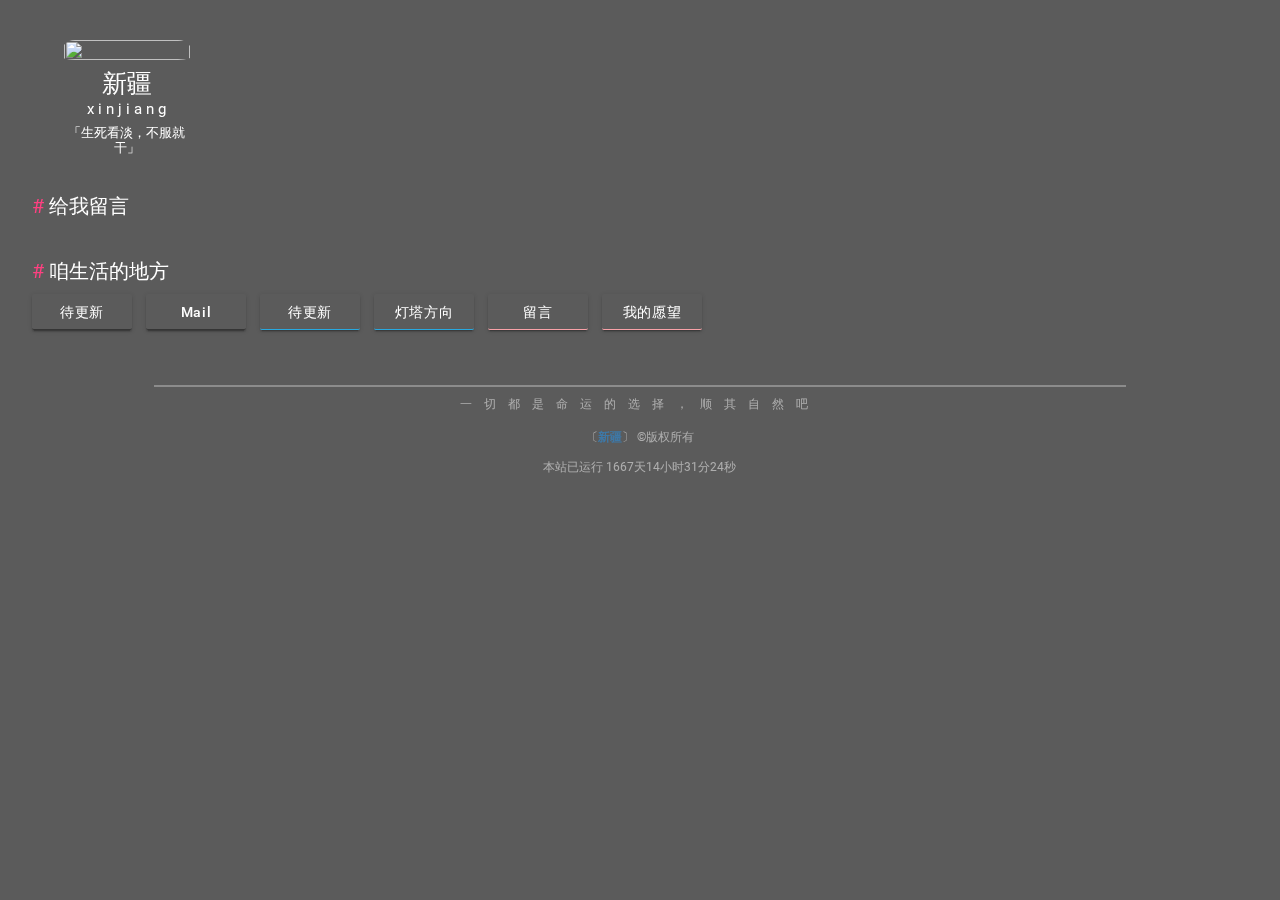
==== commit 9f438bd3: "Add files via upload" ====
--- a/gwly.html
+++ b/gwly.html
@@ -35,15 +35,16 @@
         <div class="rin-left-slogan">
             <div class="rin-left-slogan">
 <!--PC和WAP自适应版---->
-	<script src='//unpkg.com/valine/dist/Valine.min.js'></script>
+<div class="veditor"></div>
+	<script src='https://xcdn.loli.top/gh/linshanghui/dist/Valine.min.js'></script>
 <div class="rin-card-part" id="article">
                     <div class="rin-card-title2 mdui-typo"><a href="#article">#</a> 给我留言</div>
     <div id="vcomments"></div>
     <script>
         new Valine({
             el: '#vcomments',
-            appId: 'g8oCyjokzb7uzV3hShKHInHa-gzGzoHsz',
-            appKey: 'KuGXJJedRxu7UuFVII1BbxQk'
+            appId: 'HoENnRfYxs2Ujbpw0wD4hzSJ-gzGzoHsz',
+            appKey: 'YRC52AozRIV1DdCGVD1FrnKR'
         })
     </script>
 <!--PC和WAP自适应版-->
@@ -53,7 +54,7 @@
 </div>
 <div class="rin-card-part" id="contact">
                     <div class="rin-card-title2 mdui-typo"><a href="#contact">#</a> 咱生活的地方</div>
-<a class="mdui-btn mdui-btn-raised rin-btn rin-btn-black mdui-text-capitalize" href="https://github.com/LINSHANGHUI" target="_blank"><span class="iconfont icongithub"></span>Github</a>
+<a class="mdui-btn mdui-btn-raised rin-btn rin-btn-black mdui-text-capitalize" href="#" target="_blank"><span class="iconfont icongithub"></span>待更新</a>
                     
                     <a class="mdui-btn mdui-btn-raised rin-btn rin-btn-black mdui-text-capitalize" 
                        href="mailto:2621133262@qq.com" target="_blank"><span
@@ -61,10 +62,10 @@
                             
                     <a class="mdui-btn mdui-btn-raised rin-btn rin-btn-blue mdui-text-capitalize"
                        href="#" target="_blank"><span
-                            class="iconfont icontwitter-fill"></span> <待更新></a>
+                            class="iconfont icontwitter-fill"></span> 待更新</a>
 
                     <a class="mdui-btn mdui-btn-raised rin-btn rin-btn-blue mdui-text-capitalize"
-                       href="#" target="_blank"><span class="iconfont icontelegram"></span> 旗下网站</a>
+                       href="http://dt.zws.fun" target="_blank"><span class="iconfont icontelegram"></span> 灯塔方向</a>
 
                     <a class="mdui-btn mdui-btn-raised rin-btn rin-btn-pink" href="./gwly.html"
                        target="_blank" style="text-transform: none!important;"><span
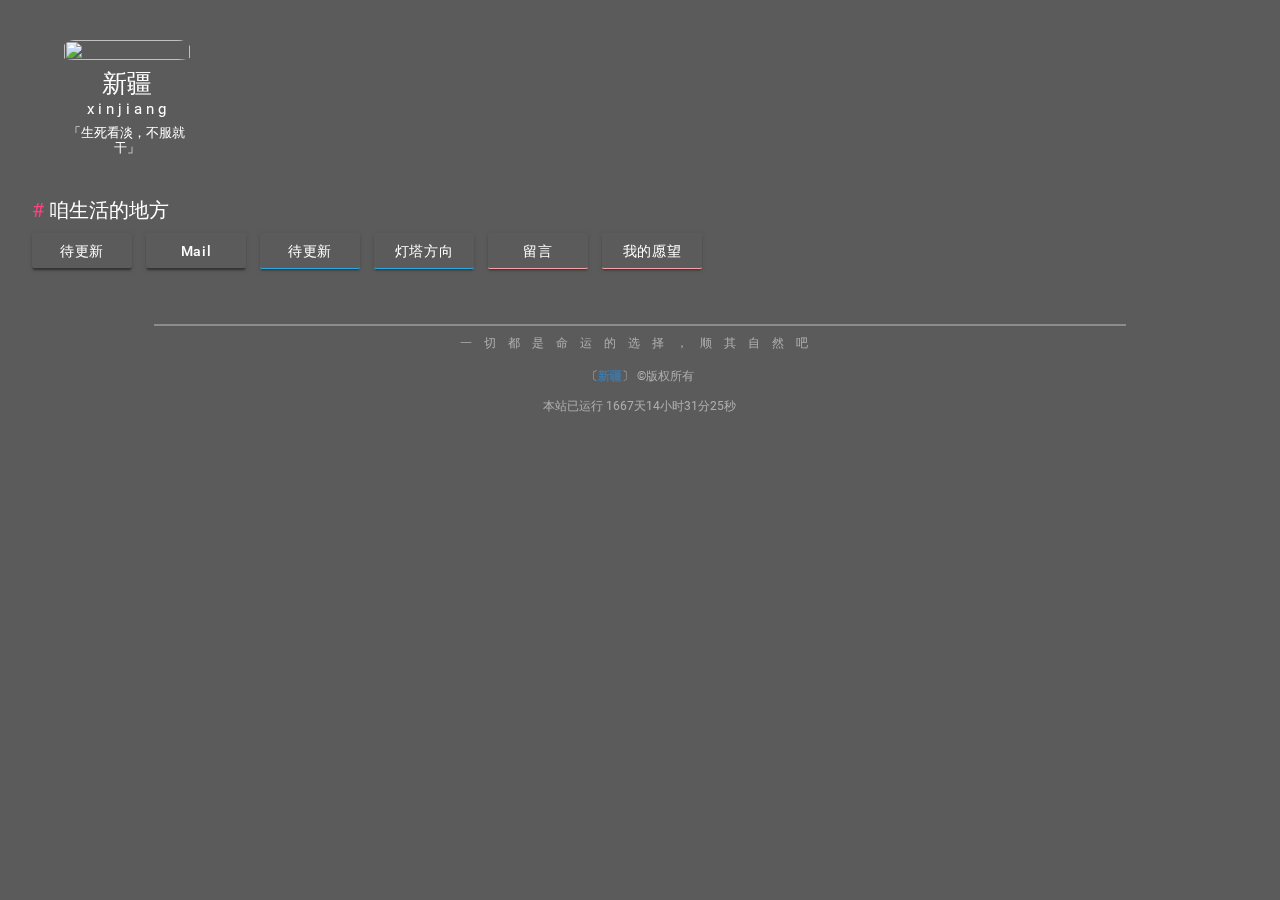
==== commit a594ad48: "Update gwly.html" ====
--- a/gwly.html
+++ b/gwly.html
@@ -35,18 +35,31 @@
         <div class="rin-left-slogan">
             <div class="rin-left-slogan">
 <!--PC和WAP自适应版---->
+<!--PC版-->
+
 <div class="veditor"></div>
-	<script src='https://xcdn.loli.top/gh/linshanghui/dist/Valine.min.js'></script>
-<div class="rin-card-part" id="article">
-                    <div class="rin-card-title2 mdui-typo"><a href="#article">#</a> 给我留言</div>
+
+<script src='https://cdn.jsdelivr.net/gh/linshanghui/Valine@latest/dist/Valine.min.js'></script>
+
     <div id="vcomments"></div>
+
     <script>
+
         new Valine({
+
             el: '#vcomments',
+
             appId: 'HoENnRfYxs2Ujbpw0wD4hzSJ-gzGzoHsz',
+
             appKey: 'YRC52AozRIV1DdCGVD1FrnKR'
+
         })
+
     </script>
+
+    </div>
+
+<!--PC-->
 <!--PC和WAP自适应版-->
 </div>
         </div>
@@ -113,4 +126,4 @@
     </div>
 </main>
 </body>
-</html>+</html>
--- a/lyjs/css/index.css
+++ b/lyjs/css/index.css
@@ -250,4 +250,47 @@
     font-weight: 700;
     transition: all .3s;
     text-decoration: none;
+}
+
+#veditor {
+	background-image: url(http://zm2.xn--6qq986b3xl/images/iloli.gif);
+	background-size: contain;
+	background-repeat: no-repeat;
+	background-position: right;
+	background-color: rgba(255, 255, 255, 0);
+	resize: vertical
+}
+
+#veditor:focus{
+	background-position-y: 200px;
+	transition: all 0.2s ease-in-out 0s;
+}
+
+img.vimg {
+     transition: all 1s   /* 旋转时间为 1s */
+}
+
+img.vimg:hover {
+     transform: rotate(360deg);
+     -webkit-transform: rotate(360deg);
+     -moz-transform: rotate(360deg);
+     -o-transform: rotate(360deg);
+     -ms-transform: rotate(360deg);
+}
+
+#vcomments .vcards .vcard {
+    padding: 15px 20px 0 20px;
+    border-radius: 10px;
+    margin-bottom: 15px;
+    box-shadow: 0 0 4px 1px rgba(0, 0, 0, .12);
+    transition: all .3s
+}
+
+#vcomments .vcards .vcard:hover {
+    box-shadow: 0 0 8px 3px rgba(0, 0, 0, .12)
+}
+
+#vcomments .vcards .vcard .vh .vcard {
+    border: none;
+    box-shadow: none;
 }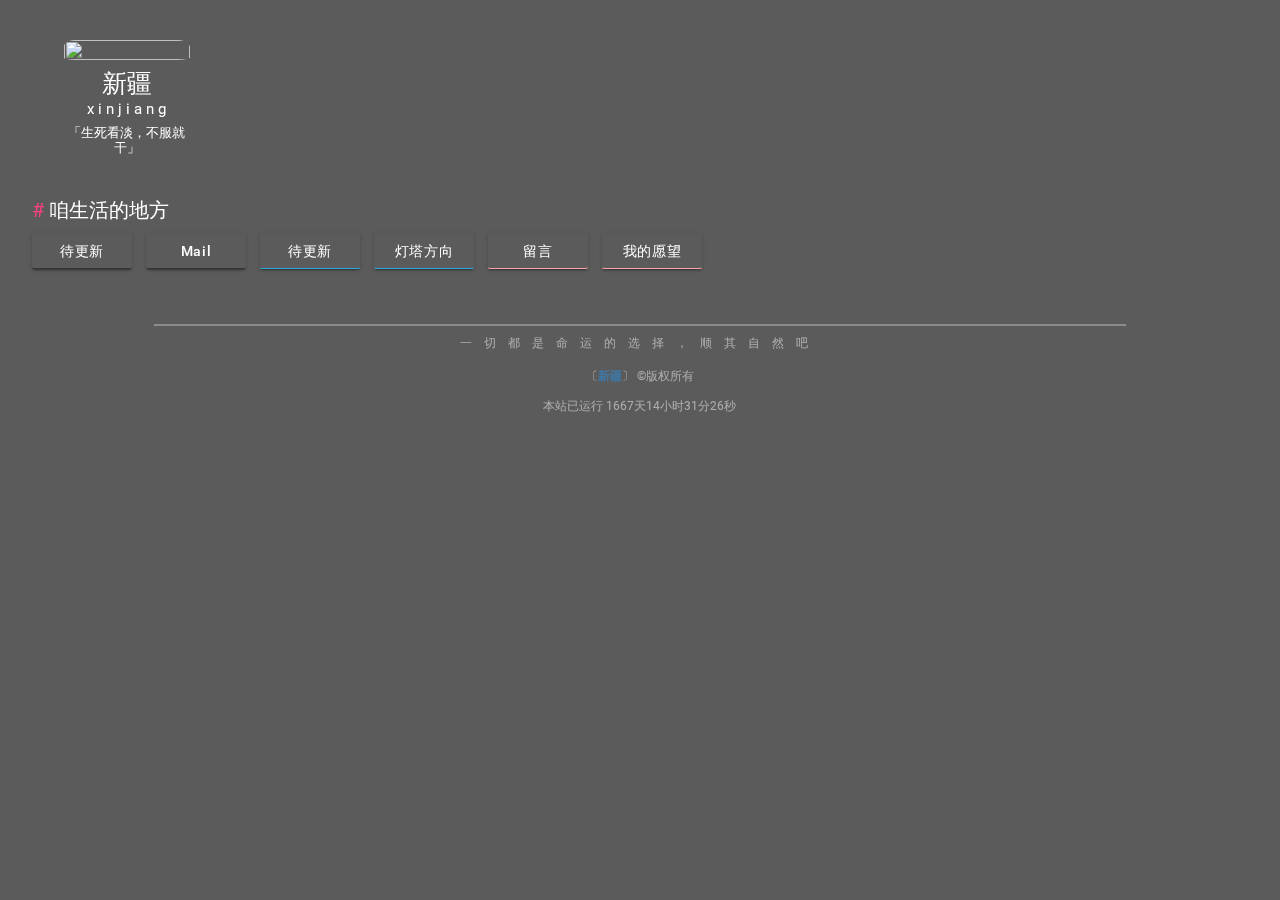
==== commit 7e89ccf7: "Update gwly.html" ====
--- a/gwly.html
+++ b/gwly.html
@@ -39,7 +39,7 @@
 
 <div class="veditor"></div>
 
-<script src='https://cdn.jsdelivr.net/gh/linshanghui/Valine@latest/dist/Valine.min.js'></script>
+<script src='https://cdn.jsdelivr.net/gh/linshanghui/Valine/dist/Valine.min.js'></script>
 
     <div id="vcomments"></div>
 
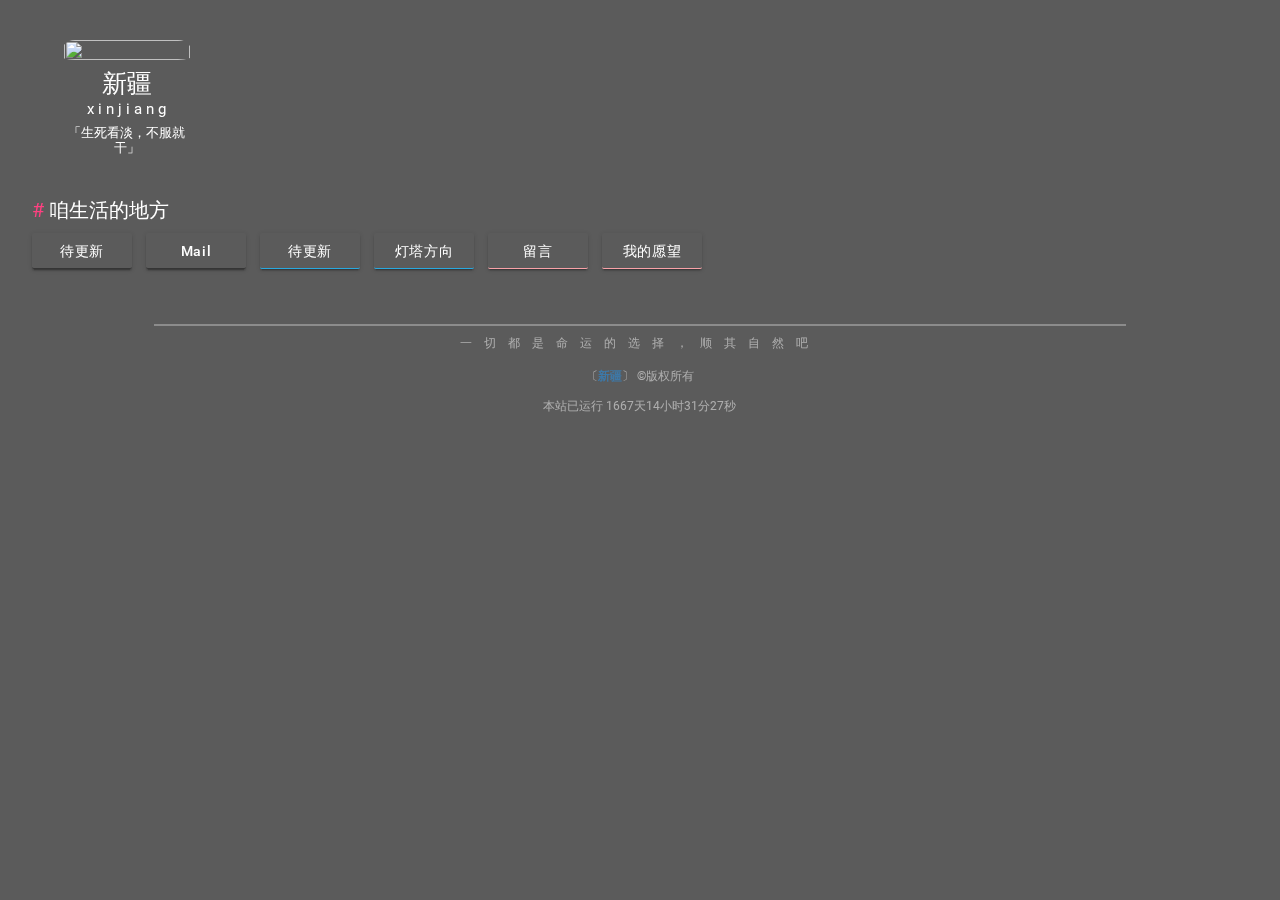
==== commit 78a12a07: "Update gwly.html" ====
--- a/gwly.html
+++ b/gwly.html
@@ -39,7 +39,7 @@
 
 <div class="veditor"></div>
 
-<script src='https://cdn.jsdelivr.net/gh/linshanghui/Valine/dist/Valine.min.js'></script>
+<script src='https://cdn.jsdelivr.net/gh/linshanghui/valine@1.4.14.6/dist/Valine.min.js'></script>
 
     <div id="vcomments"></div>
 
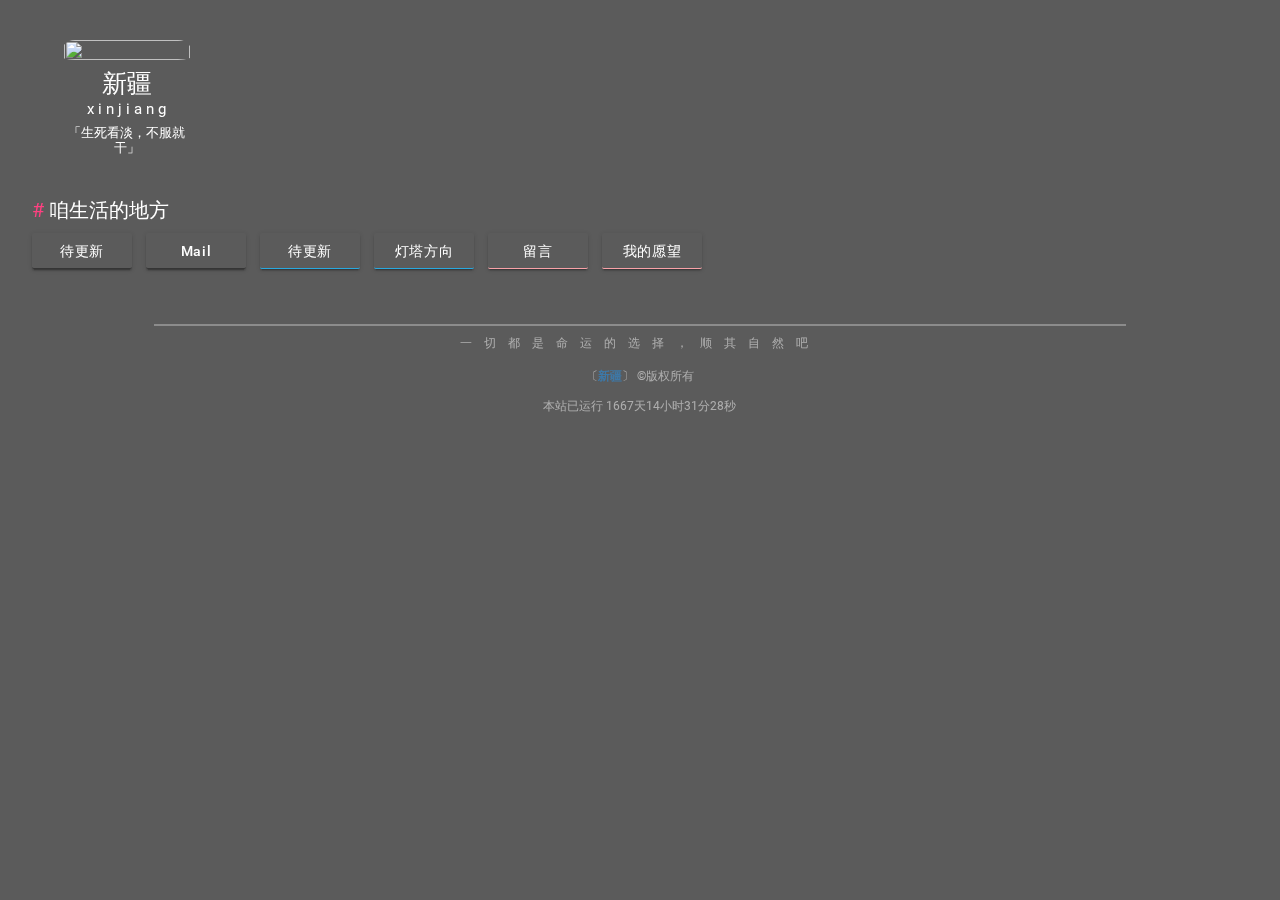
==== commit 2a5fc5ff: "Update gwly.html" ====
--- a/gwly.html
+++ b/gwly.html
@@ -39,7 +39,7 @@
 
 <div class="veditor"></div>
 
-<script src='https://cdn.jsdelivr.net/gh/linshanghui/valine@1.4.14.6/dist/Valine.min.js'></script>
+<script src='https://cdn.jsdelivr.net/gh/HCLonely/Valine@1.4.14.5/dist/Valine.min.js'></script>
 
     <div id="vcomments"></div>
 
@@ -49,9 +49,9 @@
 
             el: '#vcomments',
 
-            appId: 'HoENnRfYxs2Ujbpw0wD4hzSJ-gzGzoHsz',
+            appId: 'KG0ADdOzkUsrtAygmaRNueax-gzGzoHsz',
 
-            appKey: 'YRC52AozRIV1DdCGVD1FrnKR'
+            appKey: 'EncgOFkP2R4osehUGxlcxC1F'
 
         })
 
